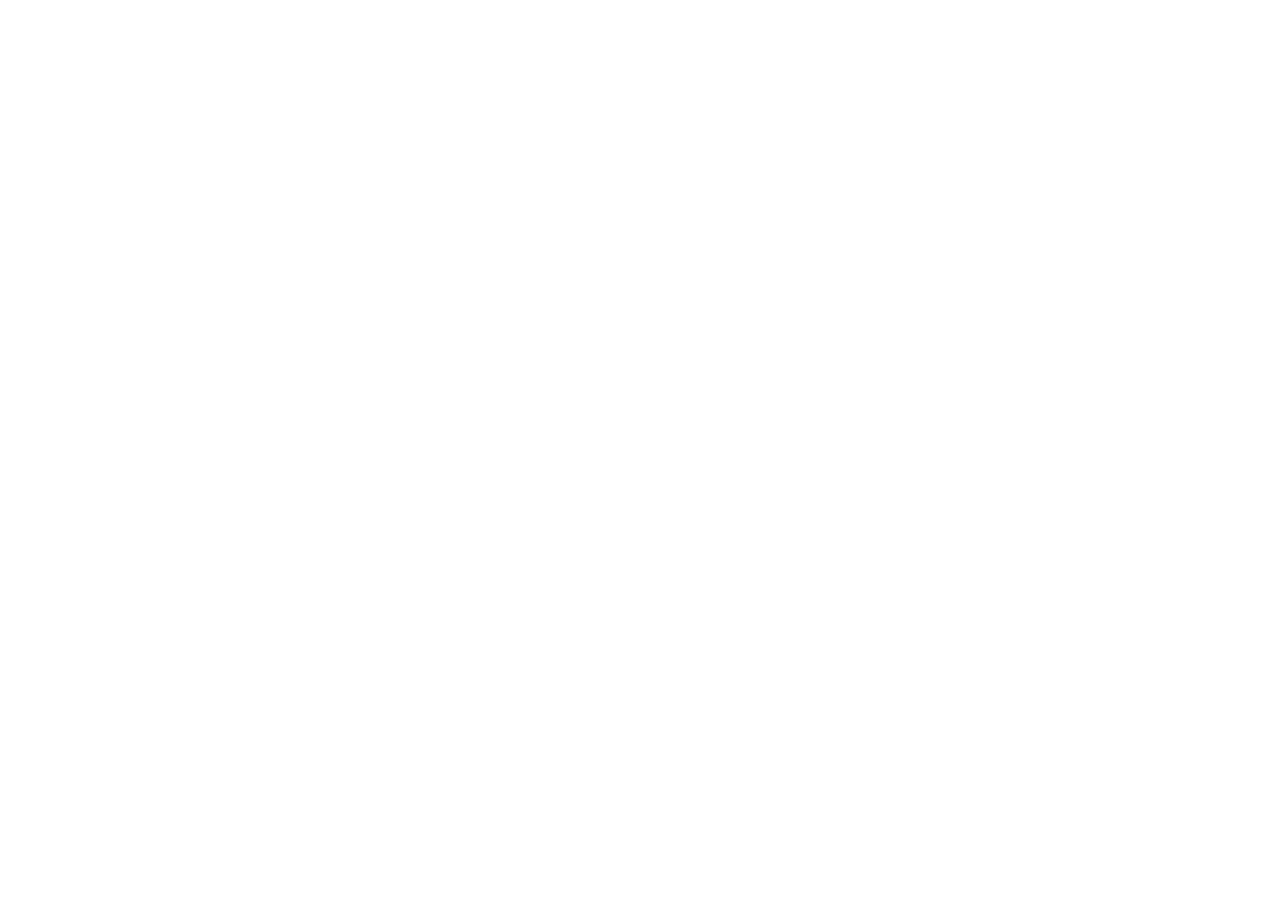
==== collection.html @ 688c5cdc "Collection is started" ====
<!Doctype html>
<html class="no-js" lang="en">
<head>
    <meta charset="utf-8">
    <meta http-equiv="x-ua-compatible" content="ie=edge, chrome=1">
    <title>Uzbekikat - Uzbek ikat</title>
    <meta name="viewport" content="width=device-width, initial-scale=1">
    <meta name="keywords" content="Uzbek,Ikat,uzbekikat,ikat,uzbek,uzbekikats" />
    <meta name="description" content="Uzbek ikat is most beautiful fabric with
    unique pattern textiles. Uzbek ikat is purely made by hand and they are
    designed by person who will form ikat.">
    <link rel="shortcut icon" type="image/x-icon" href="images/fav.png">
    <!-- Place favicon.ico in the root directory -->
<!-- all css here -->
<!-- bootstrap v3.3.6 css -->
    <link rel="stylesheet" href="css/bootstrap.min.css">
<!-- animate css -->
    <link rel="stylesheet" href="css/animate.css">
<!-- jquery-ui.min css -->
    <link rel="stylesheet" href="css/jquery-ui.min.css">
<!-- meanmenu css -->
    <link rel="stylesheet" href="css/meanmenu.min.css">
<!-- owl.carousel css -->
    <link rel="stylesheet" href="css/owl.carousel.min.css">
    <!-- slick css -->
    <link rel="stylesheet" href="css/slick.css">
    <!-- magnific popup css -->
    <link rel="stylesheet" href="css/magnific-popup.css">
<!-- font-awesome css -->
    <link rel="stylesheet" href="css/font-awesome.min.css">
<!-- style css -->
<link rel="stylesheet" href="style.css">
<!-- responsive css -->
    <link rel="stylesheet" href="css/responsive.css">
<!-- modernizr css -->
    <script src="js/vendor/modernizr-2.8.3.min.js"></script>
</head>
   <body>
      
      <!--Footer area end here-->
      <!-- all js here -->
      <!-- jquery latest version -->
      <script src="js/vendor/jquery-1.12.0.min.js"></script>
      <!-- bootstrap js -->
      <script src="js/bootstrap.min.js"></script>
      <!-- owl.carousel js -->
      <script src="js/owl.carousel.min.js"></script>
      <!-- isotope js -->
      <script src="js/isotope.pkgd.min.js"></script>
      <!-- magnific popup js -->
      <script src="js/jquery.magnific-popup.min.js"></script>
      <!-- meanmenu js -->
      <script src="js/jquery.meanmenu.js"></script>
      <!-- jarallax js -->
      <script src="js/jarallax.min.js"></script>
      <!-- jquery-ui js -->
      <script src="js/jquery-ui.min.js"></script>
      <!-- wow js -->
      <script src="js/wow.min.js"></script>
      <!-- Touch Slider js -->
      <script src="js/touchslider.js"></script>
      <!-- slick js -->
      <script src="js/slick.min.js"></script>
      <!-- downCount JS -->
      <script src="js/jquery.downCount.js"></script>
      <!-- plugins js -->
      <script src="js/plugins.js"></script>
      <!-- main js -->
      <script src="js/main.js"></script>
   </body>
</html>
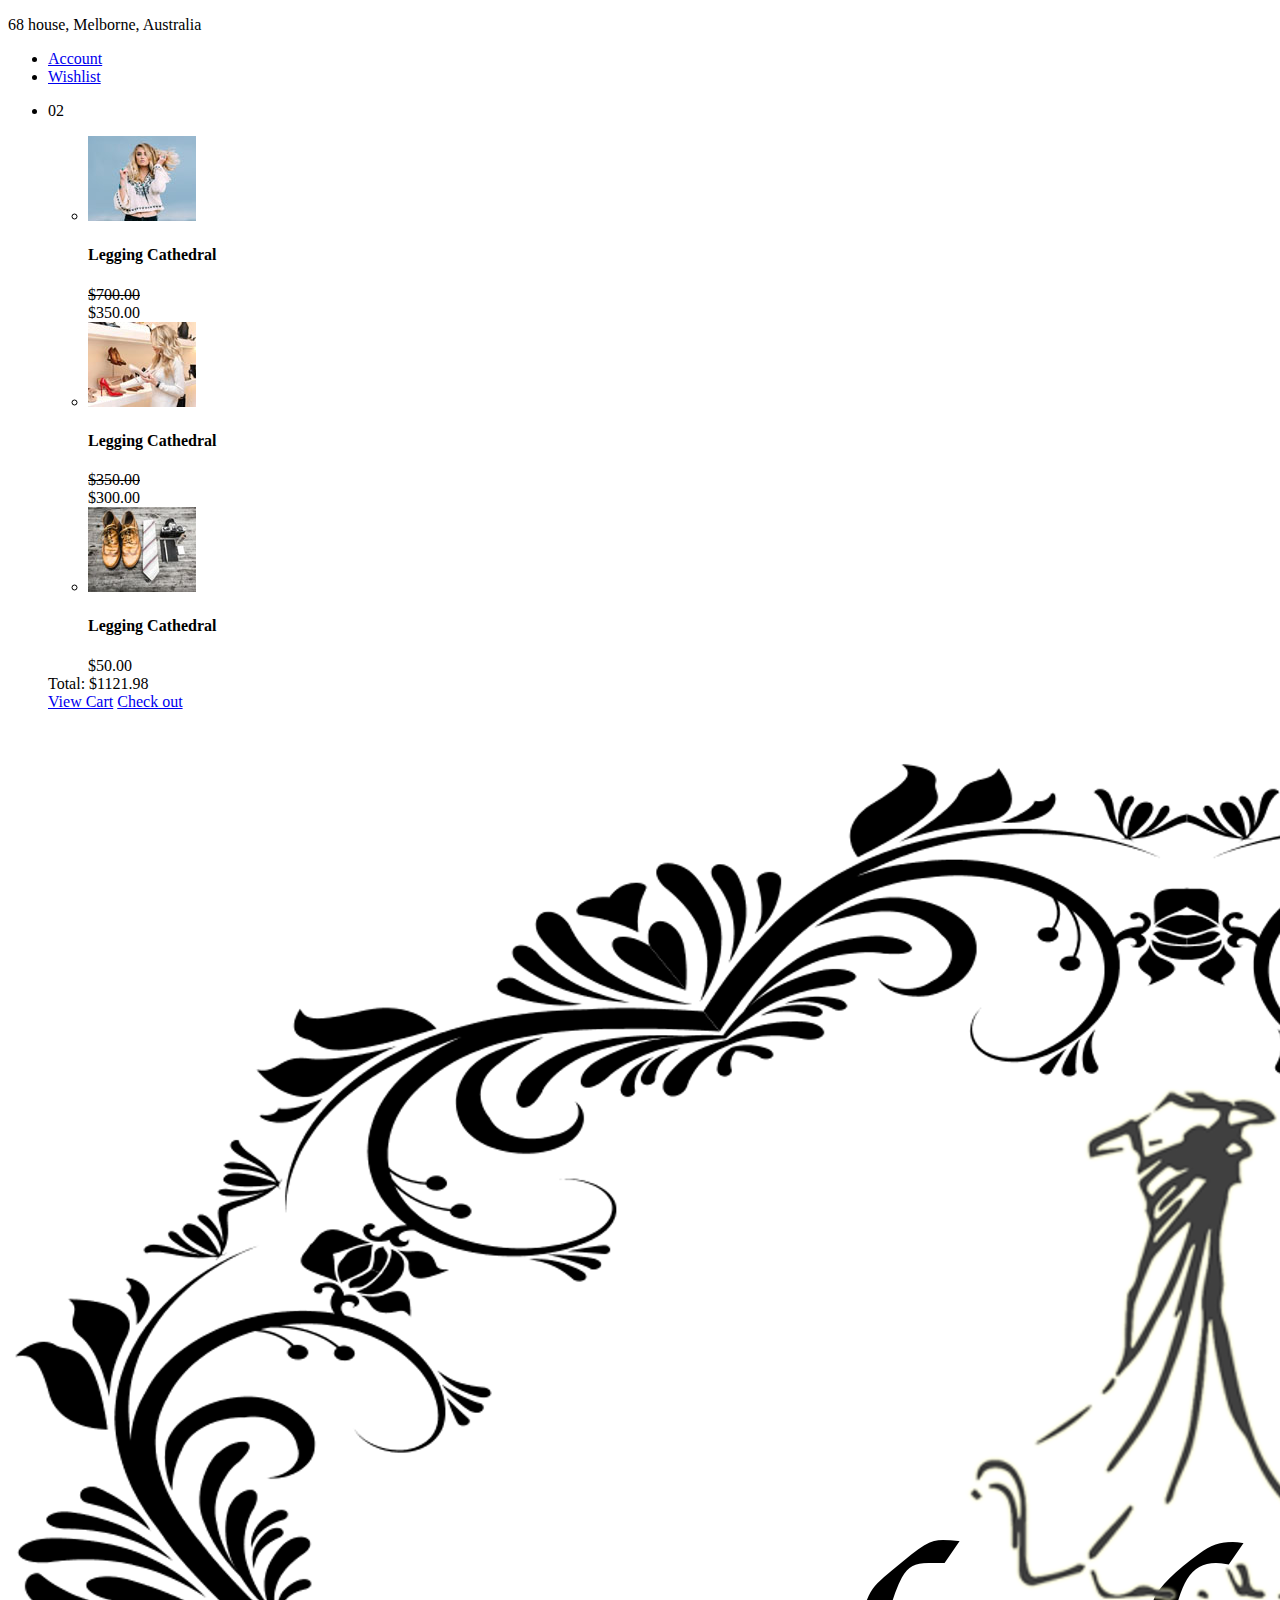
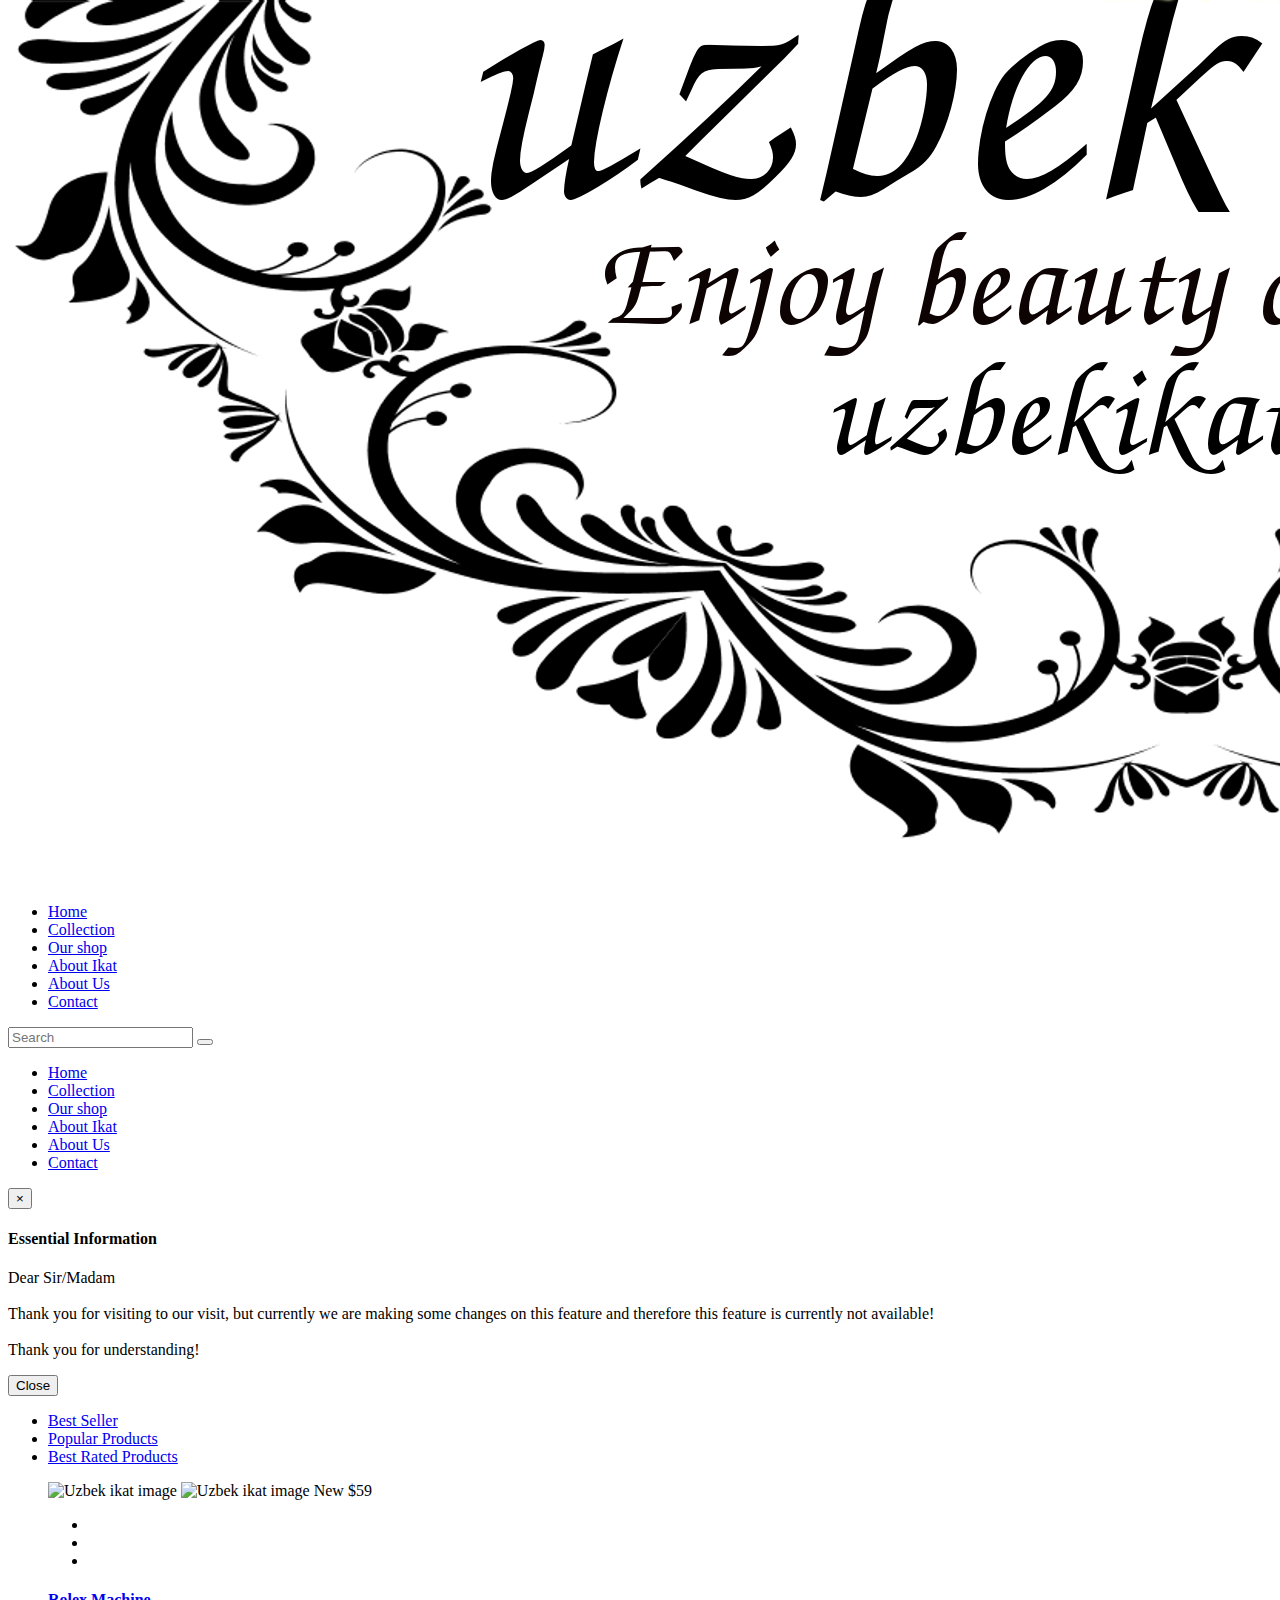
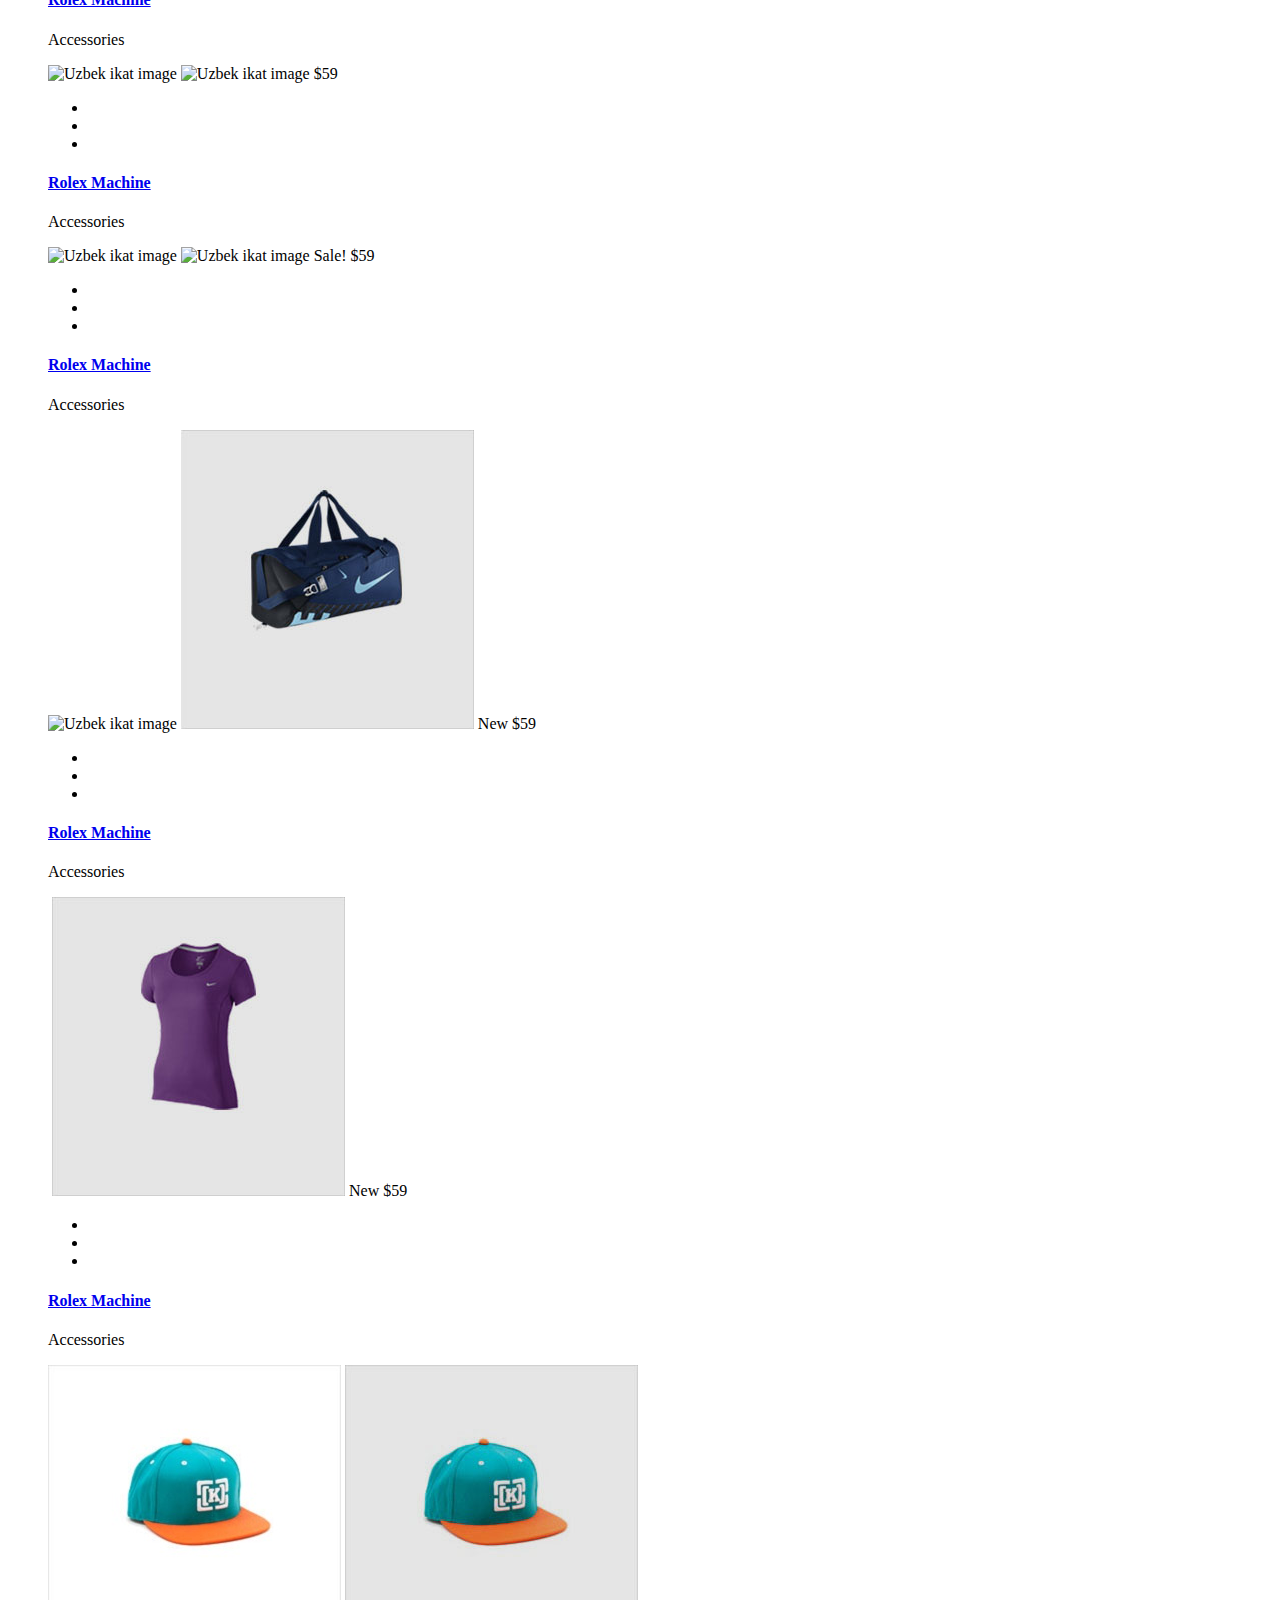
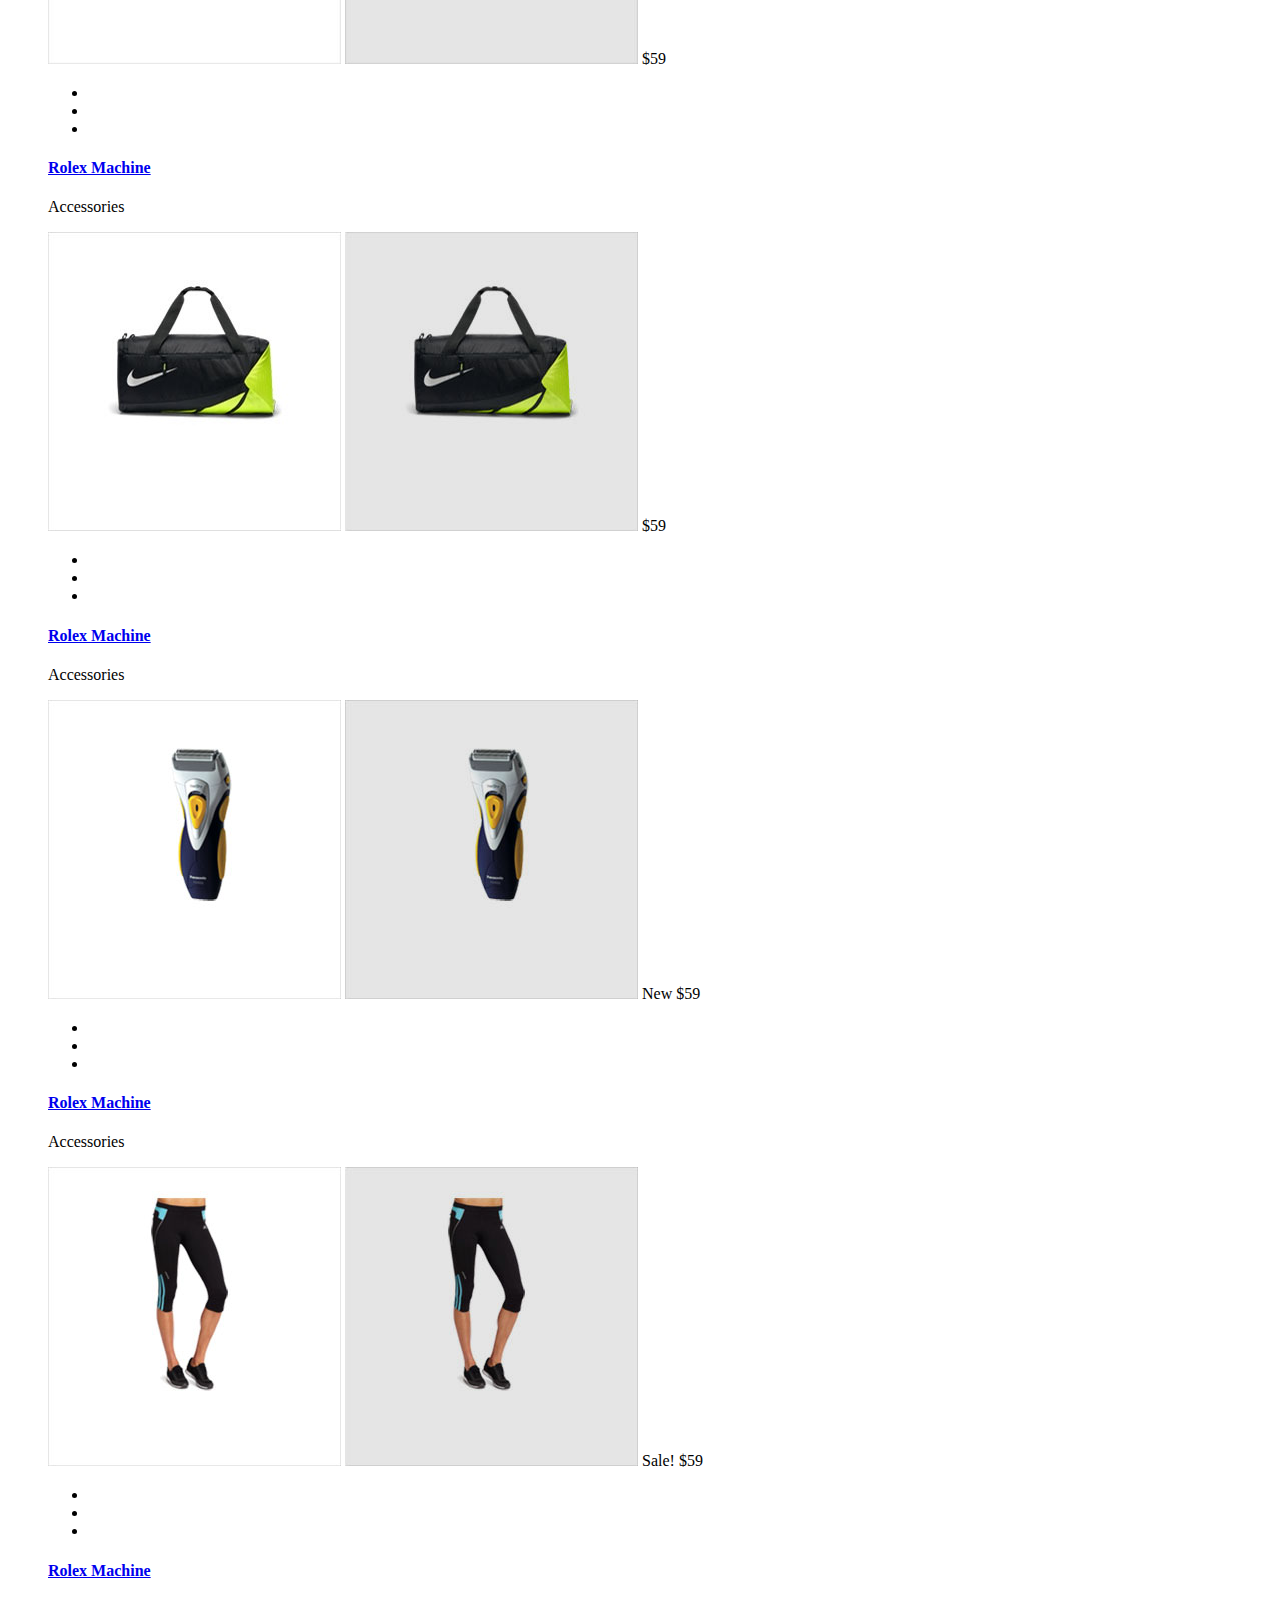
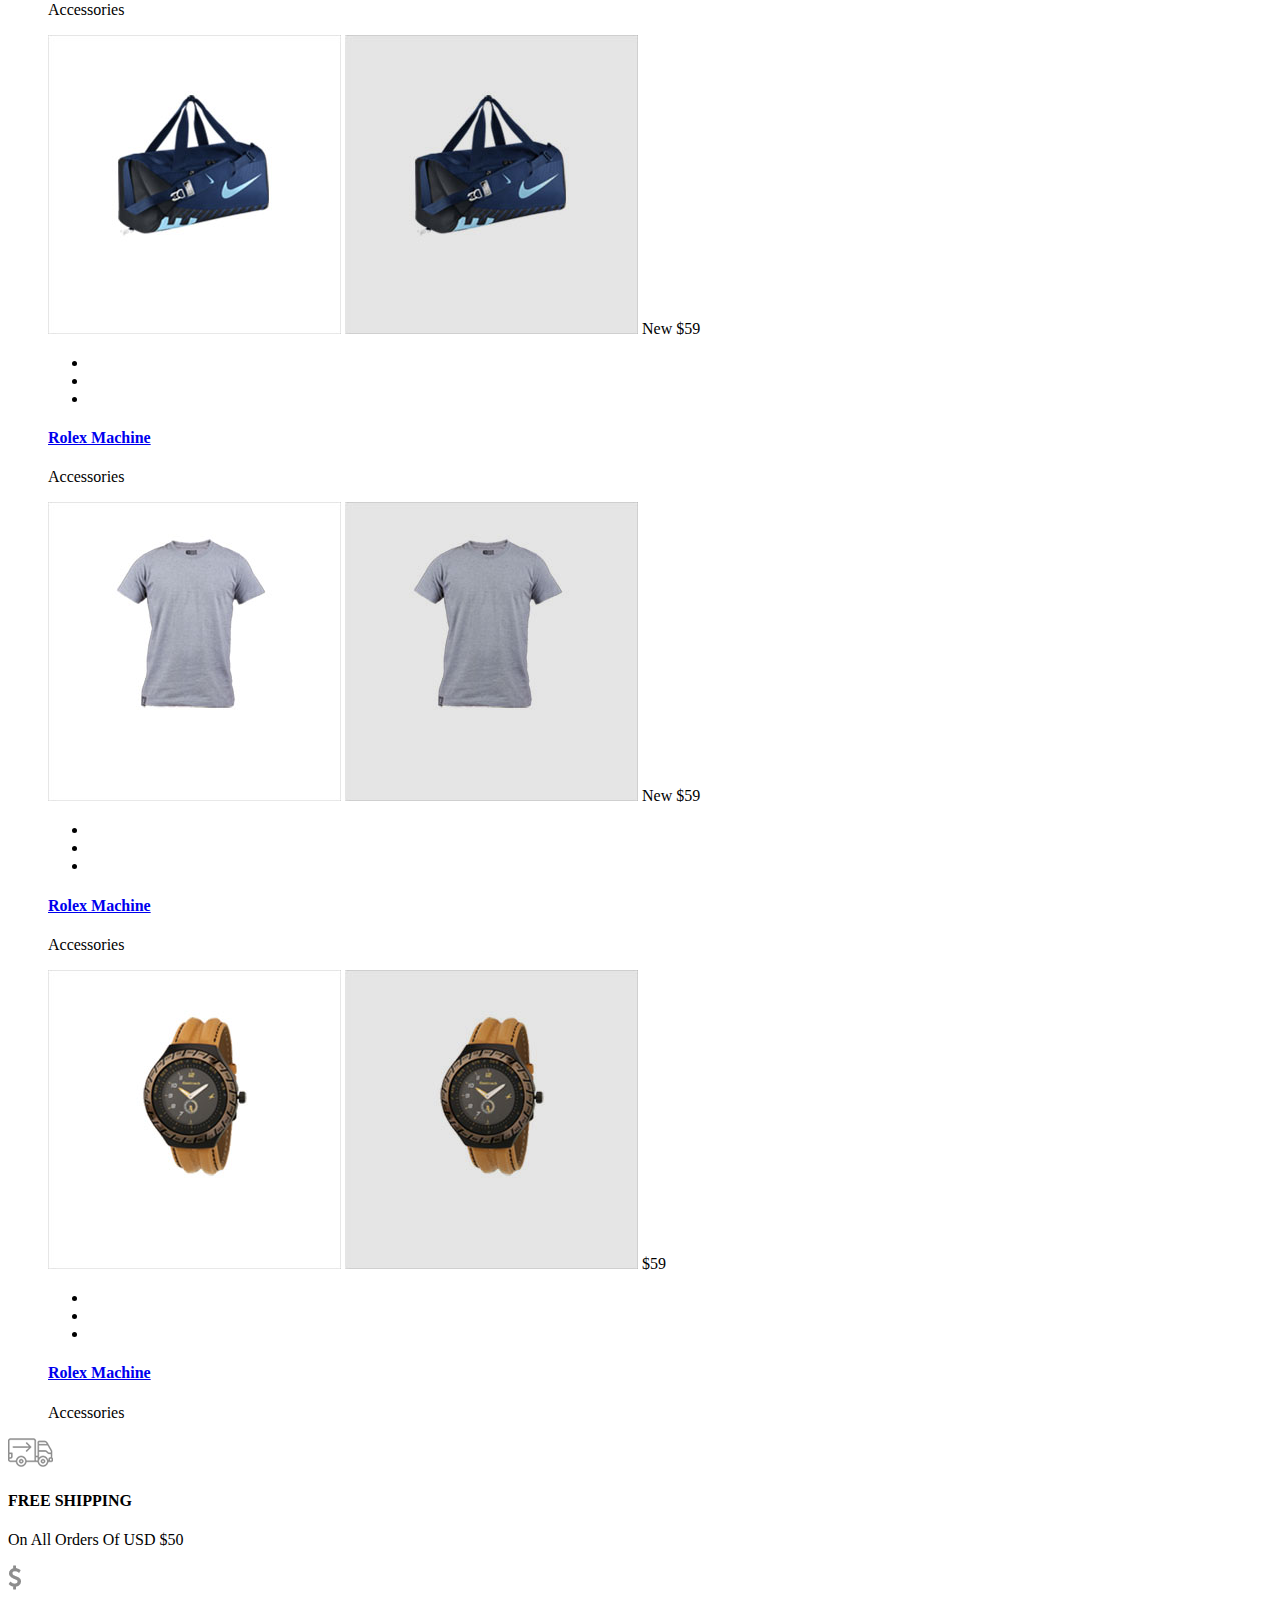
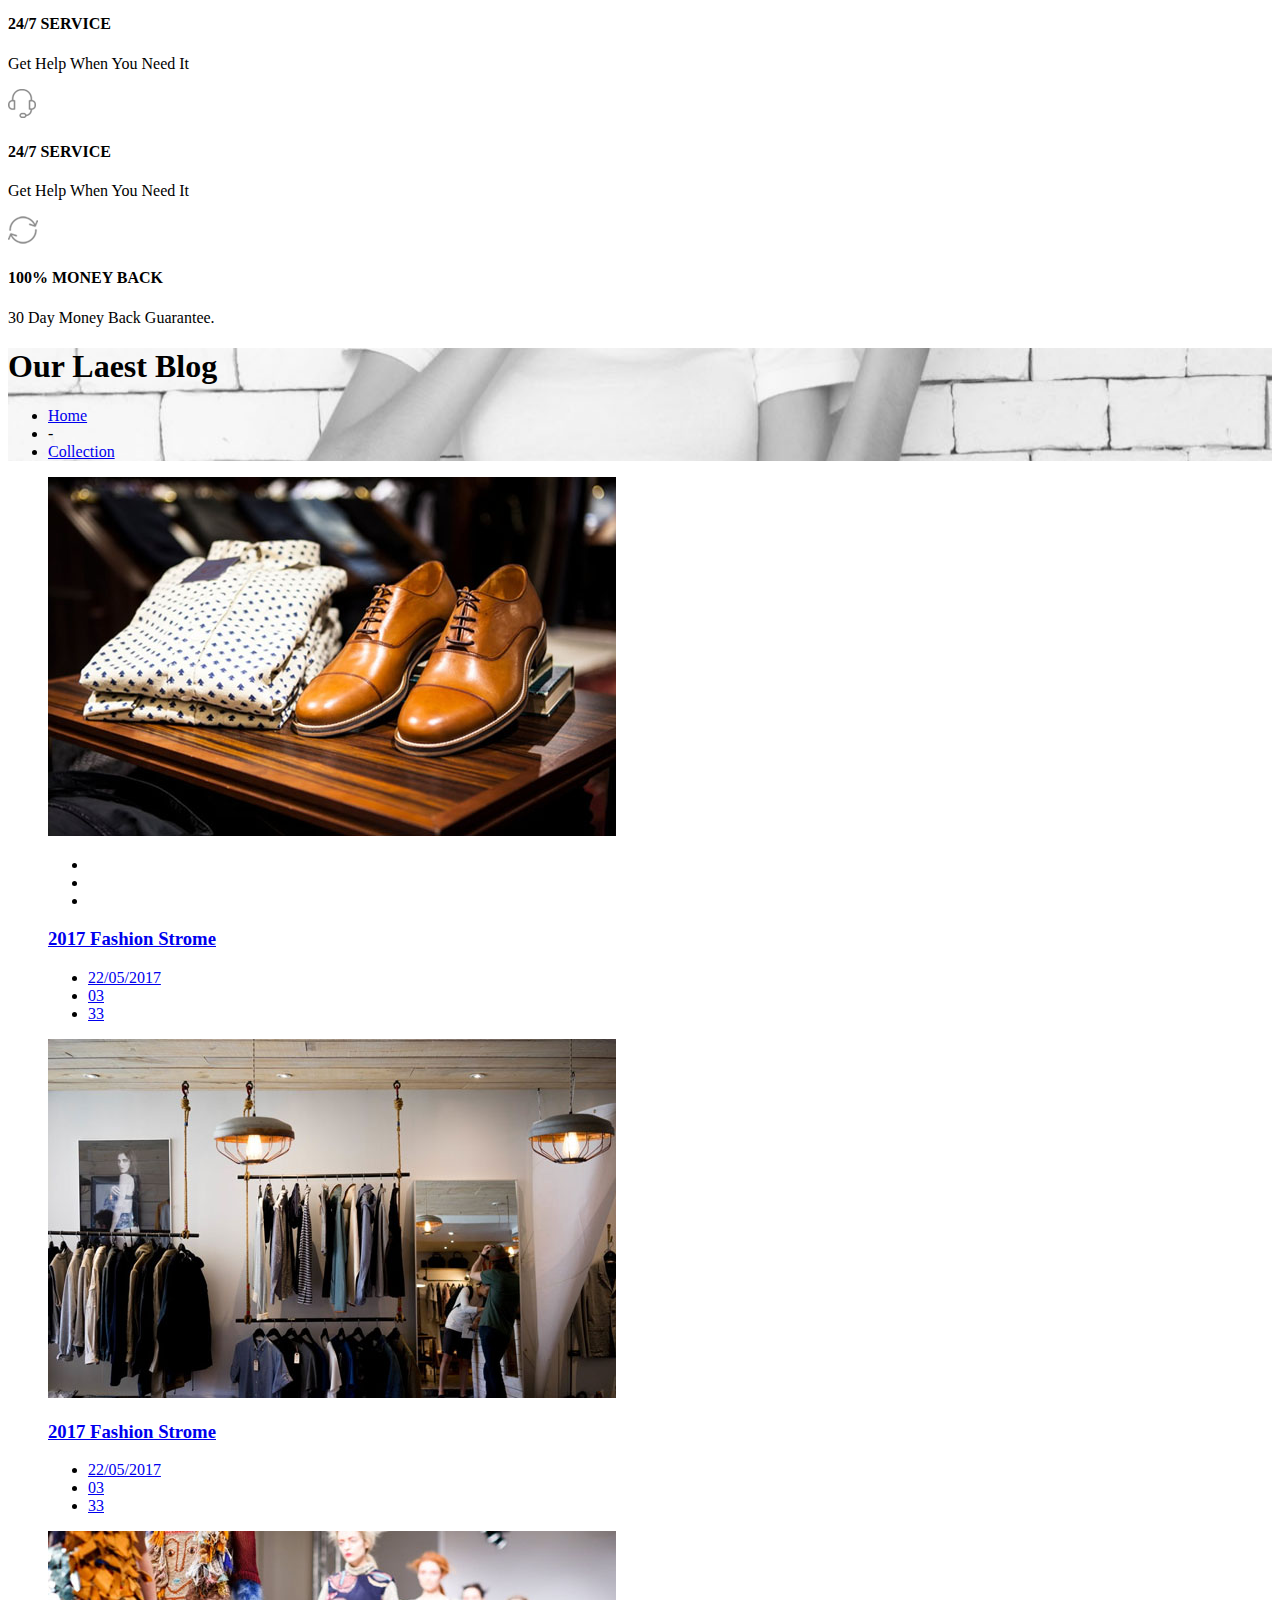
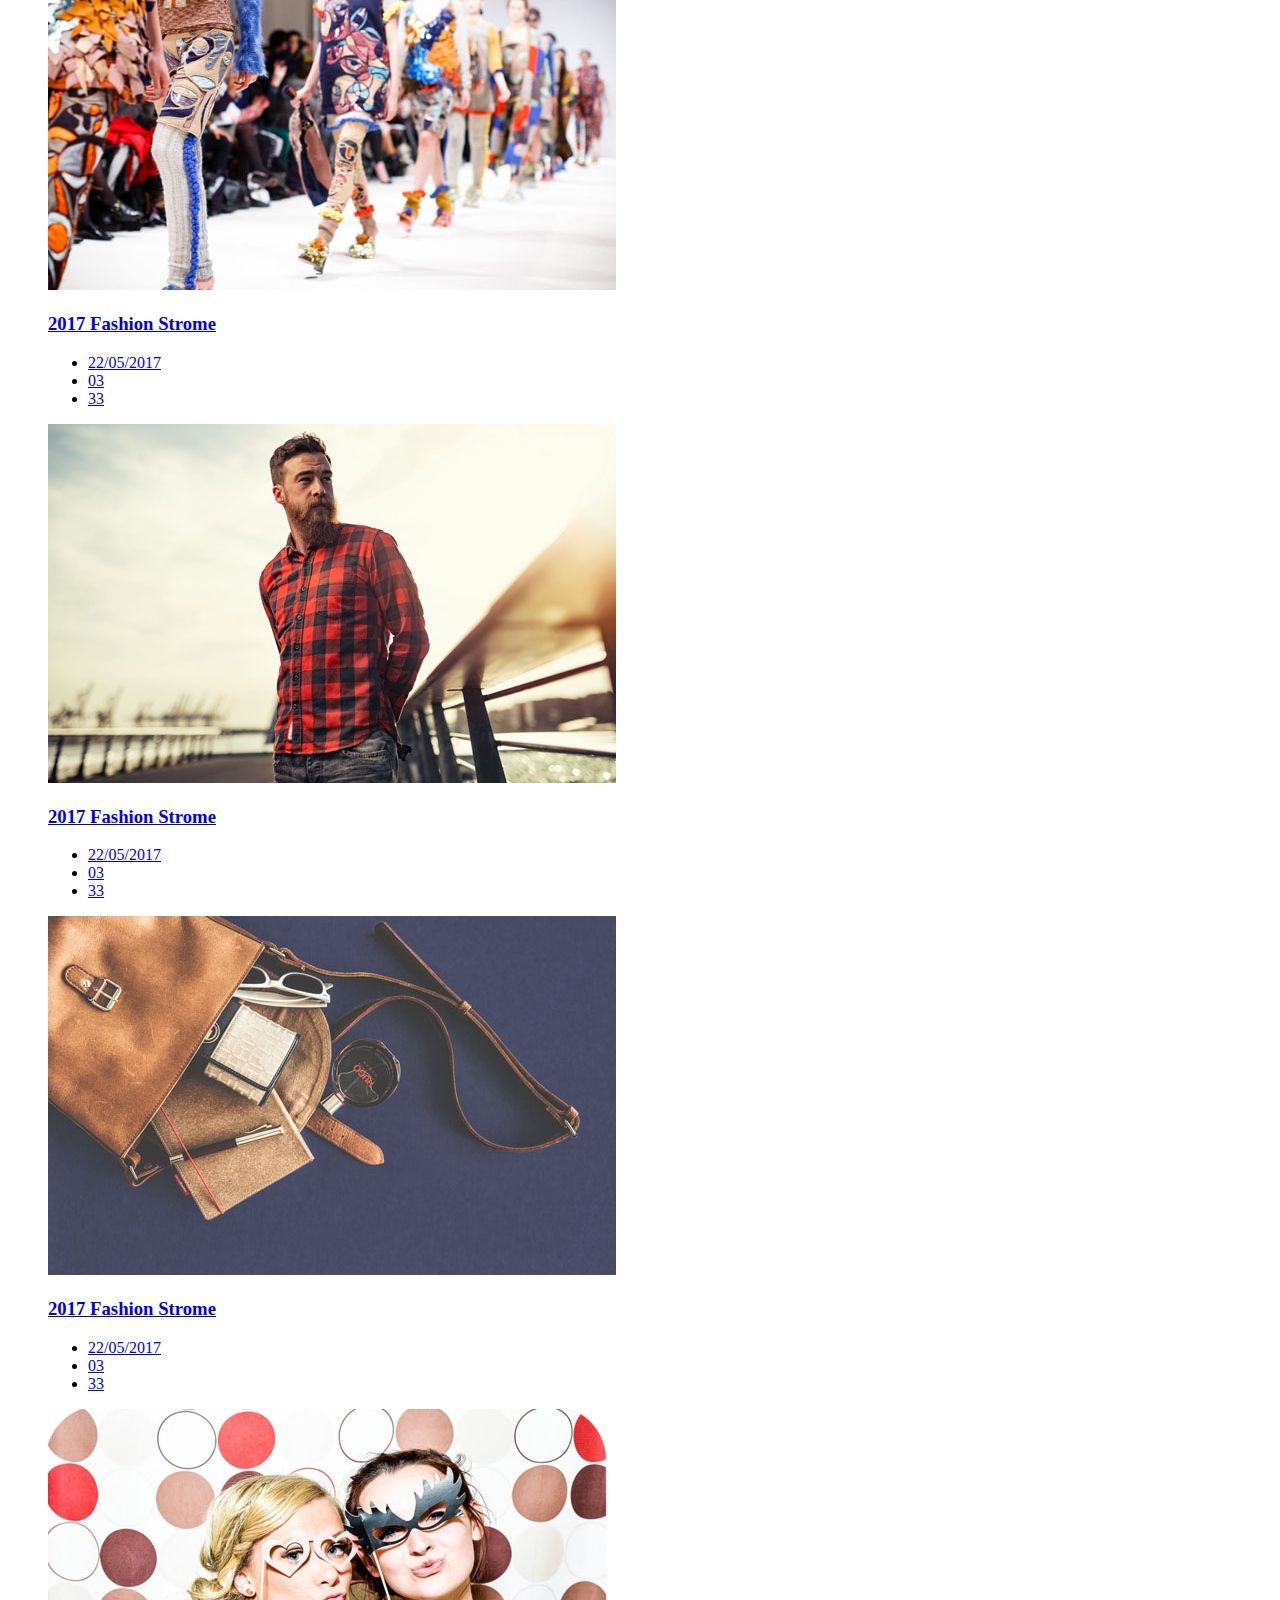
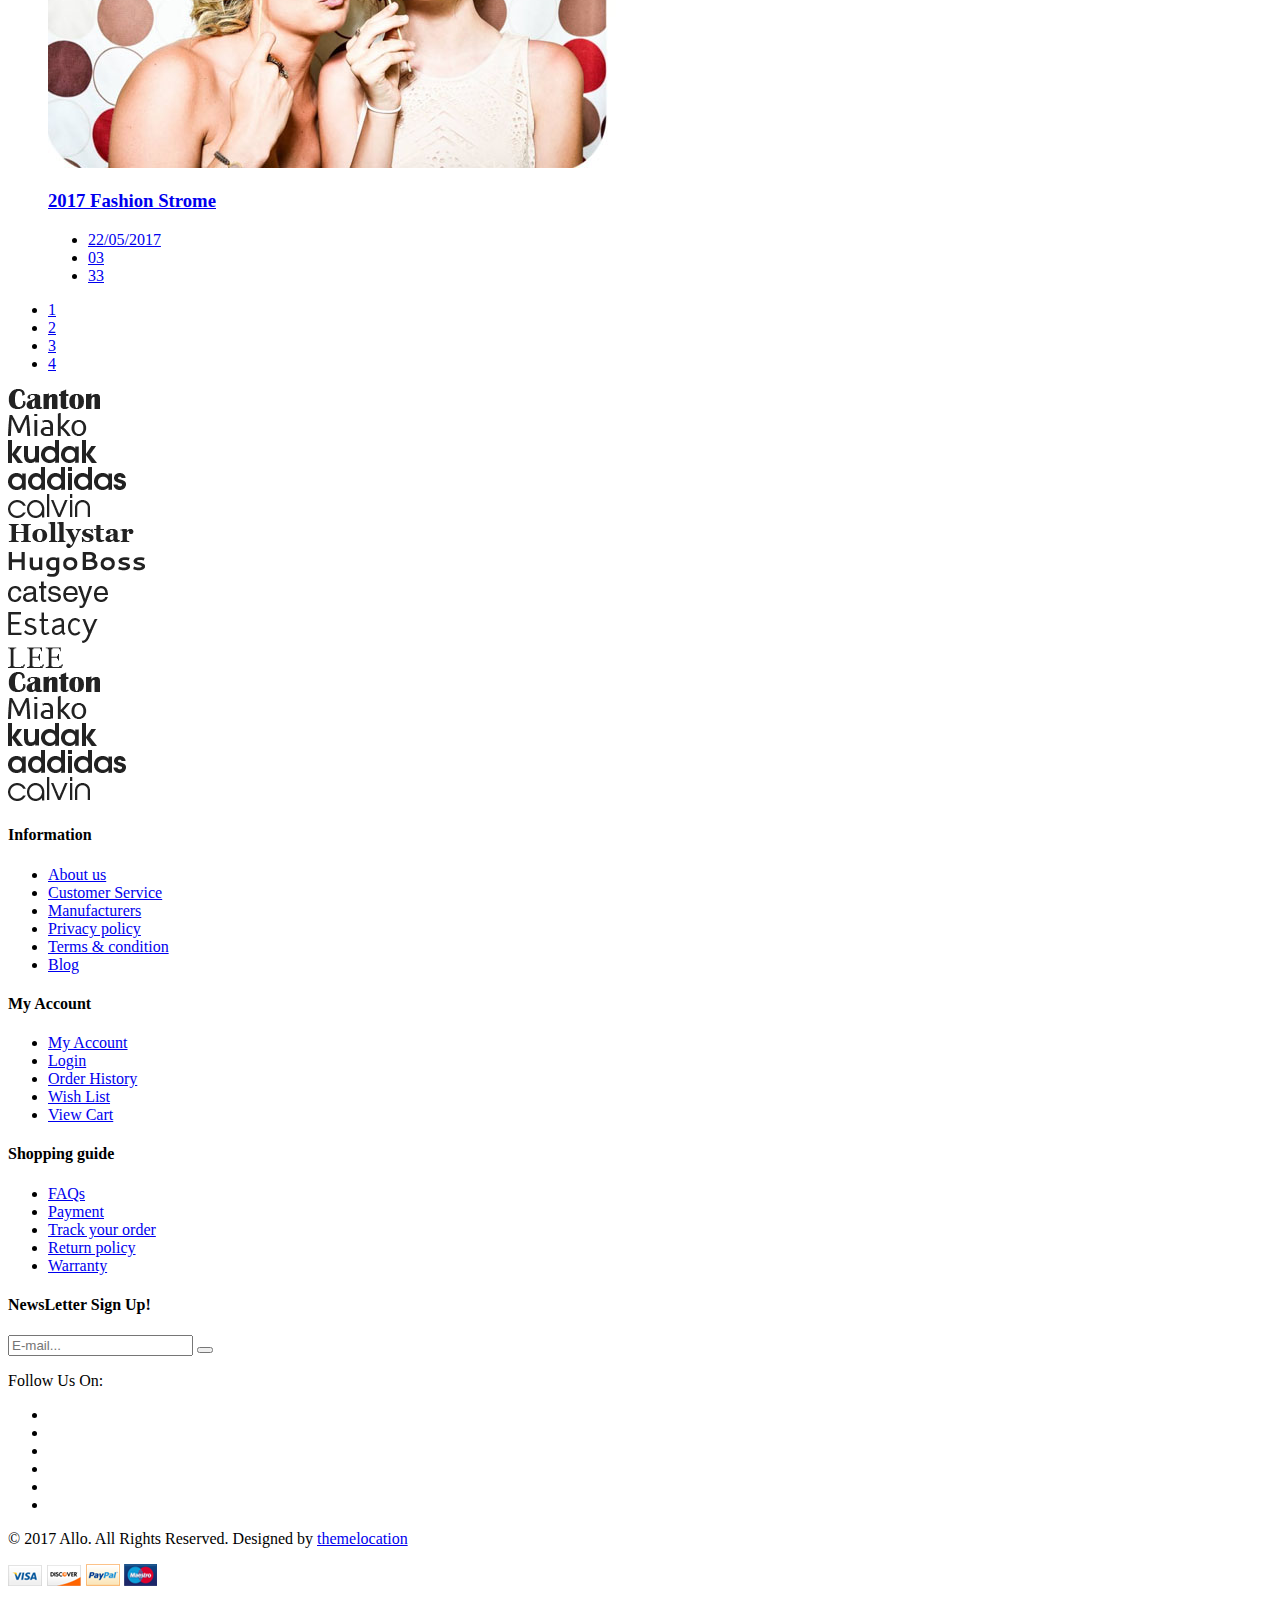
==== commit 55af530f: "Designing collection" ====
--- a/collection.html
+++ b/collection.html
@@ -36,7 +36,789 @@
     <script src="js/vendor/modernizr-2.8.3.min.js"></script>
 </head>
    <body>
-      
+      <header>
+         <div class="header-top-two">
+            <div class="container">
+               <div class="row">
+                  <div class="col-lg-6 col-md-6 col-sm-6 col-xs-12">
+                     <div class="top-contact">
+                        <p><i class="fa fa-map-marker"></i> 68 house, Melborne, Australia</p>
+                     </div>
+                  </div>
+                  <div class="col-lg-6 col-md-6 col-sm-6 col-xs-12">
+                     <div class="heiglight text-right">
+                        <ul>
+                           <li><a href="#"><i class="fa fa-user"></i>Account</a></li>
+                           <li><a href="#"><i class="fa fa-heart-o"></i>Wishlist</a></li>
+                           <li class="cart cart-area">
+                              <div class="hove">
+                                 <i class="fa fa-bell"></i>
+                                 <p class="be"><span>02</span></p>
+                                 <div class="cart-list">
+                                    <ul class="list">
+                                       <li>
+                                          <a href="#" title="" class="cart-product-image floatleft"><img src="images/blog/1-sm.jpg" alt="Product"></a>
+                                          <div class="text">
+                                             <a class="close" href="#" title="close"><i class="fa fa-times-circle"></i></a>
+                                             <h4>Legging Cathedral</h4>
+                                             <div class="product-price">
+                                                <div class="price-old"><del>$700.00</del></div>
+                                                <div class="price">$350.00</div>
+                                             </div>
+                                          </div>
+                                       </li>
+                                       <li>
+                                          <a href="#" title="" class="cart-product-image floatleft"><img src="images/blog/2-sm.jpg" alt="Product"></a>
+                                          <div class="text">
+                                             <a class="close" href="#" title="close"><i class="fa fa-times-circle"></i></a>
+                                             <h4>Legging Cathedral</h4>
+                                             <div class="product-price">
+                                                <div class="price-old"><del>$350.00</del></div>
+                                                <div class="price">$300.00</div>
+                                             </div>
+                                          </div>
+                                       </li>
+                                       <li>
+                                          <a href="#" title="" class="cart-product-image floatleft"><img src="images/blog/3-sm.jpg" alt="Product"></a>
+                                          <div class="text">
+                                             <a class="close" href="#" title="close"><i class="fa fa-times-circle"></i></a>
+                                             <h4>Legging Cathedral</h4>
+                                             <div class="product-price">
+                                                <div class="price">$50.00</div>
+                                             </div>
+                                          </div>
+                                       </li>
+                                    </ul>
+                                    <div class="total"><span class="left">Total:</span> <span class="right">$1121.98</span></div>
+                                    <div class="bottom">
+                                       <a class="btn4" href="#" title="viewcart">View Cart</a>
+                                       <a class="btn4" href="#" title="checkout">Check out</a>
+                                    </div>
+                                 </div>
+                              </div>
+                           </li>
+                        </ul>
+                     </div>
+                  </div>
+               </div>
+            </div>
+         </div>
+         <div class="main-header-two">
+            <div class="container">
+              <div class="row">
+                  <div class="col-lg-1 col-md-1 col-sm-1 col-xs-12">
+                      <div class="logo">
+                          <a href="index.html"><img src="images/logo/uzbekikat.png" alt=""/></a>
+                      </div>
+                  </div>
+                  <div class="col-lg-8 col-md-8 col-sm-9 col-xs-12">
+                      <div class="main-menu">
+                          <nav>
+                            <ul>
+                               <li><a href="index.html">Home</a></li>
+                               <li><a href="collection.html">Collection</a></li>
+                               <li><a data-toggle="modal" href="#alertmodal" role="button">Our shop</a></li>
+                               <li><a data-toggle="modal" href="#alertmodal" role="button">About Ikat</a></li>
+                               <li><a data-toggle="modal" href="#alertmodal" role="button">About Us</a></li>
+                               <li><a href="contact.html">Contact</a></li>
+                            </ul>
+                          </nav>
+                      </div>
+                  </div>
+                  <div class="col-lg-3 col-md-3 col-sm-2 col-xs-12">
+                      <div class="search-box">
+                          <div class="input-group stylish-input-group">
+                              <input type="text" class="form-control"  placeholder="Search" >
+                              <span class="input-group-addon">
+                                  <button type="submit">
+                                      <span class="glyphicon glyphicon-search"></span>
+                                  </button>
+                              </span>
+                          </div>
+                      </div>
+                  </div>
+              </div>
+            </div>
+         </div>
+         <div class="mobile-menu-area">
+            <div class="container">
+               <div class="row">
+                  <div class="col-md-12">
+                     <div class="mobile-menu">
+                        <nav id="dropdown">
+                          <ul>
+                             <li><a href="index.html">Home</a></li>
+                             <li><a href="collection.html">Collection</a></li>
+                             <li><a data-toggle="modal" href="#alertmodal" role="button">Our shop</a></li>
+                             <li><a data-toggle="modal" href="#alertmodal" role="button">About Ikat</a></li>
+                             <li><a data-toggle="modal" href="#alertmodal" role="button">About Us</a></li>
+                             <li><a href="contact.html">Contact</a></li>
+                          </ul>
+                        </nav>
+                     </div>
+                  </div>
+               </div>
+            </div>
+         </div>
+      </header>
+      <!--Header area end here-->
+
+
+      <!-- ===========================  Start Modal Section for motivational quotes ============================== -->
+      <div class="modal fade" id="alertmodal" role="dialog">
+         <div class="modal-dialog">
+            <!-- Modal content-->
+            <div class="modal-content">
+               <div class="modal-header">
+                  <button type="button" class="close" data-dismiss="modal">&times;</button>
+                  <h4 class="modal-title">Essential Information</h4>
+               </div>
+               <div class="modal-body">
+                  <p>Dear Sir/Madam</br></br>
+                    Thank you for visiting to our visit, but currently
+                    we are making some changes on this feature and therefore
+                    this feature is currently not available!
+
+                    <br><br>
+                    Thank you for understanding!
+                  </p>
+               </div>
+               <div class="modal-footer">
+                  <button type="button" class="btn btn-default" data-dismiss="modal">Close</button>
+               </div>
+            </div>
+         </div>
+      </div>
+      <!-- ===========================  END Modal Section for motivational quotes ============================== -->
+
+
+
+
+
+
+
+
+
+
+      <!--Best product area start here-->
+      <section class="best-product section">
+          <div class="container">
+              <div class="row">
+                  <div class="col-lg-12 col-md-12 col-sm-12 mr-b50">
+                      <ul class="tab-nav" role="tablist">
+                          <li role="presentation" class="active"><a href="#best-seller" aria-controls="best-seller" role="tab" data-toggle="tab">Best Seller</a></li>
+                          <li role="presentation"><a href="#popular-products" aria-controls="popular-products" role="tab" data-toggle="tab">Popular Products</a></li>
+                          <li role="presentation"><a href="#best-rated" aria-controls="best-rated" role="tab" data-toggle="tab">Best Rated Products</a></li>
+                      </ul>
+                  </div>
+              </div>
+              <div class="row">
+                  <div class="col-lg-12 col-md-12 col-sm-12 col-xs-12">
+                      <div class="tab-content">
+                          <div class="tab-pane active" id="best-seller">
+                              <div class="row accurate">
+                                  <div class="col-lg-4 col-md-4 col-sm-6 col-xs-12 accurate">
+                                      <div class="item-single">
+                                          <figure>
+                                              <img class="normal" src="images/collection/i-1.jpg" alt="Uzbek ikat image"/>
+                                              <img class="hover" src="images/collection/i-2.jpg" alt="Uzbek ikat image"/>
+                                              <span class="item-position color1">New</span>
+                                              <span class="price">$59</span>
+                                              <ul>
+                                                  <li><a href="#"><i class="fa fa-shopping-cart"></i></a></li>
+                                                  <li><a href="#"><i class="fa fa-heart-o"></i></a></li>
+                                                  <li><a href="#"><i class="fa fa-eye"></i></a></li>
+                                              </ul>
+                                              <div class="item-description">
+                                                  <a href="#"><h4>Rolex Machine</h4></a>
+                                                  <p>Accessories</p>
+                                              </div>
+                                          </figure>
+                                      </div>
+                                  </div>
+                                  <div class="col-lg-4 col-md-4 col-sm-6 col-xs-12 accurate">
+                                      <div class="item-single">
+                                          <figure>
+                                              <img class="normal" src="images/collection/i-2.jpg" alt="Uzbek ikat image"/>
+                                              <img class="hover" src="images/collection/i-2.jpg" alt="Uzbek ikat image"/>
+                                              <span class="price">$59</span>
+                                              <ul>
+                                                  <li><a href="#"><i class="fa fa-shopping-cart"></i></a></li>
+                                                  <li><a href="#"><i class="fa fa-heart-o"></i></a></li>
+                                                  <li><a href="#"><i class="fa fa-eye"></i></a></li>
+                                              </ul>
+                                              <div class="item-description">
+                                                  <a href="#"><h4>Rolex Machine</h4></a>
+                                                  <p>Accessories</p>
+                                              </div>
+                                          </figure>
+                                      </div>
+                                  </div>
+                                  <div class="col-lg-4 col-md-4 col-sm-6 col-xs-12 accurate">
+                                      <div class="item-single">
+                                          <figure>
+                                              <img class="normal" src="images/collection/i-3.jpg" alt="Uzbek ikat image"/>
+                                              <img class="hover" src="images/collection/i-3.jpg" alt="Uzbek ikat image"/>
+                                              <span class="item-position color2">Sale!</span>
+                                              <span class="price">$59</span>
+                                              <ul>
+                                                  <li><a href="#"><i class="fa fa-shopping-cart"></i></a></li>
+                                                  <li><a href="#"><i class="fa fa-heart-o"></i></a></li>
+                                                  <li><a href="#"><i class="fa fa-eye"></i></a></li>
+                                              </ul>
+                                              <div class="item-description">
+                                                  <a href="#"><h4>Rolex Machine</h4></a>
+                                                  <p>Accessories</p>
+                                              </div>
+                                          </figure>
+                                      </div>
+                                  </div>
+                                  <div class="col-lg-3 col-md-3 col-sm-6 col-xs-12 accurate">
+                                      <div class="item-single">
+                                          <figure>
+                                              <img class="normal" src="images/collection/i-4.jpg" alt="Uzbek ikat image"/>
+                                              <img class="hover" src="images/product/14h.jpg" alt="Uzbek ikat image"/>
+                                              <span class="item-position color1">New</span>
+                                              <span class="price">$59</span>
+                                              <ul>
+                                                  <li><a href="#"><i class="fa fa-shopping-cart"></i></a></li>
+                                                  <li><a href="#"><i class="fa fa-heart-o"></i></a></li>
+                                                  <li><a href="#"><i class="fa fa-eye"></i></a></li>
+                                              </ul>
+                                              <div class="item-description">
+                                                  <a href="#"><h4>Rolex Machine</h4></a>
+                                                  <p>Accessories</p>
+                                              </div>
+                                          </figure>
+                                      </div>
+                                  </div>
+                                  <div class="col-lg-3 col-md-3 col-sm-6 col-xs-12 accurate">
+                                      <div class="item-single">
+                                          <figure>
+                                              <img class="normal" src="images/collection/i-5.jpg" alt=""/>
+                                              <img class="hover" src="images/product/15h.jpg" alt=""/>
+                                              <span class="item-position color1">New</span>
+                                              <span class="price">$59</span>
+                                              <ul>
+                                                  <li><a href="#"><i class="fa fa-shopping-cart"></i></a></li>
+                                                  <li><a href="#"><i class="fa fa-heart-o"></i></a></li>
+                                                  <li><a href="#"><i class="fa fa-eye"></i></a></li>
+                                              </ul>
+                                              <div class="item-description">
+                                                  <a href="#"><h4>Rolex Machine</h4></a>
+                                                  <p>Accessories</p>
+                                              </div>
+                                          </figure>
+                                      </div>
+                                  </div>
+                                  <div class="col-lg-3 col-md-3 col-sm-6 col-xs-12 accurate">
+                                      <div class="item-single">
+                                          <figure>
+                                              <img class="normal" src="images/product/16.jpg" alt=""/>
+                                              <img class="hover" src="images/product/16h.jpg" alt=""/>
+                                              <span class="price">$59</span>
+                                              <ul>
+                                                  <li><a href="#"><i class="fa fa-shopping-cart"></i></a></li>
+                                                  <li><a href="#"><i class="fa fa-heart-o"></i></a></li>
+                                                  <li><a href="#"><i class="fa fa-eye"></i></a></li>
+                                              </ul>
+                                              <div class="item-description">
+                                                  <a href="#"><h4>Rolex Machine</h4></a>
+                                                  <p>Accessories</p>
+                                              </div>
+                                          </figure>
+                                      </div>
+                                  </div>
+                                  <div class="col-lg-3 col-md-3 col-sm-6 col-xs-12 accurate">
+                                      <div class="item-single">
+                                          <figure>
+                                              <img class="normal" src="images/product/8.jpg" alt=""/>
+                                              <img class="hover" src="images/product/8h.jpg" alt=""/>
+                                              <span class="price">$59</span>
+                                              <ul>
+                                                  <li><a href="#"><i class="fa fa-shopping-cart"></i></a></li>
+                                                  <li><a href="#"><i class="fa fa-heart-o"></i></a></li>
+                                                  <li><a href="#"><i class="fa fa-eye"></i></a></li>
+                                              </ul>
+                                              <div class="item-description">
+                                                  <a href="#"><h4>Rolex Machine</h4></a>
+                                                  <p>Accessories</p>
+                                              </div>
+                                          </figure>
+                                      </div>
+                                  </div>
+                                  <div class="col-lg-3 col-md-3 col-sm-6 col-xs-12 accurate">
+                                      <div class="item-single">
+                                          <figure>
+                                              <img class="normal" src="images/product/17.jpg" alt=""/>
+                                              <img class="hover" src="images/product/17h.jpg" alt=""/>
+                                              <span class="item-position color1">New</span>
+                                              <span class="price">$59</span>
+                                              <ul>
+                                                  <li><a href="#"><i class="fa fa-shopping-cart"></i></a></li>
+                                                  <li><a href="#"><i class="fa fa-heart-o"></i></a></li>
+                                                  <li><a href="#"><i class="fa fa-eye"></i></a></li>
+                                              </ul>
+                                              <div class="item-description">
+                                                  <a href="#"><h4>Rolex Machine</h4></a>
+                                                  <p>Accessories</p>
+                                              </div>
+                                          </figure>
+                                      </div>
+                                  </div>
+                              </div>
+                          </div>
+                          <div class="tab-pane" id="popular-products">
+                              <div class="row accurate">
+                                  <div class="col-lg-3 col-md-3 col-sm-6 col-xs-12 accurate">
+                                      <div class="item-single">
+                                          <figure>
+                                              <img class="normal" src="images/product/13.jpg" alt=""/>
+                                              <img class="hover" src="images/product/13h.jpg" alt=""/>
+                                              <span class="item-position color2">Sale!</span>
+                                              <span class="price">$59</span>
+                                              <ul>
+                                                  <li><a href="#"><i class="fa fa-shopping-cart"></i></a></li>
+                                                  <li><a href="#"><i class="fa fa-heart-o"></i></a></li>
+                                                  <li><a href="#"><i class="fa fa-eye"></i></a></li>
+                                              </ul>
+                                              <div class="item-description">
+                                                  <a href="#"><h4>Rolex Machine</h4></a>
+                                                  <p>Accessories</p>
+                                              </div>
+                                          </figure>
+                                      </div>
+                                  </div>
+                                  <div class="col-lg-3 col-md-3 col-sm-6 col-xs-12 accurate">
+                                      <div class="item-single">
+                                          <figure>
+                                              <img class="normal" src="images/product/14.jpg" alt=""/>
+                                              <img class="hover" src="images/product/14h.jpg" alt=""/>
+                                              <span class="item-position color1">New</span>
+                                              <span class="price">$59</span>
+                                              <ul>
+                                                  <li><a href="#"><i class="fa fa-shopping-cart"></i></a></li>
+                                                  <li><a href="#"><i class="fa fa-heart-o"></i></a></li>
+                                                  <li><a href="#"><i class="fa fa-eye"></i></a></li>
+                                              </ul>
+                                              <div class="item-description">
+                                                  <a href="#"><h4>Rolex Machine</h4></a>
+                                                  <p>Accessories</p>
+                                              </div>
+                                          </figure>
+                                      </div>
+                                  </div>
+                              </div>
+                          </div>
+                          <div class="tab-pane" id="best-rated">
+                              <div class="row accurate">
+                                  <div class="col-lg-3 col-md-3 col-sm-6 col-xs-12 accurate">
+                                      <div class="item-single">
+                                          <figure>
+                                              <img class="normal" src="images/product/12.jpg" alt=""/>
+                                              <img class="hover" src="images/product/12h.jpg" alt=""/>
+                                              <span class="item-position color1">New</span>
+                                              <span class="price">$59</span>
+                                              <ul>
+                                                  <li><a href="#"><i class="fa fa-shopping-cart"></i></a></li>
+                                                  <li><a href="#"><i class="fa fa-heart-o"></i></a></li>
+                                                  <li><a href="#"><i class="fa fa-eye"></i></a></li>
+                                              </ul>
+                                              <div class="item-description">
+                                                  <a href="#"><h4>Rolex Machine</h4></a>
+                                                  <p>Accessories</p>
+                                              </div>
+                                          </figure>
+                                      </div>
+                                  </div>
+                                  <div class="col-lg-3 col-md-3 col-sm-6 col-xs-12 accurate">
+                                      <div class="item-single">
+                                          <figure>
+                                              <img class="normal" src="images/product/11.jpg" alt=""/>
+                                              <img class="hover" src="images/product/11h.jpg" alt=""/>
+                                              <span class="price">$59</span>
+                                              <ul>
+                                                  <li><a href="#"><i class="fa fa-shopping-cart"></i></a></li>
+                                                  <li><a href="#"><i class="fa fa-heart-o"></i></a></li>
+                                                  <li><a href="#"><i class="fa fa-eye"></i></a></li>
+                                              </ul>
+                                              <div class="item-description">
+                                                  <a href="#"><h4>Rolex Machine</h4></a>
+                                                  <p>Accessories</p>
+                                              </div>
+                                          </figure>
+                                      </div>
+                                  </div>
+                              </div>
+                          </div>
+                      </div>
+                  </div>
+              </div>
+          </div>
+      </section>
+      <!--Best product area end here-->
+
+
+
+
+
+
+
+
+
+
+
+
+      <!--support area start here-->
+      <section class="support-area-two">
+         <div class="container">
+            <div class="row">
+               <div class="col-lg-3 col-md-3 col-sm-6 col-xs-6 accurate support-list">
+                  <div class="single-support">
+                     <div class="suport-icon mr-r20 mr-t5">
+                        <img src="images/icon/4.png" alt=""/>
+                     </div>
+                     <div class="content-support">
+                        <h4>FREE SHIPPING </h4>
+                        <p>On All Orders Of USD $50</p>
+                     </div>
+                  </div>
+               </div>
+               <div class="col-lg-3 col-md-3 col-sm-6 col-xs-6 accurate support-list">
+                  <div class="single-support pd-50">
+                     <div class="suport-icon mr-r20 mr-t5">
+                        <img src="images/icon/5.png" alt=""/>
+                     </div>
+                     <div class="content-support">
+                        <h4>24/7 SERVICE</h4>
+                        <p>Get Help When You Need It</p>
+                     </div>
+                  </div>
+               </div>
+               <div class="col-lg-3 col-md-3 col-sm-6 col-xs-6 accurate support-list">
+                  <div class="single-support pd-50">
+                     <div class="suport-icon mr-r20 mr-t5">
+                        <img src="images/icon/6.png" alt=""/>
+                     </div>
+                     <div class="content-support">
+                        <h4>24/7 SERVICE</h4>
+                        <p>Get Help When You Need It</p>
+                     </div>
+                  </div>
+               </div>
+               <div class="col-lg-3 col-md-3 col-sm-6 col-xs-6 accurate support-list">
+                  <div class="single-support pd-50">
+                     <div class="suport-icon mr-r20 mr-t5">
+                        <img src="images/icon/7.png" alt=""/>
+                     </div>
+                     <div class="content-support">
+                        <h4>100% MONEY BACK</h4>
+                        <p>30 Day Money Back Guarantee.</p>
+                     </div>
+                  </div>
+               </div>
+            </div>
+         </div>
+      </section>
+      <!--support area end here-->
+      <!--Breadcumb area start here-->
+      <section class="breadcumb-area af jarallax" style="background: url(images/breadcumb/1.jpg);">
+         <div class="container">
+            <div class="row">
+               <div class="col-lg-12 col-md-12 col-sm-12 col-xs-12 text-center">
+                  <div class="breadcumb-content">
+                     <div class="breadcumb-title">
+                        <h1>Our Laest Blog</h1>
+                     </div>
+                     <div class="breadcumb-link">
+                        <ul>
+                           <li><a href="index.html">Home</a></li>
+                           <li>-</li>
+                           <li><a data-toggle="modal" href="#alertmodal" role="button">Collection</a></li>
+                        </ul>
+                     </div>
+                  </div>
+               </div>
+            </div>
+         </div>
+      </section>
+      <!--Breadcumb area end here-->
+      <!--Blog area start here-->
+      <section class="blog-page-area section">
+         <div class="container">
+            <div class="row accurate">
+               <div class="col-lg-6 col-md-6 col-sm-12 col-xs-12">
+                  <div class="item-single">
+                     <figure>
+                        <img class="normal" src="images/blog/4.jpg" alt=""/>
+                        <ul>
+                            <li><a href="#"><i class="fa fa-shopping-cart"></i></a></li>
+                            <li><a href="#"><i class="fa fa-heart-o"></i></a></li>
+                            <li><a href="#"><i class="fa fa-eye"></i></a></li>
+                        </ul>
+                        <div class="blog-con">
+                           <div class="bg-pos">
+                              <a href="#">
+                                 <h3>2017 Fashion Strome</h3>
+                              </a>
+                              <ul class="list-inline">
+                                 <li><a href="#">22/05/2017</a></li>
+                                 <li><a href="#"><i class="fa fa-comment-o"></i><span>03</span></a></li>
+                                 <li><a href="#"><i class="fa fa-heart-o"></i><span>33</span></a></li>
+                              </ul>
+                           </div>
+                        </div>
+                     </figure>
+                  </div>
+               </div>
+               <div class="col-lg-6 col-md-6 col-sm-12 col-xs-12">
+                  <div class="single-blog mr-b30 text-center">
+                     <figure>
+                        <img src="images/blog/5.jpg" alt=""/>
+                        <div class="blog-con">
+                           <div class="bg-pos">
+                              <a href="#">
+                                 <h3>2017 Fashion Strome</h3>
+                              </a>
+                              <ul class="list-inline">
+                                 <li><a href="#">22/05/2017</a></li>
+                                 <li><a href="#"><i class="fa fa-comment-o"></i><span>03</span></a></li>
+                                 <li><a href="#"><i class="fa fa-heart-o"></i><span>33</span></a></li>
+                              </ul>
+                           </div>
+                        </div>
+                     </figure>
+                  </div>
+               </div>
+               <div class="col-lg-6 col-md-6 col-sm-12 col-xs-12">
+                  <div class="single-blog mr-b30 text-center">
+                     <figure>
+                        <img src="images/blog/6.jpg" alt=""/>
+                        <div class="blog-con">
+                           <div class="bg-pos">
+                              <a href="#">
+                                 <h3>2017 Fashion Strome</h3>
+                              </a>
+                              <ul class="list-inline">
+                                 <li><a href="#">22/05/2017</a></li>
+                                 <li><a href="#"><i class="fa fa-comment-o"></i><span>03</span></a></li>
+                                 <li><a href="#"><i class="fa fa-heart-o"></i><span>33</span></a></li>
+                              </ul>
+                           </div>
+                        </div>
+                     </figure>
+                  </div>
+               </div>
+               <div class="col-lg-6 col-md-6 col-sm-12 col-xs-12">
+                  <div class="single-blog mr-b30 text-center">
+                     <figure>
+                        <img src="images/blog/7.jpg" alt=""/>
+                        <div class="blog-con">
+                           <div class="bg-pos">
+                              <a href="#">
+                                 <h3>2017 Fashion Strome</h3>
+                              </a>
+                              <ul class="list-inline">
+                                 <li><a href="#">22/05/2017</a></li>
+                                 <li><a href="#"><i class="fa fa-comment-o"></i><span>03</span></a></li>
+                                 <li><a href="#"><i class="fa fa-heart-o"></i><span>33</span></a></li>
+                              </ul>
+                           </div>
+                        </div>
+                     </figure>
+                  </div>
+               </div>
+               <div class="col-lg-6 col-md-6 col-sm-12 col-xs-12">
+                  <div class="single-blog mr-b30 text-center">
+                     <figure>
+                        <img src="images/blog/8.jpg" alt=""/>
+                        <div class="blog-con">
+                           <div class="bg-pos">
+                              <a href="#">
+                                 <h3>2017 Fashion Strome</h3>
+                              </a>
+                              <ul class="list-inline">
+                                 <li><a href="#">22/05/2017</a></li>
+                                 <li><a href="#"><i class="fa fa-comment-o"></i><span>03</span></a></li>
+                                 <li><a href="#"><i class="fa fa-heart-o"></i><span>33</span></a></li>
+                              </ul>
+                           </div>
+                        </div>
+                     </figure>
+                  </div>
+               </div>
+               <div class="col-lg-6 col-md-6 col-sm-12 col-xs-12">
+                  <div class="single-blog mr-b30 text-center">
+                     <figure>
+                        <img src="images/blog/9.jpg" alt=""/>
+                        <div class="blog-con">
+                           <div class="bg-pos">
+                              <a href="#">
+                                 <h3>2017 Fashion Strome</h3>
+                              </a>
+                              <ul class="list-inline">
+                                 <li><a href="#">22/05/2017</a></li>
+                                 <li><a href="#"><i class="fa fa-comment-o"></i><span>03</span></a></li>
+                                 <li><a href="#"><i class="fa fa-heart-o"></i><span>33</span></a></li>
+                              </ul>
+                           </div>
+                        </div>
+                     </figure>
+                  </div>
+               </div>
+               <div class="col-lg-12 col-md-12 col-sm-12 col-xs-12 text-center">
+                  <div class="pagination">
+                     <ul class="list-inline">
+                        <li class="active"><a href="#">1</a></li>
+                        <li><a href="#">2</a></li>
+                        <li><a href="#">3</a></li>
+                        <li><a href="#">4</a></li>
+                     </ul>
+                  </div>
+               </div>
+            </div>
+         </div>
+      </section>
+      <!--Blog area end here-->
+      <!--Client area start here-->
+      <div class="client-area">
+         <div class="container-fluid">
+            <div class="row">
+               <div class="col-lg-12 col-md-12 col-sm-12 col-xs-12 text-center">
+                  <div class="client-slider">
+                     <div class="single-client">
+                        <a href="#"><img src="images/client/1.png" alt=""/></a>
+                     </div>
+                     <div class="single-client">
+                        <a href="#"><img src="images/client/2.png" alt=""/></a>
+                     </div>
+                     <div class="single-client">
+                        <a href="#"><img src="images/client/3.png" alt=""/></a>
+                     </div>
+                     <div class="single-client">
+                        <a href="#"><img src="images/client/4.png" alt=""/></a>
+                     </div>
+                     <div class="single-client">
+                        <a href="#"><img src="images/client/5.png" alt=""/></a>
+                     </div>
+                     <div class="single-client">
+                        <a href="#"><img src="images/client/6.png" alt=""/></a>
+                     </div>
+                     <div class="single-client">
+                        <a href="#"><img src="images/client/7.png" alt=""/></a>
+                     </div>
+                     <div class="single-client">
+                        <a href="#"><img src="images/client/8.png" alt=""/></a>
+                     </div>
+                     <div class="single-client">
+                        <a href="#"><img src="images/client/9.png" alt=""/></a>
+                     </div>
+                     <div class="single-client">
+                        <a href="#"><img src="images/client/10.png" alt=""/></a>
+                     </div>
+                     <div class="single-client">
+                        <a href="#"><img src="images/client/1.png" alt=""/></a>
+                     </div>
+                     <div class="single-client">
+                        <a href="#"><img src="images/client/2.png" alt=""/></a>
+                     </div>
+                     <div class="single-client">
+                        <a href="#"><img src="images/client/3.png" alt=""/></a>
+                     </div>
+                     <div class="single-client">
+                        <a href="#"><img src="images/client/4.png" alt=""/></a>
+                     </div>
+                     <div class="single-client">
+                        <a href="#"><img src="images/client/5.png" alt=""/></a>
+                     </div>
+                  </div>
+               </div>
+            </div>
+         </div>
+      </div>
+      <!--Client area end here-->
+      <!--Footer area start here-->
+      <footer  class="footer-one">
+         <div class="footer-top pd-t80 pd-b80">
+            <div class="container">
+               <div class="row">
+                  <div class="col-lg-3 col-md-3 col-sm-6 col-xs-12">
+                     <div class="footer-link widget">
+                        <h4>Information</h4>
+                        <ul class="link-list">
+                           <li><a href="#">About us</a></li>
+                           <li><a href="#">Customer Service</a></li>
+                           <li><a href="#">Manufacturers</a></li>
+                           <li><a href="#">Privacy policy</a></li>
+                           <li><a href="#">Terms & condition</a></li>
+                           <li><a href="#">Blog</a></li>
+                        </ul>
+                     </div>
+                  </div>
+                  <div class="col-lg-3 col-md-3 col-sm-6 col-xs-12">
+                     <div class="footer-link widget">
+                        <h4>My Account</h4>
+                        <ul class="link-list">
+                           <li><a href="#">My Account</a></li>
+                           <li><a href="#">Login</a></li>
+                           <li><a href="#">Order History</a></li>
+                           <li><a href="#">Wish List</a></li>
+                           <li><a href="#">View Cart</a></li>
+                        </ul>
+                     </div>
+                  </div>
+                  <div class="col-lg-3 col-md-3 col-sm-6 col-xs-12">
+                     <div class="footer-link widget">
+                        <h4>Shopping guide</h4>
+                        <ul class="link-list">
+                           <li><a href="#">FAQs</a></li>
+                           <li><a href="#">Payment</a></li>
+                           <li><a href="#">Track your order</a></li>
+                           <li><a href="#">Return policy</a></li>
+                           <li><a href="#">Warranty</a></li>
+                        </ul>
+                     </div>
+                  </div>
+                  <div class="col-lg-3 col-md-3 col-sm-6 col-xs-12">
+                     <div class="footer-link widget">
+                        <h4>NewsLetter Sign Up!</h4>
+                        <form>
+                           <div class="input-prepend">
+                              <input type="text" placeholder="E-mail...">
+                              <button type="submit"><i class="fa fa-angle-right"></i></button>
+                           </div>
+                        </form>
+                        <p class="social-head">Follow Us On:</p>
+                        <ul class="socila-link">
+                           <li><a href="#"><i class="fa fa-facebook"></i></a></li>
+                           <li><a href="#"><i class="fa fa-twitter"></i></a></li>
+                           <li><a href="#"><i class="fa fa-linkedin"></i></a></li>
+                           <li><a href="#"><i class="fa fa-pinterest-p"></i></a></li>
+                           <li><a href="#"><i class="fa fa-skype"></i></a></li>
+                           <li><a href="#"><i class="fa fa-youtube-play"></i></a></li>
+                        </ul>
+                     </div>
+                  </div>
+               </div>
+            </div>
+         </div>
+         <div class="footer-bottom">
+            <div class="container">
+               <div class="row">
+                  <div class="col-lg-6 col-md-6 col-sm-12 col-xs-12">
+                     <div class="copyright">
+                        <p>© 2017 Allo. All Rights Reserved. Designed by <a href="#">themelocation</a></p>
+                     </div>
+                  </div>
+                  <div class="col-lg-6 col-md-6 col-sm-12 col-xs-12">
+                     <div class="pay-option text-right">
+                        <img src="images/pay.png" alt=""/>
+                     </div>
+                  </div>
+               </div>
+            </div>
+         </div>
+      </footer>
       <!--Footer area end here-->
       <!-- all js here -->
       <!-- jquery latest version -->
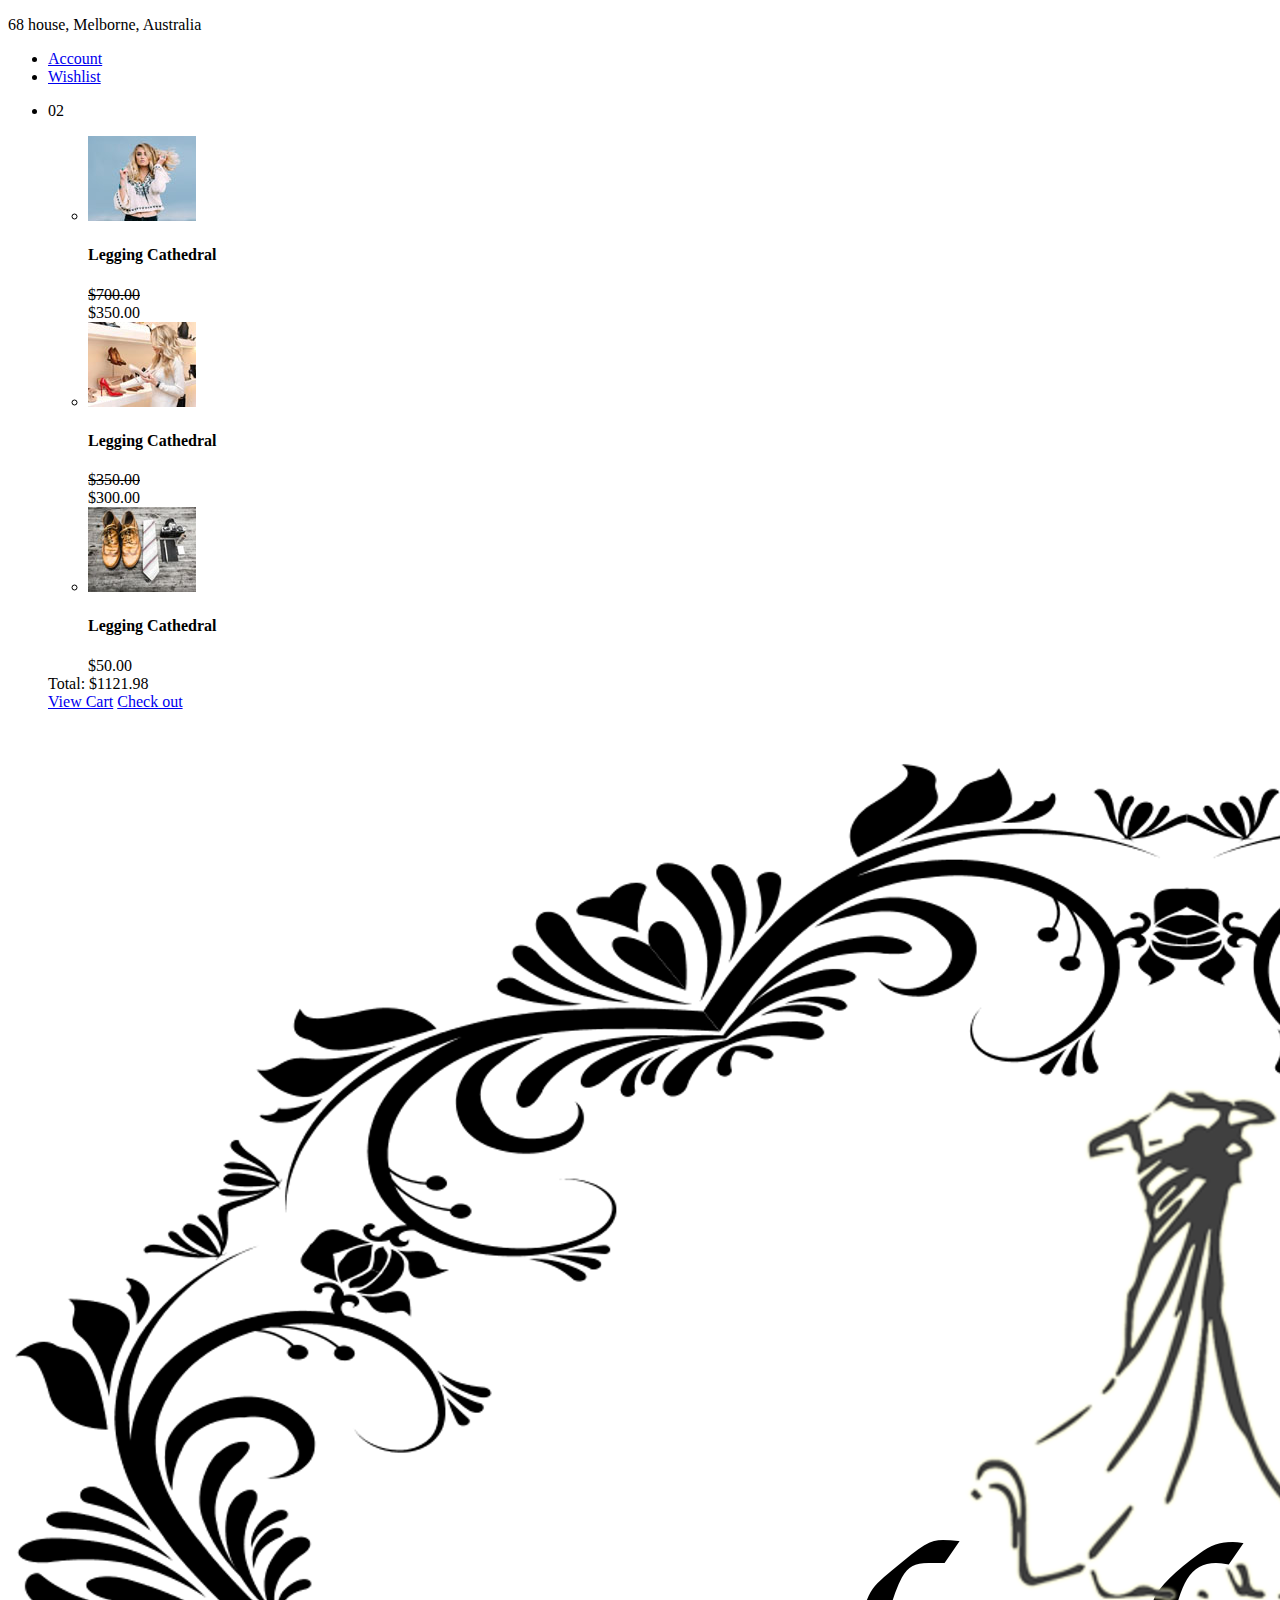
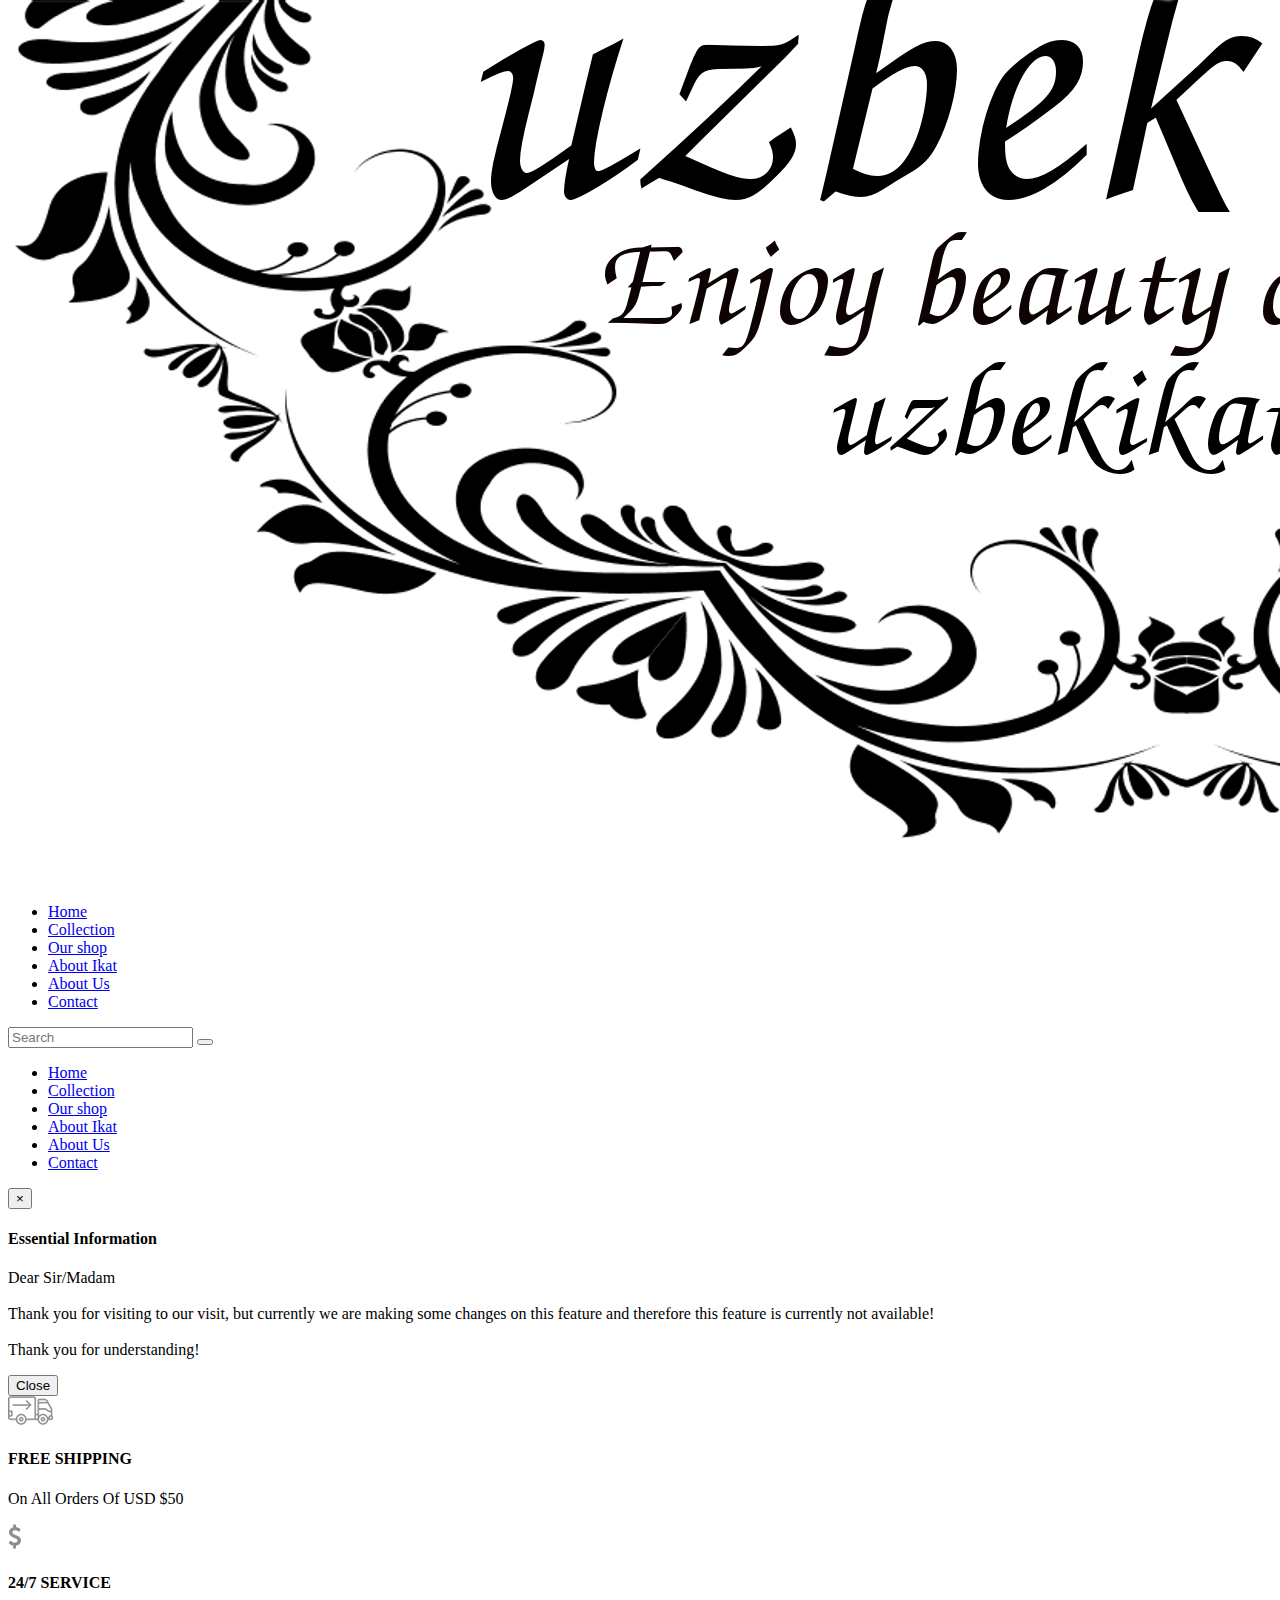
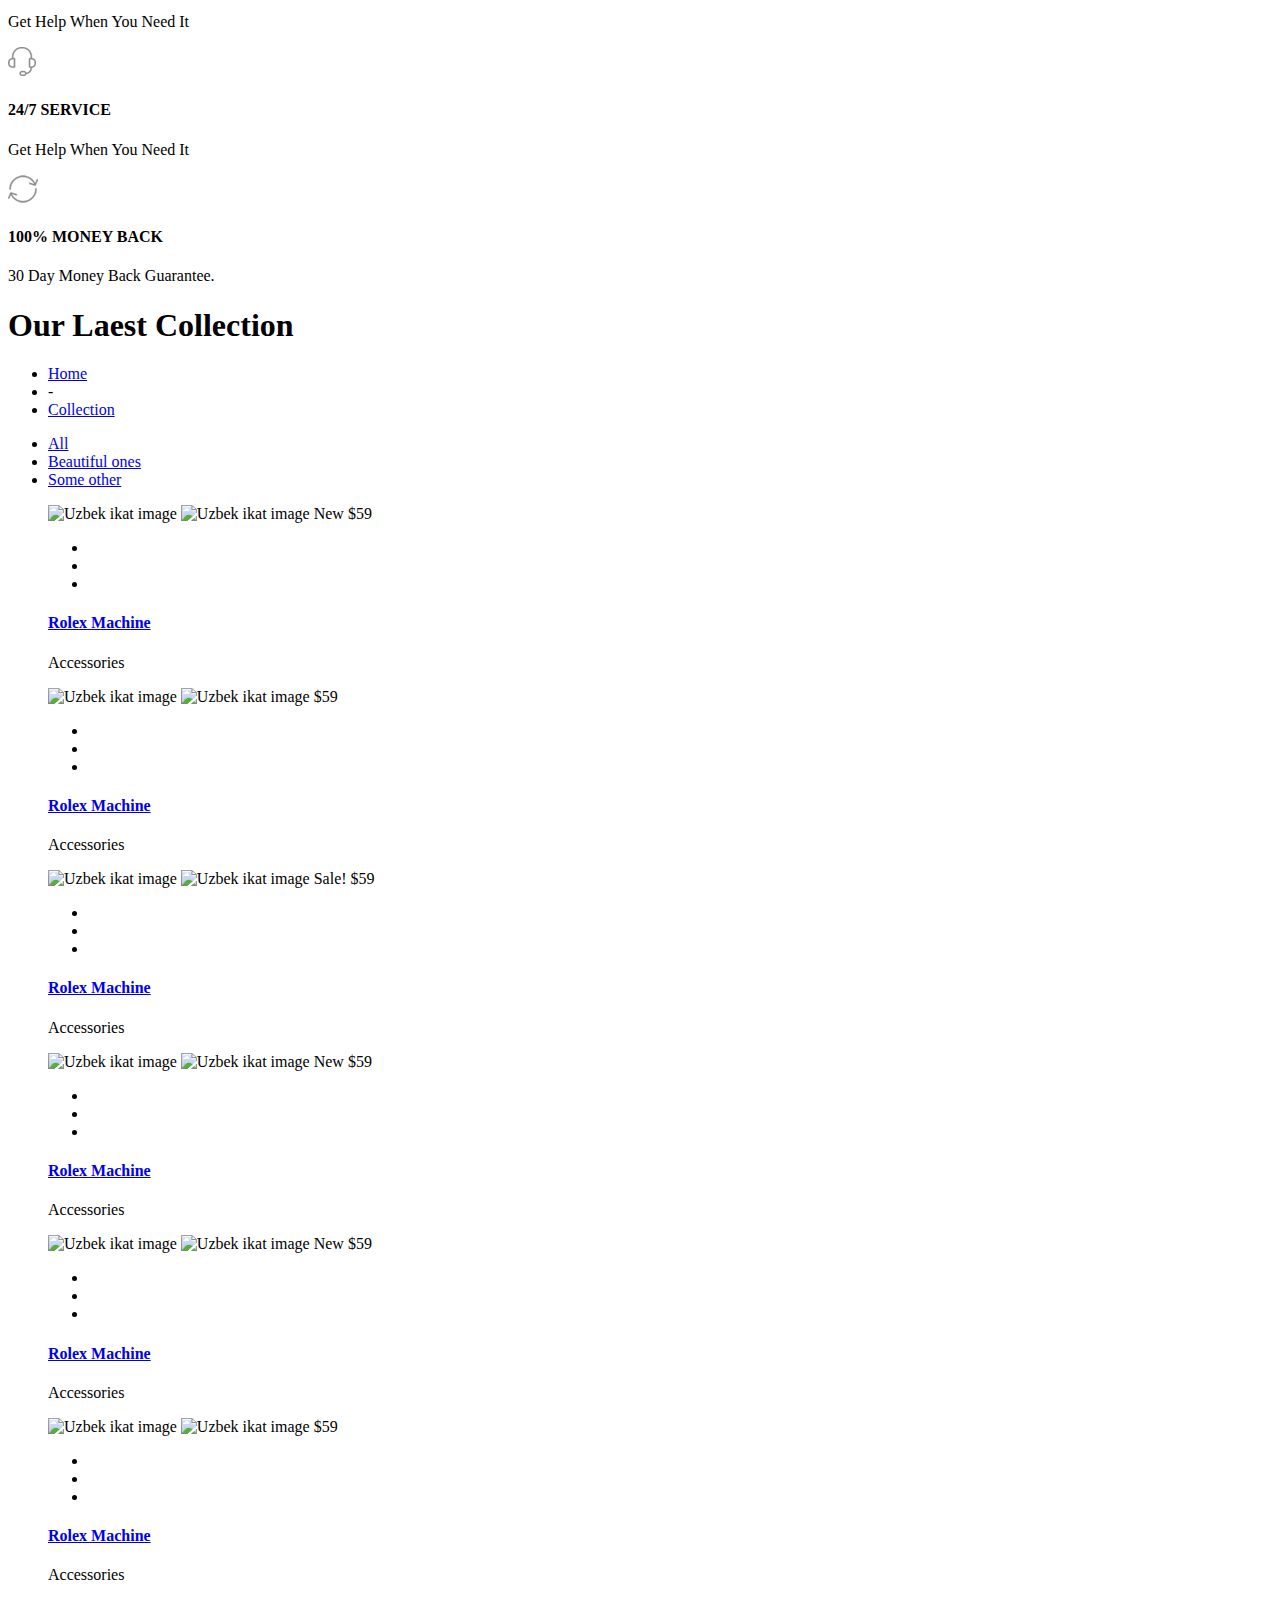
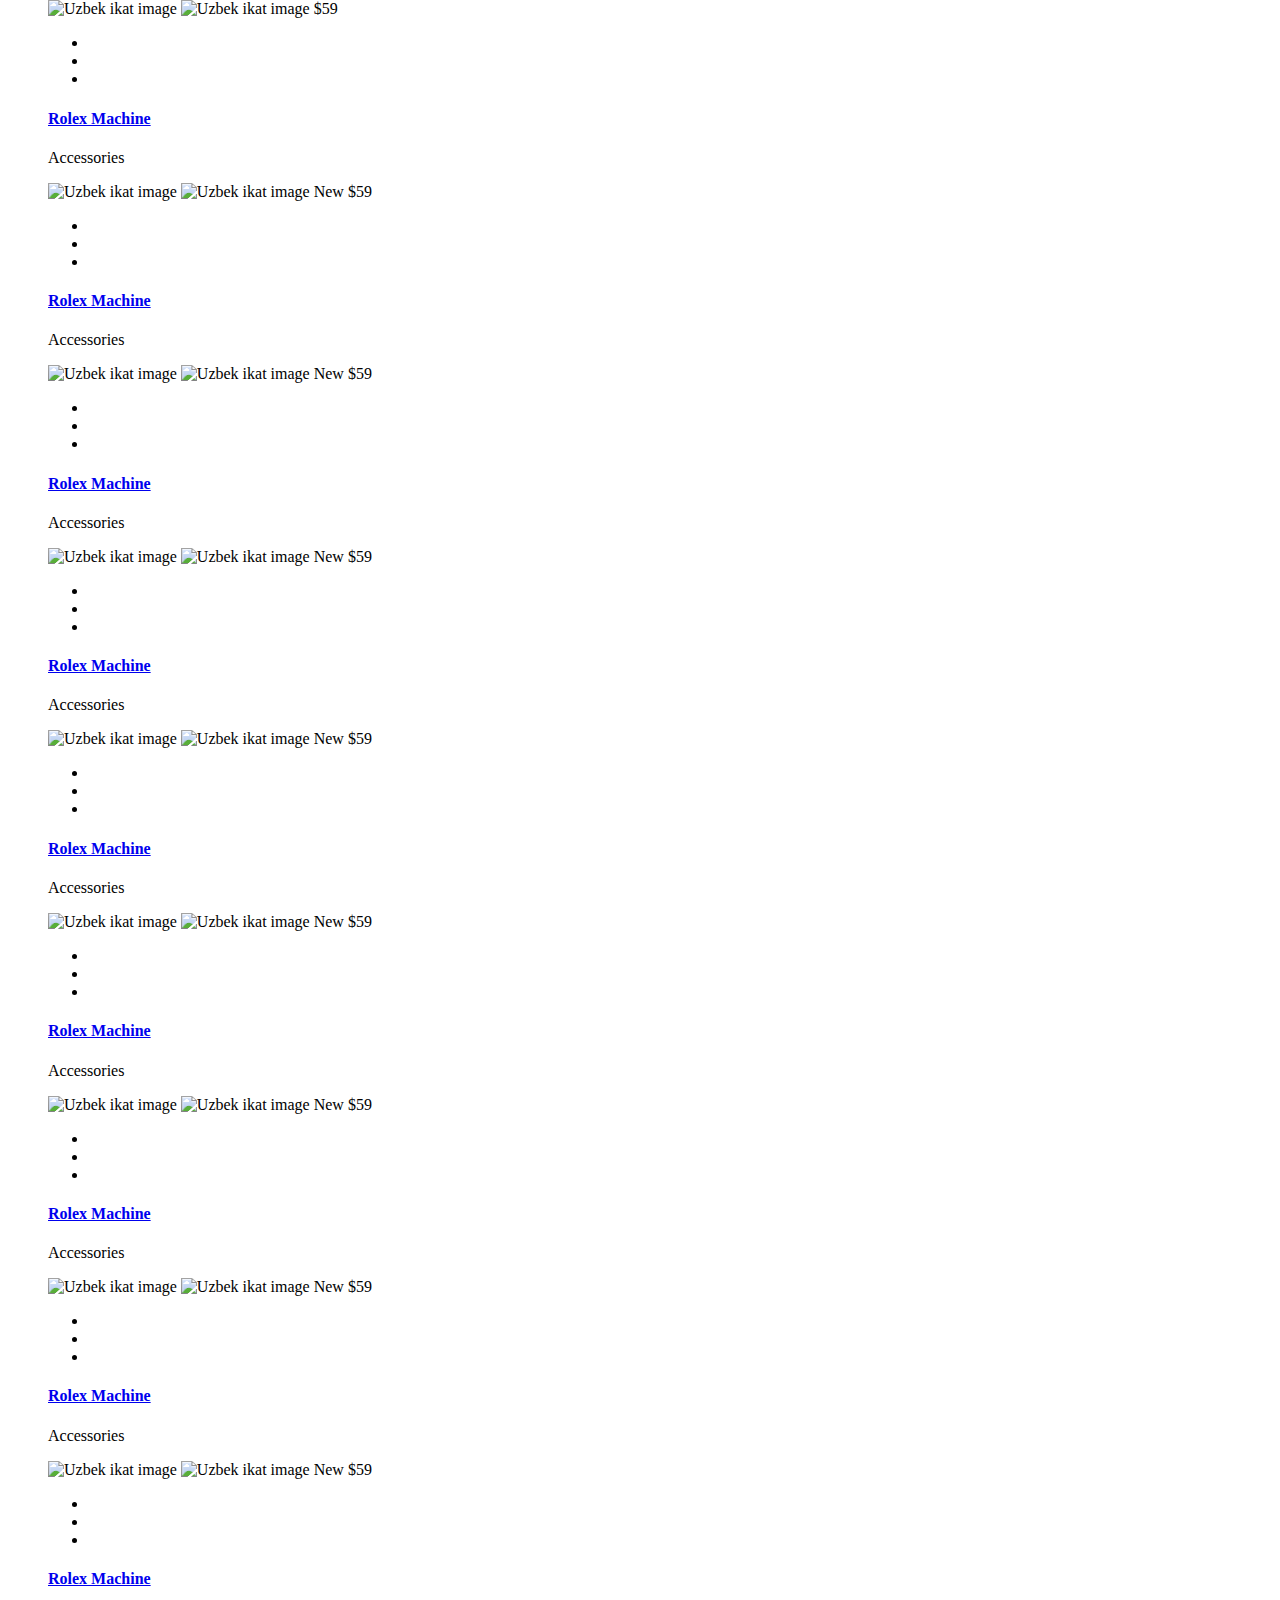
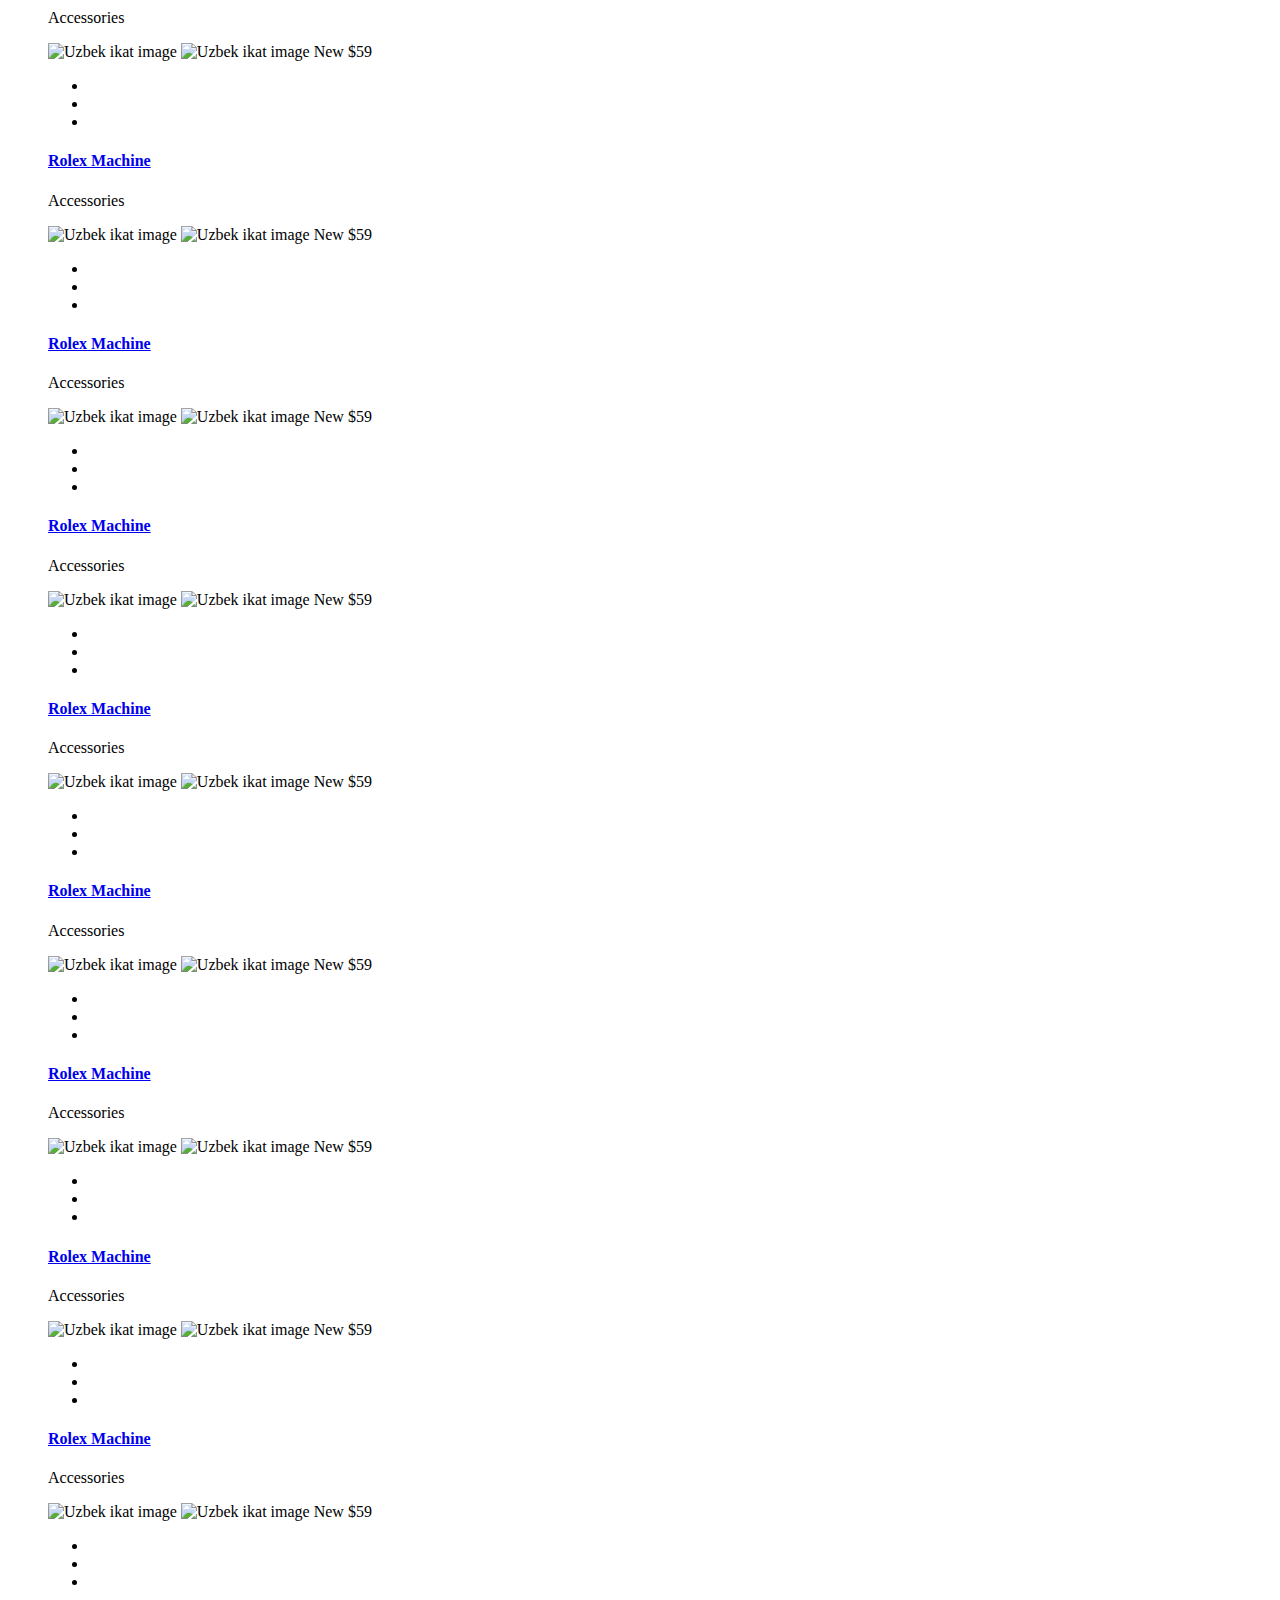
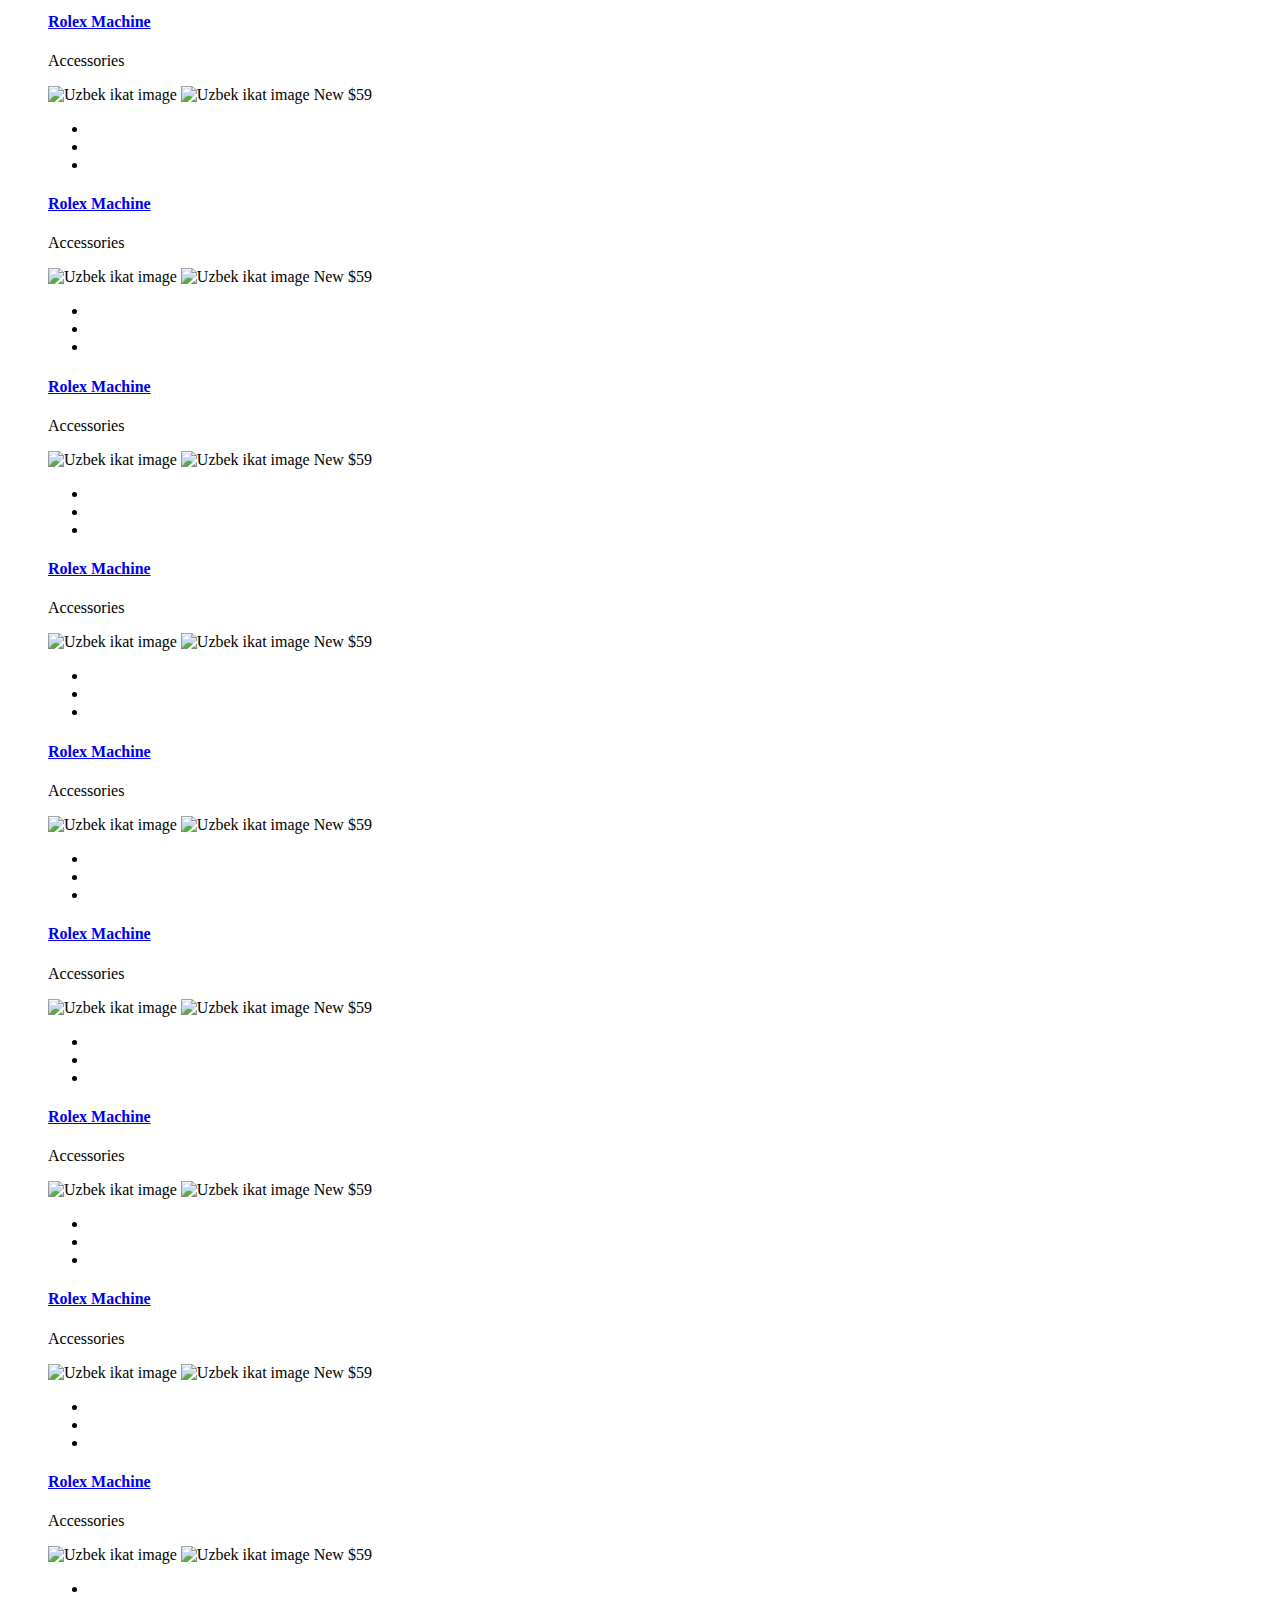
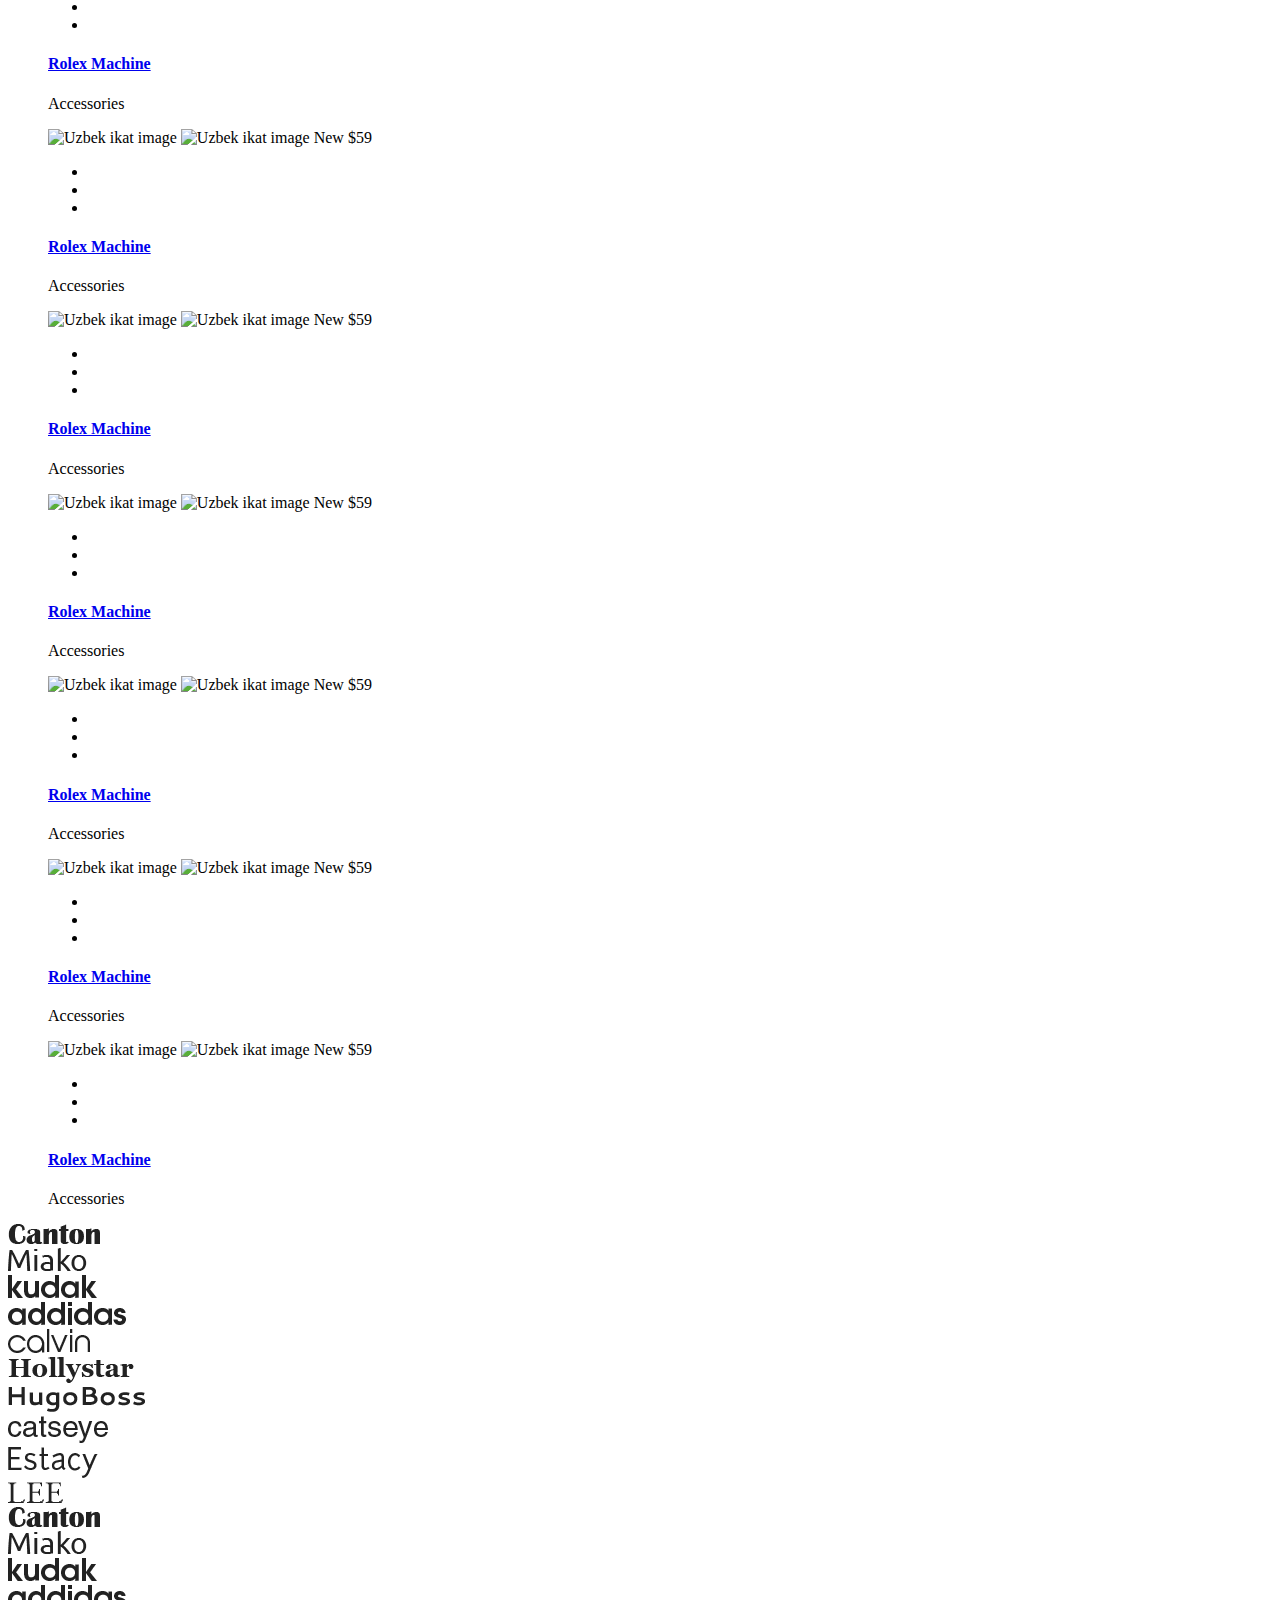
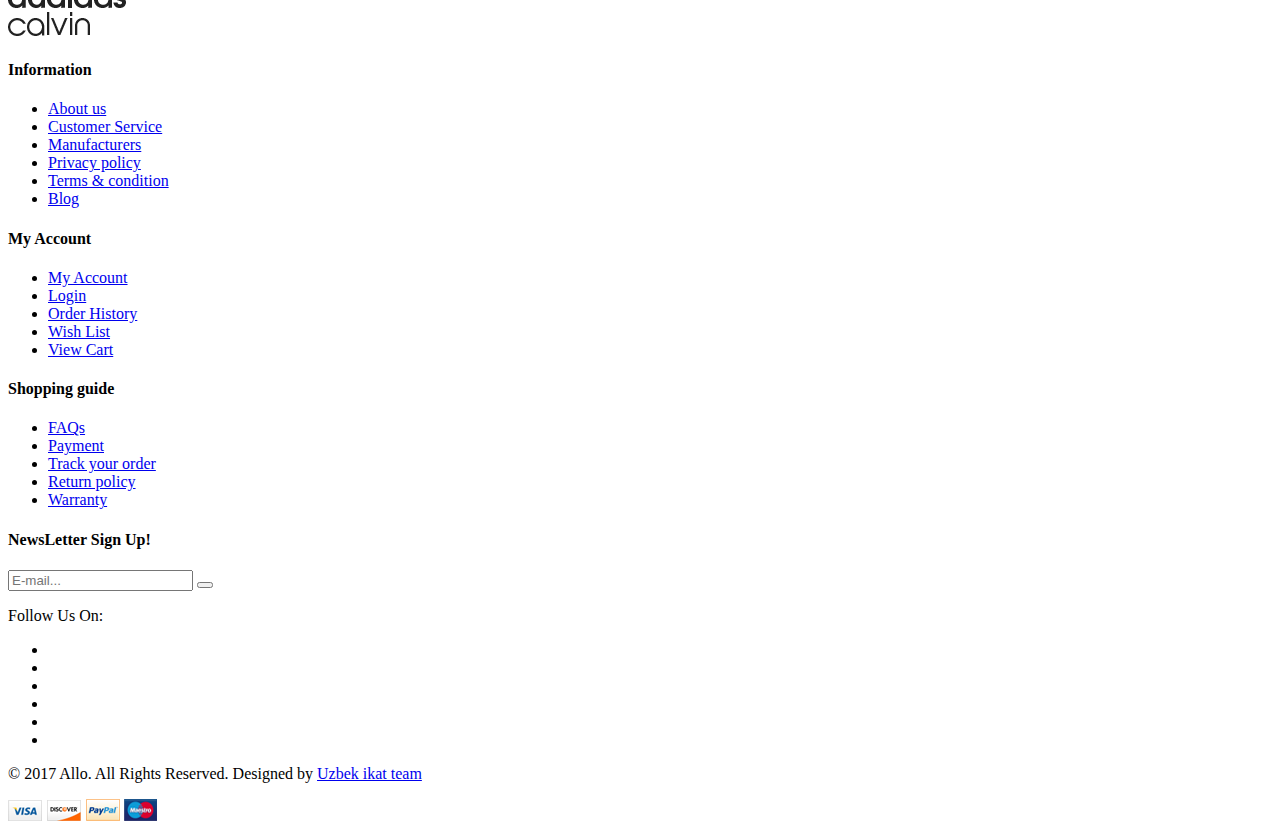
==== commit 14bec1d2: "Publishing" ====
--- a/collection.html
+++ b/collection.html
@@ -48,8 +48,8 @@
                   <div class="col-lg-6 col-md-6 col-sm-6 col-xs-12">
                      <div class="heiglight text-right">
                         <ul>
-                           <li><a href="#"><i class="fa fa-user"></i>Account</a></li>
-                           <li><a href="#"><i class="fa fa-heart-o"></i>Wishlist</a></li>
+                           <li><a data-toggle="modal" href="#alertmodal" role="button"><i class="fa fa-user"></i>Account</a></li>
+                           <li><a data-toggle="modal" href="#alertmodal" role="button"><i class="fa fa-heart-o"></i>Wishlist</a></li>
                            <li class="cart cart-area">
                               <div class="hove">
                                  <i class="fa fa-bell"></i>
@@ -57,7 +57,7 @@
                                  <div class="cart-list">
                                     <ul class="list">
                                        <li>
-                                          <a href="#" title="" class="cart-product-image floatleft"><img src="images/blog/1-sm.jpg" alt="Product"></a>
+                                          <a data-toggle="modal" href="#alertmodal" role="button" title="" class="cart-product-image floatleft"><img src="images/blog/1-sm.jpg" alt="Product"></a>
                                           <div class="text">
                                              <a class="close" href="#" title="close"><i class="fa fa-times-circle"></i></a>
                                              <h4>Legging Cathedral</h4>
@@ -91,8 +91,8 @@
                                     </ul>
                                     <div class="total"><span class="left">Total:</span> <span class="right">$1121.98</span></div>
                                     <div class="bottom">
-                                       <a class="btn4" href="#" title="viewcart">View Cart</a>
-                                       <a class="btn4" href="#" title="checkout">Check out</a>
+                                       <a class="btn4" data-toggle="modal" href="#alertmodal" role="button" title="viewcart">View Cart</a>
+                                       <a class="btn4" data-toggle="modal" href="#alertmodal" role="button" title="checkout">Check out</a>
                                     </div>
                                  </div>
                               </div>
@@ -194,6 +194,82 @@
 
 
 
+            <!--support area start here-->
+            <section class="support-area-two">
+               <div class="container">
+                  <div class="row">
+                     <div class="col-lg-3 col-md-3 col-sm-6 col-xs-6 accurate support-list">
+                        <div class="single-support">
+                           <div class="suport-icon mr-r20 mr-t5">
+                              <img src="images/icon/4.png" alt=""/>
+                           </div>
+                           <div class="content-support">
+                              <h4>FREE SHIPPING </h4>
+                              <p>On All Orders Of USD $50</p>
+                           </div>
+                        </div>
+                     </div>
+                     <div class="col-lg-3 col-md-3 col-sm-6 col-xs-6 accurate support-list">
+                        <div class="single-support pd-50">
+                           <div class="suport-icon mr-r20 mr-t5">
+                              <img src="images/icon/5.png" alt=""/>
+                           </div>
+                           <div class="content-support">
+                              <h4>24/7 SERVICE</h4>
+                              <p>Get Help When You Need It</p>
+                           </div>
+                        </div>
+                     </div>
+                     <div class="col-lg-3 col-md-3 col-sm-6 col-xs-6 accurate support-list">
+                        <div class="single-support pd-50">
+                           <div class="suport-icon mr-r20 mr-t5">
+                              <img src="images/icon/6.png" alt=""/>
+                           </div>
+                           <div class="content-support">
+                              <h4>24/7 SERVICE</h4>
+                              <p>Get Help When You Need It</p>
+                           </div>
+                        </div>
+                     </div>
+                     <div class="col-lg-3 col-md-3 col-sm-6 col-xs-6 accurate support-list">
+                        <div class="single-support pd-50">
+                           <div class="suport-icon mr-r20 mr-t5">
+                              <img src="images/icon/7.png" alt=""/>
+                           </div>
+                           <div class="content-support">
+                              <h4>100% MONEY BACK</h4>
+                              <p>30 Day Money Back Guarantee.</p>
+                           </div>
+                        </div>
+                     </div>
+                  </div>
+               </div>
+            </section>
+            <!--support area end here-->
+            <!--Breadcumb area start here-->
+            <section class="breadcumb-area af jarallax" style="background: url(images/collection/i-10.jpg);">
+               <div class="container">
+                  <div class="row">
+                     <div class="col-lg-12 col-md-12 col-sm-12 col-xs-12 text-center">
+                        <div class="breadcumb-content">
+                           <div class="breadcumb-title">
+                              <h1>Our Laest Collection</h1>
+                           </div>
+                           <div class="breadcumb-link">
+                              <ul>
+                                 <li><a href="index.html">Home</a></li>
+                                 <li>-</li>
+                                 <li><a data-toggle="modal" href="#alertmodal" role="button">Collection</a></li>
+                              </ul>
+                           </div>
+                        </div>
+                     </div>
+                  </div>
+               </div>
+            </section>
+            <!--Breadcumb area end here-->
+
+
 
 
 
@@ -206,9 +282,9 @@
               <div class="row">
                   <div class="col-lg-12 col-md-12 col-sm-12 mr-b50">
                       <ul class="tab-nav" role="tablist">
-                          <li role="presentation" class="active"><a href="#best-seller" aria-controls="best-seller" role="tab" data-toggle="tab">Best Seller</a></li>
-                          <li role="presentation"><a href="#popular-products" aria-controls="popular-products" role="tab" data-toggle="tab">Popular Products</a></li>
-                          <li role="presentation"><a href="#best-rated" aria-controls="best-rated" role="tab" data-toggle="tab">Best Rated Products</a></li>
+                          <li role="presentation" class="active"><a href="#best-seller" aria-controls="best-seller" role="tab" data-toggle="tab">All</a></li>
+                          <li role="presentation"><a href="#popular-products" aria-controls="popular-products" role="tab" data-toggle="tab">Beautiful ones</a></li>
+                          <li role="presentation"><a href="#best-rated" aria-controls="best-rated" role="tab" data-toggle="tab">Some other</a></li>
                       </ul>
                   </div>
               </div>
@@ -221,16 +297,16 @@
                                       <div class="item-single">
                                           <figure>
                                               <img class="normal" src="images/collection/i-1.jpg" alt="Uzbek ikat image"/>
-                                              <img class="hover" src="images/collection/i-2.jpg" alt="Uzbek ikat image"/>
-                                              <span class="item-position color1">New</span>
-                                              <span class="price">$59</span>
-                                              <ul>
-                                                  <li><a href="#"><i class="fa fa-shopping-cart"></i></a></li>
-                                                  <li><a href="#"><i class="fa fa-heart-o"></i></a></li>
-                                                  <li><a href="#"><i class="fa fa-eye"></i></a></li>
-                                              </ul>
-                                              <div class="item-description">
-                                                  <a href="#"><h4>Rolex Machine</h4></a>
+                                              <img class="hover" src="images/collection/i-1h.jpg" alt="Uzbek ikat image"/>
+                                              <span class="item-position color1">New</span>
+                                              <span class="price">$59</span>
+                                              <ul>
+                                                  <li><a data-toggle="modal" href="#alertmodal" role="button"><i class="fa fa-shopping-cart"></i></a></li>
+                                                  <li><a data-toggle="modal" href="#alertmodal" role="button"><i class="fa fa-heart-o"></i></a></li>
+                                                  <li><a data-toggle="modal" href="#alertmodal" role="button"><i class="fa fa-eye"></i></a></li>
+                                              </ul>
+                                              <div class="item-description">
+                                                  <a data-toggle="modal" href="#alertmodal" role="button"><h4>Rolex Machine</h4></a>
                                                   <p>Accessories</p>
                                               </div>
                                           </figure>
@@ -240,15 +316,15 @@
                                       <div class="item-single">
                                           <figure>
                                               <img class="normal" src="images/collection/i-2.jpg" alt="Uzbek ikat image"/>
-                                              <img class="hover" src="images/collection/i-2.jpg" alt="Uzbek ikat image"/>
-                                              <span class="price">$59</span>
-                                              <ul>
-                                                  <li><a href="#"><i class="fa fa-shopping-cart"></i></a></li>
-                                                  <li><a href="#"><i class="fa fa-heart-o"></i></a></li>
-                                                  <li><a href="#"><i class="fa fa-eye"></i></a></li>
-                                              </ul>
-                                              <div class="item-description">
-                                                  <a href="#"><h4>Rolex Machine</h4></a>
+                                              <img class="hover" src="images/collection/i-2h.jpg" alt="Uzbek ikat image"/>
+                                              <span class="price">$59</span>
+                                              <ul>
+                                                  <li><a data-toggle="modal" href="#alertmodal" role="button"><i class="fa fa-shopping-cart"></i></a></li>
+                                                  <li><a data-toggle="modal" href="#alertmodal" role="button"><i class="fa fa-heart-o"></i></a></li>
+                                                  <li><a data-toggle="modal" href="#alertmodal" role="button"><i class="fa fa-eye"></i></a></li>
+                                              </ul>
+                                              <div class="item-description">
+                                                  <a data-toggle="modal" href="#alertmodal" role="button"><h4>Rolex Machine</h4></a>
                                                   <p>Accessories</p>
                                               </div>
                                           </figure>
@@ -258,109 +334,527 @@
                                       <div class="item-single">
                                           <figure>
                                               <img class="normal" src="images/collection/i-3.jpg" alt="Uzbek ikat image"/>
-                                              <img class="hover" src="images/collection/i-3.jpg" alt="Uzbek ikat image"/>
+                                              <img class="hover" src="images/collection/i-3h.jpg" alt="Uzbek ikat image"/>
                                               <span class="item-position color2">Sale!</span>
                                               <span class="price">$59</span>
                                               <ul>
-                                                  <li><a href="#"><i class="fa fa-shopping-cart"></i></a></li>
-                                                  <li><a href="#"><i class="fa fa-heart-o"></i></a></li>
-                                                  <li><a href="#"><i class="fa fa-eye"></i></a></li>
-                                              </ul>
-                                              <div class="item-description">
-                                                  <a href="#"><h4>Rolex Machine</h4></a>
-                                                  <p>Accessories</p>
-                                              </div>
-                                          </figure>
-                                      </div>
-                                  </div>
-                                  <div class="col-lg-3 col-md-3 col-sm-6 col-xs-12 accurate">
+                                                  <li><a data-toggle="modal" href="#alertmodal" role="button"><i class="fa fa-shopping-cart"></i></a></li>
+                                                  <li><a data-toggle="modal" href="#alertmodal" role="button"><i class="fa fa-heart-o"></i></a></li>
+                                                  <li><a data-toggle="modal" href="#alertmodal" role="button"><i class="fa fa-eye"></i></a></li>
+                                              </ul>
+                                              <div class="item-description">
+                                                  <a data-toggle="modal" href="#alertmodal" role="button"><h4>Rolex Machine</h4></a>
+                                                  <p>Accessories</p>
+                                              </div>
+                                          </figure>
+                                      </div>
+                                  </div>
+                                  <div class="col-lg-4 col-md-4 col-sm-6 col-xs-12 accurate">
                                       <div class="item-single">
                                           <figure>
                                               <img class="normal" src="images/collection/i-4.jpg" alt="Uzbek ikat image"/>
-                                              <img class="hover" src="images/product/14h.jpg" alt="Uzbek ikat image"/>
-                                              <span class="item-position color1">New</span>
-                                              <span class="price">$59</span>
-                                              <ul>
-                                                  <li><a href="#"><i class="fa fa-shopping-cart"></i></a></li>
-                                                  <li><a href="#"><i class="fa fa-heart-o"></i></a></li>
-                                                  <li><a href="#"><i class="fa fa-eye"></i></a></li>
-                                              </ul>
-                                              <div class="item-description">
-                                                  <a href="#"><h4>Rolex Machine</h4></a>
-                                                  <p>Accessories</p>
-                                              </div>
-                                          </figure>
-                                      </div>
-                                  </div>
-                                  <div class="col-lg-3 col-md-3 col-sm-6 col-xs-12 accurate">
-                                      <div class="item-single">
-                                          <figure>
-                                              <img class="normal" src="images/collection/i-5.jpg" alt=""/>
-                                              <img class="hover" src="images/product/15h.jpg" alt=""/>
-                                              <span class="item-position color1">New</span>
-                                              <span class="price">$59</span>
-                                              <ul>
-                                                  <li><a href="#"><i class="fa fa-shopping-cart"></i></a></li>
-                                                  <li><a href="#"><i class="fa fa-heart-o"></i></a></li>
-                                                  <li><a href="#"><i class="fa fa-eye"></i></a></li>
-                                              </ul>
-                                              <div class="item-description">
-                                                  <a href="#"><h4>Rolex Machine</h4></a>
-                                                  <p>Accessories</p>
-                                              </div>
-                                          </figure>
-                                      </div>
-                                  </div>
-                                  <div class="col-lg-3 col-md-3 col-sm-6 col-xs-12 accurate">
-                                      <div class="item-single">
-                                          <figure>
-                                              <img class="normal" src="images/product/16.jpg" alt=""/>
-                                              <img class="hover" src="images/product/16h.jpg" alt=""/>
-                                              <span class="price">$59</span>
-                                              <ul>
-                                                  <li><a href="#"><i class="fa fa-shopping-cart"></i></a></li>
-                                                  <li><a href="#"><i class="fa fa-heart-o"></i></a></li>
-                                                  <li><a href="#"><i class="fa fa-eye"></i></a></li>
-                                              </ul>
-                                              <div class="item-description">
-                                                  <a href="#"><h4>Rolex Machine</h4></a>
-                                                  <p>Accessories</p>
-                                              </div>
-                                          </figure>
-                                      </div>
-                                  </div>
-                                  <div class="col-lg-3 col-md-3 col-sm-6 col-xs-12 accurate">
-                                      <div class="item-single">
-                                          <figure>
-                                              <img class="normal" src="images/product/8.jpg" alt=""/>
-                                              <img class="hover" src="images/product/8h.jpg" alt=""/>
-                                              <span class="price">$59</span>
-                                              <ul>
-                                                  <li><a href="#"><i class="fa fa-shopping-cart"></i></a></li>
-                                                  <li><a href="#"><i class="fa fa-heart-o"></i></a></li>
-                                                  <li><a href="#"><i class="fa fa-eye"></i></a></li>
-                                              </ul>
-                                              <div class="item-description">
-                                                  <a href="#"><h4>Rolex Machine</h4></a>
-                                                  <p>Accessories</p>
-                                              </div>
-                                          </figure>
-                                      </div>
-                                  </div>
-                                  <div class="col-lg-3 col-md-3 col-sm-6 col-xs-12 accurate">
-                                      <div class="item-single">
-                                          <figure>
-                                              <img class="normal" src="images/product/17.jpg" alt=""/>
-                                              <img class="hover" src="images/product/17h.jpg" alt=""/>
-                                              <span class="item-position color1">New</span>
-                                              <span class="price">$59</span>
-                                              <ul>
-                                                  <li><a href="#"><i class="fa fa-shopping-cart"></i></a></li>
-                                                  <li><a href="#"><i class="fa fa-heart-o"></i></a></li>
-                                                  <li><a href="#"><i class="fa fa-eye"></i></a></li>
-                                              </ul>
-                                              <div class="item-description">
-                                                  <a href="#"><h4>Rolex Machine</h4></a>
+                                              <img class="hover" src="images/collection/i-4h.jpg" alt="Uzbek ikat image"/>
+                                              <span class="item-position color1">New</span>
+                                              <span class="price">$59</span>
+                                              <ul>
+                                                  <li><a data-toggle="modal" href="#alertmodal" role="button"><i class="fa fa-shopping-cart"></i></a></li>
+                                                  <li><a data-toggle="modal" href="#alertmodal" role="button"><i class="fa fa-heart-o"></i></a></li>
+                                                  <li><a data-toggle="modal" href="#alertmodal" role="button"><i class="fa fa-eye"></i></a></li>
+                                              </ul>
+                                              <div class="item-description">
+                                                  <a data-toggle="modal" href="#alertmodal" role="button"><h4>Rolex Machine</h4></a>
+                                                  <p>Accessories</p>
+                                              </div>
+                                          </figure>
+                                      </div>
+                                  </div>
+                                  <div class="col-lg-4 col-md-4 col-sm-6 col-xs-12 accurate">
+                                      <div class="item-single">
+                                          <figure>
+                                              <img class="normal" src="images/collection/i-5.jpg" alt="Uzbek ikat image"/>
+                                              <img class="hover" src="images/collection/i-5h.jpg" alt="Uzbek ikat image"/>
+                                              <span class="item-position color1">New</span>
+                                              <span class="price">$59</span>
+                                              <ul>
+                                                  <li><a data-toggle="modal" href="#alertmodal" role="button"><i class="fa fa-shopping-cart"></i></a></li>
+                                                  <li><a data-toggle="modal" href="#alertmodal" role="button"><i class="fa fa-heart-o"></i></a></li>
+                                                  <li><a data-toggle="modal" href="#alertmodal" role="button"><i class="fa fa-eye"></i></a></li>
+                                              </ul>
+                                              <div class="item-description">
+                                                  <a data-toggle="modal" href="#alertmodal" role="button"><h4>Rolex Machine</h4></a>
+                                                  <p>Accessories</p>
+                                              </div>
+                                          </figure>
+                                      </div>
+                                  </div>
+                                  <div class="col-lg-4 col-md-4 col-sm-6 col-xs-12 accurate">
+                                      <div class="item-single">
+                                          <figure>
+                                              <img class="normal" src="images/collection/i-6.jpg" alt="Uzbek ikat image"/>
+                                              <img class="hover" src="images/collection/i-6h.jpg" alt="Uzbek ikat image"/>
+                                              <span class="price">$59</span>
+                                              <ul>
+                                                  <li><a data-toggle="modal" href="#alertmodal" role="button"><i class="fa fa-shopping-cart"></i></a></li>
+                                                  <li><a data-toggle="modal" href="#alertmodal" role="button"><i class="fa fa-heart-o"></i></a></li>
+                                                  <li><a data-toggle="modal" href="#alertmodal" role="button"><i class="fa fa-eye"></i></a></li>
+                                              </ul>
+                                              <div class="item-description">
+                                                  <a data-toggle="modal" href="#alertmodal" role="button"><h4>Rolex Machine</h4></a>
+                                                  <p>Accessories</p>
+                                              </div>
+                                          </figure>
+                                      </div>
+                                  </div>
+                                  <div class="col-lg-4 col-md-4 col-sm-6 col-xs-12 accurate">
+                                      <div class="item-single">
+                                          <figure>
+                                              <img class="normal" src="images/collection/i-7.jpg" alt="Uzbek ikat image"/>
+                                              <img class="hover" src="images/collection/i-7h.jpg" alt="Uzbek ikat image"/>
+                                              <span class="price">$59</span>
+                                              <ul>
+                                                  <li><a data-toggle="modal" href="#alertmodal" role="button"><i class="fa fa-shopping-cart"></i></a></li>
+                                                  <li><a data-toggle="modal" href="#alertmodal" role="button"><i class="fa fa-heart-o"></i></a></li>
+                                                  <li><a data-toggle="modal" href="#alertmodal" role="button"><i class="fa fa-eye"></i></a></li>
+                                              </ul>
+                                              <div class="item-description">
+                                                  <a data-toggle="modal" href="#alertmodal" role="button"><h4>Rolex Machine</h4></a>
+                                                  <p>Accessories</p>
+                                              </div>
+                                          </figure>
+                                      </div>
+                                  </div>
+                                  <div class="col-lg-4 col-md-4 col-sm-6 col-xs-12 accurate">
+                                      <div class="item-single">
+                                          <figure>
+                                              <img class="normal" src="images/collection/i-8.jpg" alt="Uzbek ikat image"/>
+                                              <img class="hover" src="images/collection/i-8h.jpg" alt="Uzbek ikat image"/>
+                                              <span class="item-position color1">New</span>
+                                              <span class="price">$59</span>
+                                              <ul>
+                                                  <li><a data-toggle="modal" href="#alertmodal" role="button"><i class="fa fa-shopping-cart"></i></a></li>
+                                                  <li><a data-toggle="modal" href="#alertmodal" role="button"><i class="fa fa-heart-o"></i></a></li>
+                                                  <li><a data-toggle="modal" href="#alertmodal" role="button"><i class="fa fa-eye"></i></a></li>
+                                              </ul>
+                                              <div class="item-description">
+                                                  <a data-toggle="modal" href="#alertmodal" role="button"><h4>Rolex Machine</h4></a>
+                                                  <p>Accessories</p>
+                                              </div>
+                                          </figure>
+                                      </div>
+                                  </div>
+                                  <div class="col-lg-4 col-md-4 col-sm-6 col-xs-12 accurate">
+                                      <div class="item-single">
+                                          <figure>
+                                              <img class="normal" src="images/collection/i-9.jpg" alt="Uzbek ikat image"/>
+                                              <img class="hover" src="images/collection/i-9h.jpg" alt="Uzbek ikat image"/>
+                                              <span class="item-position color1">New</span>
+                                              <span class="price">$59</span>
+                                              <ul>
+                                                  <li><a data-toggle="modal" href="#alertmodal" role="button"><i class="fa fa-shopping-cart"></i></a></li>
+                                                  <li><a data-toggle="modal" href="#alertmodal" role="button"><i class="fa fa-heart-o"></i></a></li>
+                                                  <li><a data-toggle="modal" href="#alertmodal" role="button"><i class="fa fa-eye"></i></a></li>
+                                              </ul>
+                                              <div class="item-description">
+                                                  <a data-toggle="modal" href="#alertmodal" role="button"><h4>Rolex Machine</h4></a>
+                                                  <p>Accessories</p>
+                                              </div>
+                                          </figure>
+                                      </div>
+                                  </div>
+                                  <div class="col-lg-4 col-md-4 col-sm-6 col-xs-12 accurate">
+                                      <div class="item-single">
+                                          <figure>
+                                              <img class="normal" src="images/collection/i-10.jpg" alt="Uzbek ikat image"/>
+                                              <img class="hover" src="images/collection/i-10h.jpg" alt="Uzbek ikat image"/>
+                                              <span class="item-position color1">New</span>
+                                              <span class="price">$59</span>
+                                              <ul>
+                                                  <li><a data-toggle="modal" href="#alertmodal" role="button"><i class="fa fa-shopping-cart"></i></a></li>
+                                                  <li><a data-toggle="modal" href="#alertmodal" role="button"><i class="fa fa-heart-o"></i></a></li>
+                                                  <li><a data-toggle="modal" href="#alertmodal" role="button"><i class="fa fa-eye"></i></a></li>
+                                              </ul>
+                                              <div class="item-description">
+                                                  <a data-toggle="modal" href="#alertmodal" role="button"><h4>Rolex Machine</h4></a>
+                                                  <p>Accessories</p>
+                                              </div>
+                                          </figure>
+                                      </div>
+                                  </div>
+                                  <div class="col-lg-4 col-md-4 col-sm-6 col-xs-12 accurate">
+                                      <div class="item-single">
+                                          <figure>
+                                              <img class="normal" src="images/collection/i-11.jpg" alt="Uzbek ikat image"/>
+                                              <img class="hover" src="images/collection/i-11h.jpg" alt="Uzbek ikat image"/>
+                                              <span class="item-position color1">New</span>
+                                              <span class="price">$59</span>
+                                              <ul>
+                                                  <li><a data-toggle="modal" href="#alertmodal" role="button"><i class="fa fa-shopping-cart"></i></a></li>
+                                                  <li><a data-toggle="modal" href="#alertmodal" role="button"><i class="fa fa-heart-o"></i></a></li>
+                                                  <li><a data-toggle="modal" href="#alertmodal" role="button"><i class="fa fa-eye"></i></a></li>
+                                              </ul>
+                                              <div class="item-description">
+                                                  <a data-toggle="modal" href="#alertmodal" role="button"><h4>Rolex Machine</h4></a>
+                                                  <p>Accessories</p>
+                                              </div>
+                                          </figure>
+                                      </div>
+                                  </div>
+                                  <div class="col-lg-4 col-md-4 col-sm-6 col-xs-12 accurate">
+                                      <div class="item-single">
+                                          <figure>
+                                              <img class="normal" src="images/collection/i-12.jpg" alt="Uzbek ikat image"/>
+                                              <img class="hover" src="images/collection/i-12h.jpg" alt="Uzbek ikat image"/>
+                                              <span class="item-position color1">New</span>
+                                              <span class="price">$59</span>
+                                              <ul>
+                                                  <li><a data-toggle="modal" href="#alertmodal" role="button"><i class="fa fa-shopping-cart"></i></a></li>
+                                                  <li><a data-toggle="modal" href="#alertmodal" role="button"><i class="fa fa-heart-o"></i></a></li>
+                                                  <li><a data-toggle="modal" href="#alertmodal" role="button"><i class="fa fa-eye"></i></a></li>
+                                              </ul>
+                                              <div class="item-description">
+                                                  <a data-toggle="modal" href="#alertmodal" role="button"><h4>Rolex Machine</h4></a>
+                                                  <p>Accessories</p>
+                                              </div>
+                                          </figure>
+                                      </div>
+                                  </div>
+                                  <div class="col-lg-4 col-md-4 col-sm-6 col-xs-12 accurate">
+                                      <div class="item-single">
+                                          <figure>
+                                              <img class="normal" src="images/collection/i-13.jpg" alt="Uzbek ikat image"/>
+                                              <img class="hover" src="images/collection/i-13h.jpg" alt="Uzbek ikat image"/>
+                                              <span class="item-position color1">New</span>
+                                              <span class="price">$59</span>
+                                              <ul>
+                                                  <li><a data-toggle="modal" href="#alertmodal" role="button"><i class="fa fa-shopping-cart"></i></a></li>
+                                                  <li><a data-toggle="modal" href="#alertmodal" role="button"><i class="fa fa-heart-o"></i></a></li>
+                                                  <li><a data-toggle="modal" href="#alertmodal" role="button"><i class="fa fa-eye"></i></a></li>
+                                              </ul>
+                                              <div class="item-description">
+                                                  <a data-toggle="modal" href="#alertmodal" role="button"><h4>Rolex Machine</h4></a>
+                                                  <p>Accessories</p>
+                                              </div>
+                                          </figure>
+                                      </div>
+                                  </div>
+                                  <div class="col-lg-4 col-md-4 col-sm-6 col-xs-12 accurate">
+                                      <div class="item-single">
+                                          <figure>
+                                              <img class="normal" src="images/collection/i-14.jpg" alt="Uzbek ikat image"/>
+                                              <img class="hover" src="images/collection/i-14h.jpg" alt="Uzbek ikat image"/>
+                                              <span class="item-position color1">New</span>
+                                              <span class="price">$59</span>
+                                              <ul>
+                                                  <li><a data-toggle="modal" href="#alertmodal" role="button"><i class="fa fa-shopping-cart"></i></a></li>
+                                                  <li><a data-toggle="modal" href="#alertmodal" role="button"><i class="fa fa-heart-o"></i></a></li>
+                                                  <li><a data-toggle="modal" href="#alertmodal" role="button"><i class="fa fa-eye"></i></a></li>
+                                              </ul>
+                                              <div class="item-description">
+                                                  <a data-toggle="modal" href="#alertmodal" role="button"><h4>Rolex Machine</h4></a>
+                                                  <p>Accessories</p>
+                                              </div>
+                                          </figure>
+                                      </div>
+                                  </div>
+                                  <div class="col-lg-4 col-md-4 col-sm-6 col-xs-12 accurate">
+                                      <div class="item-single">
+                                          <figure>
+                                              <img class="normal" src="images/collection/i-15.jpg" alt="Uzbek ikat image"/>
+                                              <img class="hover" src="images/collection/i-15h.jpg" alt="Uzbek ikat image"/>
+                                              <span class="item-position color1">New</span>
+                                              <span class="price">$59</span>
+                                              <ul>
+                                                  <li><a data-toggle="modal" href="#alertmodal" role="button"><i class="fa fa-shopping-cart"></i></a></li>
+                                                  <li><a data-toggle="modal" href="#alertmodal" role="button"><i class="fa fa-heart-o"></i></a></li>
+                                                  <li><a data-toggle="modal" href="#alertmodal" role="button"><i class="fa fa-eye"></i></a></li>
+                                              </ul>
+                                              <div class="item-description">
+                                                  <a data-toggle="modal" href="#alertmodal" role="button"><h4>Rolex Machine</h4></a>
+                                                  <p>Accessories</p>
+                                              </div>
+                                          </figure>
+                                      </div>
+                                  </div>
+                                  <div class="col-lg-4 col-md-4 col-sm-6 col-xs-12 accurate">
+                                      <div class="item-single">
+                                          <figure>
+                                              <img class="normal" src="images/collection/i-16.jpg" alt="Uzbek ikat image"/>
+                                              <img class="hover" src="images/collection/i-16h.jpg" alt="Uzbek ikat image"/>
+                                              <span class="item-position color1">New</span>
+                                              <span class="price">$59</span>
+                                              <ul>
+                                                  <li><a data-toggle="modal" href="#alertmodal" role="button"><i class="fa fa-shopping-cart"></i></a></li>
+                                                  <li><a data-toggle="modal" href="#alertmodal" role="button"><i class="fa fa-heart-o"></i></a></li>
+                                                  <li><a data-toggle="modal" href="#alertmodal" role="button"><i class="fa fa-eye"></i></a></li>
+                                              </ul>
+                                              <div class="item-description">
+                                                  <a data-toggle="modal" href="#alertmodal" role="button"><h4>Rolex Machine</h4></a>
+                                                  <p>Accessories</p>
+                                              </div>
+                                          </figure>
+                                      </div>
+                                  </div>
+                                  <div class="col-lg-4 col-md-4 col-sm-6 col-xs-12 accurate">
+                                      <div class="item-single">
+                                          <figure>
+                                              <img class="normal" src="images/collection/i-17.jpg" alt="Uzbek ikat image"/>
+                                              <img class="hover" src="images/collection/i-17h.jpg" alt="Uzbek ikat image"/>
+                                              <span class="item-position color1">New</span>
+                                              <span class="price">$59</span>
+                                              <ul>
+                                                  <li><a data-toggle="modal" href="#alertmodal" role="button"><i class="fa fa-shopping-cart"></i></a></li>
+                                                  <li><a data-toggle="modal" href="#alertmodal" role="button"><i class="fa fa-heart-o"></i></a></li>
+                                                  <li><a data-toggle="modal" href="#alertmodal" role="button"><i class="fa fa-eye"></i></a></li>
+                                              </ul>
+                                              <div class="item-description">
+                                                  <a data-toggle="modal" href="#alertmodal" role="button"><h4>Rolex Machine</h4></a>
+                                                  <p>Accessories</p>
+                                              </div>
+                                          </figure>
+                                      </div>
+                                  </div>
+                                  <div class="col-lg-4 col-md-4 col-sm-6 col-xs-12 accurate">
+                                      <div class="item-single">
+                                          <figure>
+                                              <img class="normal" src="images/collection/i-17.jpg" alt="Uzbek ikat image"/>
+                                              <img class="hover" src="images/collection/i-17h.jpg" alt="Uzbek ikat image"/>
+                                              <span class="item-position color1">New</span>
+                                              <span class="price">$59</span>
+                                              <ul>
+                                                  <li><a data-toggle="modal" href="#alertmodal" role="button"><i class="fa fa-shopping-cart"></i></a></li>
+                                                  <li><a data-toggle="modal" href="#alertmodal" role="button"><i class="fa fa-heart-o"></i></a></li>
+                                                  <li><a data-toggle="modal" href="#alertmodal" role="button"><i class="fa fa-eye"></i></a></li>
+                                              </ul>
+                                              <div class="item-description">
+                                                  <a data-toggle="modal" href="#alertmodal" role="button"><h4>Rolex Machine</h4></a>
+                                                  <p>Accessories</p>
+                                              </div>
+                                          </figure>
+                                      </div>
+                                  </div>
+                                  <div class="col-lg-4 col-md-4 col-sm-6 col-xs-12 accurate">
+                                      <div class="item-single">
+                                          <figure>
+                                              <img class="normal" src="images/collection/i-18.jpg" alt="Uzbek ikat image"/>
+                                              <img class="hover" src="images/collection/i-18h.jpg" alt="Uzbek ikat image"/>
+                                              <span class="item-position color1">New</span>
+                                              <span class="price">$59</span>
+                                              <ul>
+                                                  <li><a data-toggle="modal" href="#alertmodal" role="button"><i class="fa fa-shopping-cart"></i></a></li>
+                                                  <li><a data-toggle="modal" href="#alertmodal" role="button"><i class="fa fa-heart-o"></i></a></li>
+                                                  <li><a data-toggle="modal" href="#alertmodal" role="button"><i class="fa fa-eye"></i></a></li>
+                                              </ul>
+                                              <div class="item-description">
+                                                  <a data-toggle="modal" href="#alertmodal" role="button"><h4>Rolex Machine</h4></a>
+                                                  <p>Accessories</p>
+                                              </div>
+                                          </figure>
+                                      </div>
+                                  </div>
+                                  <div class="col-lg-4 col-md-4 col-sm-6 col-xs-12 accurate">
+                                      <div class="item-single">
+                                          <figure>
+                                              <img class="normal" src="images/collection/i-19.jpg" alt="Uzbek ikat image"/>
+                                              <img class="hover" src="images/collection/i-19h.jpg" alt="Uzbek ikat image"/>
+                                              <span class="item-position color1">New</span>
+                                              <span class="price">$59</span>
+                                              <ul>
+                                                  <li><a data-toggle="modal" href="#alertmodal" role="button"><i class="fa fa-shopping-cart"></i></a></li>
+                                                  <li><a data-toggle="modal" href="#alertmodal" role="button"><i class="fa fa-heart-o"></i></a></li>
+                                                  <li><a data-toggle="modal" href="#alertmodal" role="button"><i class="fa fa-eye"></i></a></li>
+                                              </ul>
+                                              <div class="item-description">
+                                                  <a data-toggle="modal" href="#alertmodal" role="button"><h4>Rolex Machine</h4></a>
+                                                  <p>Accessories</p>
+                                              </div>
+                                          </figure>
+                                      </div>
+                                  </div>
+                                  <div class="col-lg-4 col-md-4 col-sm-6 col-xs-12 accurate">
+                                      <div class="item-single">
+                                          <figure>
+                                              <img class="normal" src="images/collection/i-20.jpg" alt="Uzbek ikat image"/>
+                                              <img class="hover" src="images/collection/i-20h.jpg" alt="Uzbek ikat image"/>
+                                              <span class="item-position color1">New</span>
+                                              <span class="price">$59</span>
+                                              <ul>
+                                                  <li><a data-toggle="modal" href="#alertmodal" role="button"><i class="fa fa-shopping-cart"></i></a></li>
+                                                  <li><a data-toggle="modal" href="#alertmodal" role="button"><i class="fa fa-heart-o"></i></a></li>
+                                                  <li><a data-toggle="modal" href="#alertmodal" role="button"><i class="fa fa-eye"></i></a></li>
+                                              </ul>
+                                              <div class="item-description">
+                                                  <a data-toggle="modal" href="#alertmodal" role="button"><h4>Rolex Machine</h4></a>
+                                                  <p>Accessories</p>
+                                              </div>
+                                          </figure>
+                                      </div>
+                                  </div>
+                                  <div class="col-lg-4 col-md-4 col-sm-6 col-xs-12 accurate">
+                                      <div class="item-single">
+                                          <figure>
+                                              <img class="normal" src="images/collection/i-21.jpg" alt="Uzbek ikat image"/>
+                                              <img class="hover" src="images/collection/i-21h.jpg" alt="Uzbek ikat image"/>
+                                              <span class="item-position color1">New</span>
+                                              <span class="price">$59</span>
+                                              <ul>
+                                                  <li><a data-toggle="modal" href="#alertmodal" role="button"><i class="fa fa-shopping-cart"></i></a></li>
+                                                  <li><a data-toggle="modal" href="#alertmodal" role="button"><i class="fa fa-heart-o"></i></a></li>
+                                                  <li><a data-toggle="modal" href="#alertmodal" role="button"><i class="fa fa-eye"></i></a></li>
+                                              </ul>
+                                              <div class="item-description">
+                                                  <a data-toggle="modal" href="#alertmodal" role="button"><h4>Rolex Machine</h4></a>
+                                                  <p>Accessories</p>
+                                              </div>
+                                          </figure>
+                                      </div>
+                                  </div>
+                                  <div class="col-lg-4 col-md-4 col-sm-6 col-xs-12 accurate">
+                                      <div class="item-single">
+                                          <figure>
+                                              <img class="normal" src="images/collection/i-22.jpg" alt="Uzbek ikat image"/>
+                                              <img class="hover" src="images/collection/i-22h.jpg" alt="Uzbek ikat image"/>
+                                              <span class="item-position color1">New</span>
+                                              <span class="price">$59</span>
+                                              <ul>
+                                                  <li><a data-toggle="modal" href="#alertmodal" role="button"><i class="fa fa-shopping-cart"></i></a></li>
+                                                  <li><a data-toggle="modal" href="#alertmodal" role="button"><i class="fa fa-heart-o"></i></a></li>
+                                                  <li><a data-toggle="modal" href="#alertmodal" role="button"><i class="fa fa-eye"></i></a></li>
+                                              </ul>
+                                              <div class="item-description">
+                                                  <a data-toggle="modal" href="#alertmodal" role="button"><h4>Rolex Machine</h4></a>
+                                                  <p>Accessories</p>
+                                              </div>
+                                          </figure>
+                                      </div>
+                                  </div>
+                                  <div class="col-lg-4 col-md-4 col-sm-6 col-xs-12 accurate">
+                                      <div class="item-single">
+                                          <figure>
+                                              <img class="normal" src="images/collection/i-23.jpg" alt="Uzbek ikat image"/>
+                                              <img class="hover" src="images/collection/i-23h.jpg" alt="Uzbek ikat image"/>
+                                              <span class="item-position color1">New</span>
+                                              <span class="price">$59</span>
+                                              <ul>
+                                                  <li><a data-toggle="modal" href="#alertmodal" role="button"><i class="fa fa-shopping-cart"></i></a></li>
+                                                  <li><a data-toggle="modal" href="#alertmodal" role="button"><i class="fa fa-heart-o"></i></a></li>
+                                                  <li><a data-toggle="modal" href="#alertmodal" role="button"><i class="fa fa-eye"></i></a></li>
+                                              </ul>
+                                              <div class="item-description">
+                                                  <a data-toggle="modal" href="#alertmodal" role="button"><h4>Rolex Machine</h4></a>
+                                                  <p>Accessories</p>
+                                              </div>
+                                          </figure>
+                                      </div>
+                                  </div>
+                                  <div class="col-lg-4 col-md-4 col-sm-6 col-xs-12 accurate">
+                                      <div class="item-single">
+                                          <figure>
+                                              <img class="normal" src="images/collection/i-24.jpg" alt="Uzbek ikat image"/>
+                                              <img class="hover" src="images/collection/i-24h.jpg" alt="Uzbek ikat image"/>
+                                              <span class="item-position color1">New</span>
+                                              <span class="price">$59</span>
+                                              <ul>
+                                                  <li><a data-toggle="modal" href="#alertmodal" role="button"><i class="fa fa-shopping-cart"></i></a></li>
+                                                  <li><a data-toggle="modal" href="#alertmodal" role="button"><i class="fa fa-heart-o"></i></a></li>
+                                                  <li><a data-toggle="modal" href="#alertmodal" role="button"><i class="fa fa-eye"></i></a></li>
+                                              </ul>
+                                              <div class="item-description">
+                                                  <a data-toggle="modal" href="#alertmodal" role="button"><h4>Rolex Machine</h4></a>
+                                                  <p>Accessories</p>
+                                              </div>
+                                          </figure>
+                                      </div>
+                                  </div>
+                                  <div class="col-lg-4 col-md-4 col-sm-6 col-xs-12 accurate">
+                                      <div class="item-single">
+                                          <figure>
+                                              <img class="normal" src="images/collection/i-25.jpg" alt="Uzbek ikat image"/>
+                                              <img class="hover" src="images/collection/i-25h.jpg" alt="Uzbek ikat image"/>
+                                              <span class="item-position color1">New</span>
+                                              <span class="price">$59</span>
+                                              <ul>
+                                                  <li><a data-toggle="modal" href="#alertmodal" role="button"><i class="fa fa-shopping-cart"></i></a></li>
+                                                  <li><a data-toggle="modal" href="#alertmodal" role="button"><i class="fa fa-heart-o"></i></a></li>
+                                                  <li><a data-toggle="modal" href="#alertmodal" role="button"><i class="fa fa-eye"></i></a></li>
+                                              </ul>
+                                              <div class="item-description">
+                                                  <a data-toggle="modal" href="#alertmodal" role="button"><h4>Rolex Machine</h4></a>
+                                                  <p>Accessories</p>
+                                              </div>
+                                          </figure>
+                                      </div>
+                                  </div>
+                                  <div class="col-lg-4 col-md-4 col-sm-6 col-xs-12 accurate">
+                                      <div class="item-single">
+                                          <figure>
+                                              <img class="normal" src="images/collection/i-26.jpg" alt="Uzbek ikat image"/>
+                                              <img class="hover" src="images/collection/i-26h.jpg" alt="Uzbek ikat image"/>
+                                              <span class="item-position color1">New</span>
+                                              <span class="price">$59</span>
+                                              <ul>
+                                                  <li><a data-toggle="modal" href="#alertmodal" role="button"><i class="fa fa-shopping-cart"></i></a></li>
+                                                  <li><a data-toggle="modal" href="#alertmodal" role="button"><i class="fa fa-heart-o"></i></a></li>
+                                                  <li><a data-toggle="modal" href="#alertmodal" role="button"><i class="fa fa-eye"></i></a></li>
+                                              </ul>
+                                              <div class="item-description">
+                                                  <a data-toggle="modal" href="#alertmodal" role="button"><h4>Rolex Machine</h4></a>
+                                                  <p>Accessories</p>
+                                              </div>
+                                          </figure>
+                                      </div>
+                                  </div>
+                                  <div class="col-lg-4 col-md-4 col-sm-6 col-xs-12 accurate">
+                                      <div class="item-single">
+                                          <figure>
+                                              <img class="normal" src="images/collection/i-27.jpg" alt="Uzbek ikat image"/>
+                                              <img class="hover" src="images/collection/i-27h.jpg" alt="Uzbek ikat image"/>
+                                              <span class="item-position color1">New</span>
+                                              <span class="price">$59</span>
+                                              <ul>
+                                                  <li><a data-toggle="modal" href="#alertmodal" role="button"><i class="fa fa-shopping-cart"></i></a></li>
+                                                  <li><a data-toggle="modal" href="#alertmodal" role="button"><i class="fa fa-heart-o"></i></a></li>
+                                                  <li><a data-toggle="modal" href="#alertmodal" role="button"><i class="fa fa-eye"></i></a></li>
+                                              </ul>
+                                              <div class="item-description">
+                                                  <a data-toggle="modal" href="#alertmodal" role="button"><h4>Rolex Machine</h4></a>
+                                                  <p>Accessories</p>
+                                              </div>
+                                          </figure>
+                                      </div>
+                                  </div>
+                                  <div class="col-lg-4 col-md-4 col-sm-6 col-xs-12 accurate">
+                                      <div class="item-single">
+                                          <figure>
+                                              <img class="normal" src="images/collection/i-28.jpg" alt="Uzbek ikat image"/>
+                                              <img class="hover" src="images/collection/i-28h.jpg" alt="Uzbek ikat image"/>
+                                              <span class="item-position color1">New</span>
+                                              <span class="price">$59</span>
+                                              <ul>
+                                                  <li><a data-toggle="modal" href="#alertmodal" role="button"><i class="fa fa-shopping-cart"></i></a></li>
+                                                  <li><a data-toggle="modal" href="#alertmodal" role="button"><i class="fa fa-heart-o"></i></a></li>
+                                                  <li><a data-toggle="modal" href="#alertmodal" role="button"><i class="fa fa-eye"></i></a></li>
+                                              </ul>
+                                              <div class="item-description">
+                                                  <a data-toggle="modal" href="#alertmodal" role="button"><h4>Rolex Machine</h4></a>
+                                                  <p>Accessories</p>
+                                              </div>
+                                          </figure>
+                                      </div>
+                                  </div>
+                                  <div class="col-lg-4 col-md-4 col-sm-6 col-xs-12 accurate">
+                                      <div class="item-single">
+                                          <figure>
+                                              <img class="normal" src="images/collection/i-29.jpg" alt="Uzbek ikat image"/>
+                                              <img class="hover" src="images/collection/i-29h.jpg" alt="Uzbek ikat image"/>
+                                              <span class="item-position color1">New</span>
+                                              <span class="price">$59</span>
+                                              <ul>
+                                                  <li><a data-toggle="modal" href="#alertmodal" role="button"><i class="fa fa-shopping-cart"></i></a></li>
+                                                  <li><a data-toggle="modal" href="#alertmodal" role="button"><i class="fa fa-heart-o"></i></a></li>
+                                                  <li><a data-toggle="modal" href="#alertmodal" role="button"><i class="fa fa-eye"></i></a></li>
+                                              </ul>
+                                              <div class="item-description">
+                                                  <a data-toggle="modal" href="#alertmodal" role="button"><h4>Rolex Machine</h4></a>
                                                   <p>Accessories</p>
                                               </div>
                                           </figure>
@@ -370,85 +864,181 @@
                           </div>
                           <div class="tab-pane" id="popular-products">
                               <div class="row accurate">
-                                  <div class="col-lg-3 col-md-3 col-sm-6 col-xs-12 accurate">
-                                      <div class="item-single">
-                                          <figure>
-                                              <img class="normal" src="images/product/13.jpg" alt=""/>
-                                              <img class="hover" src="images/product/13h.jpg" alt=""/>
-                                              <span class="item-position color2">Sale!</span>
-                                              <span class="price">$59</span>
-                                              <ul>
-                                                  <li><a href="#"><i class="fa fa-shopping-cart"></i></a></li>
-                                                  <li><a href="#"><i class="fa fa-heart-o"></i></a></li>
-                                                  <li><a href="#"><i class="fa fa-eye"></i></a></li>
-                                              </ul>
-                                              <div class="item-description">
-                                                  <a href="#"><h4>Rolex Machine</h4></a>
-                                                  <p>Accessories</p>
-                                              </div>
-                                          </figure>
-                                      </div>
-                                  </div>
-                                  <div class="col-lg-3 col-md-3 col-sm-6 col-xs-12 accurate">
-                                      <div class="item-single">
-                                          <figure>
-                                              <img class="normal" src="images/product/14.jpg" alt=""/>
-                                              <img class="hover" src="images/product/14h.jpg" alt=""/>
-                                              <span class="item-position color1">New</span>
-                                              <span class="price">$59</span>
-                                              <ul>
-                                                  <li><a href="#"><i class="fa fa-shopping-cart"></i></a></li>
-                                                  <li><a href="#"><i class="fa fa-heart-o"></i></a></li>
-                                                  <li><a href="#"><i class="fa fa-eye"></i></a></li>
-                                              </ul>
-                                              <div class="item-description">
-                                                  <a href="#"><h4>Rolex Machine</h4></a>
-                                                  <p>Accessories</p>
-                                              </div>
-                                          </figure>
-                                      </div>
-                                  </div>
+                                <div class="col-lg-4 col-md-4 col-sm-6 col-xs-12 accurate">
+                                    <div class="item-single">
+                                        <figure>
+                                            <img class="normal" src="images/collection/i-27.jpg" alt="Uzbek ikat image"/>
+                                            <img class="hover" src="images/collection/i-27h.jpg" alt="Uzbek ikat image"/>
+                                            <span class="item-position color1">New</span>
+                                            <span class="price">$59</span>
+                                            <ul>
+                                                <li><a data-toggle="modal" href="#alertmodal" role="button"><i class="fa fa-shopping-cart"></i></a></li>
+                                                <li><a data-toggle="modal" href="#alertmodal" role="button"><i class="fa fa-heart-o"></i></a></li>
+                                                <li><a data-toggle="modal" href="#alertmodal" role="button"><i class="fa fa-eye"></i></a></li>
+                                            </ul>
+                                            <div class="item-description">
+                                                <a data-toggle="modal" href="#alertmodal" role="button"><h4>Rolex Machine</h4></a>
+                                                <p>Accessories</p>
+                                            </div>
+                                        </figure>
+                                    </div>
+                                </div>
+                                <div class="col-lg-4 col-md-4 col-sm-6 col-xs-12 accurate">
+                                    <div class="item-single">
+                                        <figure>
+                                            <img class="normal" src="images/collection/i-28.jpg" alt="Uzbek ikat image"/>
+                                            <img class="hover" src="images/collection/i-28h.jpg" alt="Uzbek ikat image"/>
+                                            <span class="item-position color1">New</span>
+                                            <span class="price">$59</span>
+                                            <ul>
+                                                <li><a data-toggle="modal" href="#alertmodal" role="button"><i class="fa fa-shopping-cart"></i></a></li>
+                                                <li><a data-toggle="modal" href="#alertmodal" role="button"><i class="fa fa-heart-o"></i></a></li>
+                                                <li><a data-toggle="modal" href="#alertmodal" role="button"><i class="fa fa-eye"></i></a></li>
+                                            </ul>
+                                            <div class="item-description">
+                                                <a data-toggle="modal" href="#alertmodal" role="button"><h4>Rolex Machine</h4></a>
+                                                <p>Accessories</p>
+                                            </div>
+                                        </figure>
+                                    </div>
+                                </div>
+                                <div class="col-lg-4 col-md-4 col-sm-6 col-xs-12 accurate">
+                                    <div class="item-single">
+                                        <figure>
+                                            <img class="normal" src="images/collection/i-29.jpg" alt="Uzbek ikat image"/>
+                                            <img class="hover" src="images/collection/i-29h.jpg" alt="Uzbek ikat image"/>
+                                            <span class="item-position color1">New</span>
+                                            <span class="price">$59</span>
+                                            <ul>
+                                                <li><a data-toggle="modal" href="#alertmodal" role="button"><i class="fa fa-shopping-cart"></i></a></li>
+                                                <li><a data-toggle="modal" href="#alertmodal" role="button"><i class="fa fa-heart-o"></i></a></li>
+                                                <li><a data-toggle="modal" href="#alertmodal" role="button"><i class="fa fa-eye"></i></a></li>
+                                            </ul>
+                                            <div class="item-description">
+                                                <a data-toggle="modal" href="#alertmodal" role="button"><h4>Rolex Machine</h4></a>
+                                                <p>Accessories</p>
+                                            </div>
+                                        </figure>
+                                    </div>
+                                </div>
                               </div>
                           </div>
                           <div class="tab-pane" id="best-rated">
                               <div class="row accurate">
-                                  <div class="col-lg-3 col-md-3 col-sm-6 col-xs-12 accurate">
-                                      <div class="item-single">
-                                          <figure>
-                                              <img class="normal" src="images/product/12.jpg" alt=""/>
-                                              <img class="hover" src="images/product/12h.jpg" alt=""/>
-                                              <span class="item-position color1">New</span>
-                                              <span class="price">$59</span>
-                                              <ul>
-                                                  <li><a href="#"><i class="fa fa-shopping-cart"></i></a></li>
-                                                  <li><a href="#"><i class="fa fa-heart-o"></i></a></li>
-                                                  <li><a href="#"><i class="fa fa-eye"></i></a></li>
-                                              </ul>
-                                              <div class="item-description">
-                                                  <a href="#"><h4>Rolex Machine</h4></a>
-                                                  <p>Accessories</p>
-                                              </div>
-                                          </figure>
-                                      </div>
-                                  </div>
-                                  <div class="col-lg-3 col-md-3 col-sm-6 col-xs-12 accurate">
-                                      <div class="item-single">
-                                          <figure>
-                                              <img class="normal" src="images/product/11.jpg" alt=""/>
-                                              <img class="hover" src="images/product/11h.jpg" alt=""/>
-                                              <span class="price">$59</span>
-                                              <ul>
-                                                  <li><a href="#"><i class="fa fa-shopping-cart"></i></a></li>
-                                                  <li><a href="#"><i class="fa fa-heart-o"></i></a></li>
-                                                  <li><a href="#"><i class="fa fa-eye"></i></a></li>
-                                              </ul>
-                                              <div class="item-description">
-                                                  <a href="#"><h4>Rolex Machine</h4></a>
-                                                  <p>Accessories</p>
-                                              </div>
-                                          </figure>
-                                      </div>
-                                  </div>
+                                <div class="col-lg-4 col-md-4 col-sm-6 col-xs-12 accurate">
+                                    <div class="item-single">
+                                        <figure>
+                                            <img class="normal" src="images/collection/i-9.jpg" alt="Uzbek ikat image"/>
+                                            <img class="hover" src="images/collection/i-9h.jpg" alt="Uzbek ikat image"/>
+                                            <span class="item-position color1">New</span>
+                                            <span class="price">$59</span>
+                                            <ul>
+                                                <li><a data-toggle="modal" href="#alertmodal" role="button"><i class="fa fa-shopping-cart"></i></a></li>
+                                                <li><a data-toggle="modal" href="#alertmodal" role="button"><i class="fa fa-heart-o"></i></a></li>
+                                                <li><a data-toggle="modal" href="#alertmodal" role="button"><i class="fa fa-eye"></i></a></li>
+                                            </ul>
+                                            <div class="item-description">
+                                                <a data-toggle="modal" href="#alertmodal" role="button"><h4>Rolex Machine</h4></a>
+                                                <p>Accessories</p>
+                                            </div>
+                                        </figure>
+                                    </div>
+                                </div>
+                                <div class="col-lg-4 col-md-4 col-sm-6 col-xs-12 accurate">
+                                    <div class="item-single">
+                                        <figure>
+                                            <img class="normal" src="images/collection/i-10.jpg" alt="Uzbek ikat image"/>
+                                            <img class="hover" src="images/collection/i-10h.jpg" alt="Uzbek ikat image"/>
+                                            <span class="item-position color1">New</span>
+                                            <span class="price">$59</span>
+                                            <ul>
+                                                <li><a data-toggle="modal" href="#alertmodal" role="button"><i class="fa fa-shopping-cart"></i></a></li>
+                                                <li><a data-toggle="modal" href="#alertmodal" role="button"><i class="fa fa-heart-o"></i></a></li>
+                                                <li><a data-toggle="modal" href="#alertmodal" role="button"><i class="fa fa-eye"></i></a></li>
+                                            </ul>
+                                            <div class="item-description">
+                                                <a data-toggle="modal" href="#alertmodal" role="button"><h4>Rolex Machine</h4></a>
+                                                <p>Accessories</p>
+                                            </div>
+                                        </figure>
+                                    </div>
+                                </div>
+                                <div class="col-lg-4 col-md-4 col-sm-6 col-xs-12 accurate">
+                                    <div class="item-single">
+                                        <figure>
+                                            <img class="normal" src="images/collection/i-11.jpg" alt="Uzbek ikat image"/>
+                                            <img class="hover" src="images/collection/i-11h.jpg" alt="Uzbek ikat image"/>
+                                            <span class="item-position color1">New</span>
+                                            <span class="price">$59</span>
+                                            <ul>
+                                                <li><a data-toggle="modal" href="#alertmodal" role="button"><i class="fa fa-shopping-cart"></i></a></li>
+                                                <li><a data-toggle="modal" href="#alertmodal" role="button"><i class="fa fa-heart-o"></i></a></li>
+                                                <li><a data-toggle="modal" href="#alertmodal" role="button"><i class="fa fa-eye"></i></a></li>
+                                            </ul>
+                                            <div class="item-description">
+                                                <a data-toggle="modal" href="#alertmodal" role="button"><h4>Rolex Machine</h4></a>
+                                                <p>Accessories</p>
+                                            </div>
+                                        </figure>
+                                    </div>
+                                </div>
+                                <div class="col-lg-4 col-md-4 col-sm-6 col-xs-12 accurate">
+                                    <div class="item-single">
+                                        <figure>
+                                            <img class="normal" src="images/collection/i-12.jpg" alt="Uzbek ikat image"/>
+                                            <img class="hover" src="images/collection/i-12h.jpg" alt="Uzbek ikat image"/>
+                                            <span class="item-position color1">New</span>
+                                            <span class="price">$59</span>
+                                            <ul>
+                                                <li><a data-toggle="modal" href="#alertmodal" role="button"><i class="fa fa-shopping-cart"></i></a></li>
+                                                <li><a data-toggle="modal" href="#alertmodal" role="button"><i class="fa fa-heart-o"></i></a></li>
+                                                <li><a data-toggle="modal" href="#alertmodal" role="button"><i class="fa fa-eye"></i></a></li>
+                                            </ul>
+                                            <div class="item-description">
+                                                <a data-toggle="modal" href="#alertmodal" role="button"><h4>Rolex Machine</h4></a>
+                                                <p>Accessories</p>
+                                            </div>
+                                        </figure>
+                                    </div>
+                                </div>
+                                <div class="col-lg-4 col-md-4 col-sm-6 col-xs-12 accurate">
+                                    <div class="item-single">
+                                        <figure>
+                                            <img class="normal" src="images/collection/i-13.jpg" alt="Uzbek ikat image"/>
+                                            <img class="hover" src="images/collection/i-13h.jpg" alt="Uzbek ikat image"/>
+                                            <span class="item-position color1">New</span>
+                                            <span class="price">$59</span>
+                                            <ul>
+                                                <li><a data-toggle="modal" href="#alertmodal" role="button"><i class="fa fa-shopping-cart"></i></a></li>
+                                                <li><a data-toggle="modal" href="#alertmodal" role="button"><i class="fa fa-heart-o"></i></a></li>
+                                                <li><a data-toggle="modal" href="#alertmodal" role="button"><i class="fa fa-eye"></i></a></li>
+                                            </ul>
+                                            <div class="item-description">
+                                                <a data-toggle="modal" href="#alertmodal" role="button"><h4>Rolex Machine</h4></a>
+                                                <p>Accessories</p>
+                                            </div>
+                                        </figure>
+                                    </div>
+                                </div>
+                                <div class="col-lg-4 col-md-4 col-sm-6 col-xs-12 accurate">
+                                    <div class="item-single">
+                                        <figure>
+                                            <img class="normal" src="images/collection/i-14.jpg" alt="Uzbek ikat image"/>
+                                            <img class="hover" src="images/collection/i-14h.jpg" alt="Uzbek ikat image"/>
+                                            <span class="item-position color1">New</span>
+                                            <span class="price">$59</span>
+                                            <ul>
+                                                <li><a data-toggle="modal" href="#alertmodal" role="button"><i class="fa fa-shopping-cart"></i></a></li>
+                                                <li><a data-toggle="modal" href="#alertmodal" role="button"><i class="fa fa-heart-o"></i></a></li>
+                                                <li><a data-toggle="modal" href="#alertmodal" role="button"><i class="fa fa-eye"></i></a></li>
+                                            </ul>
+                                            <div class="item-description">
+                                                <a data-toggle="modal" href="#alertmodal" role="button"><h4>Rolex Machine</h4></a>
+                                                <p>Accessories</p>
+                                            </div>
+                                        </figure>
+                                    </div>
+                                </div>
                               </div>
                           </div>
                       </div>
@@ -466,220 +1056,6 @@
 
 
 
-
-
-
-      <!--support area start here-->
-      <section class="support-area-two">
-         <div class="container">
-            <div class="row">
-               <div class="col-lg-3 col-md-3 col-sm-6 col-xs-6 accurate support-list">
-                  <div class="single-support">
-                     <div class="suport-icon mr-r20 mr-t5">
-                        <img src="images/icon/4.png" alt=""/>
-                     </div>
-                     <div class="content-support">
-                        <h4>FREE SHIPPING </h4>
-                        <p>On All Orders Of USD $50</p>
-                     </div>
-                  </div>
-               </div>
-               <div class="col-lg-3 col-md-3 col-sm-6 col-xs-6 accurate support-list">
-                  <div class="single-support pd-50">
-                     <div class="suport-icon mr-r20 mr-t5">
-                        <img src="images/icon/5.png" alt=""/>
-                     </div>
-                     <div class="content-support">
-                        <h4>24/7 SERVICE</h4>
-                        <p>Get Help When You Need It</p>
-                     </div>
-                  </div>
-               </div>
-               <div class="col-lg-3 col-md-3 col-sm-6 col-xs-6 accurate support-list">
-                  <div class="single-support pd-50">
-                     <div class="suport-icon mr-r20 mr-t5">
-                        <img src="images/icon/6.png" alt=""/>
-                     </div>
-                     <div class="content-support">
-                        <h4>24/7 SERVICE</h4>
-                        <p>Get Help When You Need It</p>
-                     </div>
-                  </div>
-               </div>
-               <div class="col-lg-3 col-md-3 col-sm-6 col-xs-6 accurate support-list">
-                  <div class="single-support pd-50">
-                     <div class="suport-icon mr-r20 mr-t5">
-                        <img src="images/icon/7.png" alt=""/>
-                     </div>
-                     <div class="content-support">
-                        <h4>100% MONEY BACK</h4>
-                        <p>30 Day Money Back Guarantee.</p>
-                     </div>
-                  </div>
-               </div>
-            </div>
-         </div>
-      </section>
-      <!--support area end here-->
-      <!--Breadcumb area start here-->
-      <section class="breadcumb-area af jarallax" style="background: url(images/breadcumb/1.jpg);">
-         <div class="container">
-            <div class="row">
-               <div class="col-lg-12 col-md-12 col-sm-12 col-xs-12 text-center">
-                  <div class="breadcumb-content">
-                     <div class="breadcumb-title">
-                        <h1>Our Laest Blog</h1>
-                     </div>
-                     <div class="breadcumb-link">
-                        <ul>
-                           <li><a href="index.html">Home</a></li>
-                           <li>-</li>
-                           <li><a data-toggle="modal" href="#alertmodal" role="button">Collection</a></li>
-                        </ul>
-                     </div>
-                  </div>
-               </div>
-            </div>
-         </div>
-      </section>
-      <!--Breadcumb area end here-->
-      <!--Blog area start here-->
-      <section class="blog-page-area section">
-         <div class="container">
-            <div class="row accurate">
-               <div class="col-lg-6 col-md-6 col-sm-12 col-xs-12">
-                  <div class="item-single">
-                     <figure>
-                        <img class="normal" src="images/blog/4.jpg" alt=""/>
-                        <ul>
-                            <li><a href="#"><i class="fa fa-shopping-cart"></i></a></li>
-                            <li><a href="#"><i class="fa fa-heart-o"></i></a></li>
-                            <li><a href="#"><i class="fa fa-eye"></i></a></li>
-                        </ul>
-                        <div class="blog-con">
-                           <div class="bg-pos">
-                              <a href="#">
-                                 <h3>2017 Fashion Strome</h3>
-                              </a>
-                              <ul class="list-inline">
-                                 <li><a href="#">22/05/2017</a></li>
-                                 <li><a href="#"><i class="fa fa-comment-o"></i><span>03</span></a></li>
-                                 <li><a href="#"><i class="fa fa-heart-o"></i><span>33</span></a></li>
-                              </ul>
-                           </div>
-                        </div>
-                     </figure>
-                  </div>
-               </div>
-               <div class="col-lg-6 col-md-6 col-sm-12 col-xs-12">
-                  <div class="single-blog mr-b30 text-center">
-                     <figure>
-                        <img src="images/blog/5.jpg" alt=""/>
-                        <div class="blog-con">
-                           <div class="bg-pos">
-                              <a href="#">
-                                 <h3>2017 Fashion Strome</h3>
-                              </a>
-                              <ul class="list-inline">
-                                 <li><a href="#">22/05/2017</a></li>
-                                 <li><a href="#"><i class="fa fa-comment-o"></i><span>03</span></a></li>
-                                 <li><a href="#"><i class="fa fa-heart-o"></i><span>33</span></a></li>
-                              </ul>
-                           </div>
-                        </div>
-                     </figure>
-                  </div>
-               </div>
-               <div class="col-lg-6 col-md-6 col-sm-12 col-xs-12">
-                  <div class="single-blog mr-b30 text-center">
-                     <figure>
-                        <img src="images/blog/6.jpg" alt=""/>
-                        <div class="blog-con">
-                           <div class="bg-pos">
-                              <a href="#">
-                                 <h3>2017 Fashion Strome</h3>
-                              </a>
-                              <ul class="list-inline">
-                                 <li><a href="#">22/05/2017</a></li>
-                                 <li><a href="#"><i class="fa fa-comment-o"></i><span>03</span></a></li>
-                                 <li><a href="#"><i class="fa fa-heart-o"></i><span>33</span></a></li>
-                              </ul>
-                           </div>
-                        </div>
-                     </figure>
-                  </div>
-               </div>
-               <div class="col-lg-6 col-md-6 col-sm-12 col-xs-12">
-                  <div class="single-blog mr-b30 text-center">
-                     <figure>
-                        <img src="images/blog/7.jpg" alt=""/>
-                        <div class="blog-con">
-                           <div class="bg-pos">
-                              <a href="#">
-                                 <h3>2017 Fashion Strome</h3>
-                              </a>
-                              <ul class="list-inline">
-                                 <li><a href="#">22/05/2017</a></li>
-                                 <li><a href="#"><i class="fa fa-comment-o"></i><span>03</span></a></li>
-                                 <li><a href="#"><i class="fa fa-heart-o"></i><span>33</span></a></li>
-                              </ul>
-                           </div>
-                        </div>
-                     </figure>
-                  </div>
-               </div>
-               <div class="col-lg-6 col-md-6 col-sm-12 col-xs-12">
-                  <div class="single-blog mr-b30 text-center">
-                     <figure>
-                        <img src="images/blog/8.jpg" alt=""/>
-                        <div class="blog-con">
-                           <div class="bg-pos">
-                              <a href="#">
-                                 <h3>2017 Fashion Strome</h3>
-                              </a>
-                              <ul class="list-inline">
-                                 <li><a href="#">22/05/2017</a></li>
-                                 <li><a href="#"><i class="fa fa-comment-o"></i><span>03</span></a></li>
-                                 <li><a href="#"><i class="fa fa-heart-o"></i><span>33</span></a></li>
-                              </ul>
-                           </div>
-                        </div>
-                     </figure>
-                  </div>
-               </div>
-               <div class="col-lg-6 col-md-6 col-sm-12 col-xs-12">
-                  <div class="single-blog mr-b30 text-center">
-                     <figure>
-                        <img src="images/blog/9.jpg" alt=""/>
-                        <div class="blog-con">
-                           <div class="bg-pos">
-                              <a href="#">
-                                 <h3>2017 Fashion Strome</h3>
-                              </a>
-                              <ul class="list-inline">
-                                 <li><a href="#">22/05/2017</a></li>
-                                 <li><a href="#"><i class="fa fa-comment-o"></i><span>03</span></a></li>
-                                 <li><a href="#"><i class="fa fa-heart-o"></i><span>33</span></a></li>
-                              </ul>
-                           </div>
-                        </div>
-                     </figure>
-                  </div>
-               </div>
-               <div class="col-lg-12 col-md-12 col-sm-12 col-xs-12 text-center">
-                  <div class="pagination">
-                     <ul class="list-inline">
-                        <li class="active"><a href="#">1</a></li>
-                        <li><a href="#">2</a></li>
-                        <li><a href="#">3</a></li>
-                        <li><a href="#">4</a></li>
-                     </ul>
-                  </div>
-               </div>
-            </div>
-         </div>
-      </section>
-      <!--Blog area end here-->
       <!--Client area start here-->
       <div class="client-area">
          <div class="container-fluid">
@@ -687,49 +1063,49 @@
                <div class="col-lg-12 col-md-12 col-sm-12 col-xs-12 text-center">
                   <div class="client-slider">
                      <div class="single-client">
-                        <a href="#"><img src="images/client/1.png" alt=""/></a>
-                     </div>
-                     <div class="single-client">
-                        <a href="#"><img src="images/client/2.png" alt=""/></a>
-                     </div>
-                     <div class="single-client">
-                        <a href="#"><img src="images/client/3.png" alt=""/></a>
-                     </div>
-                     <div class="single-client">
-                        <a href="#"><img src="images/client/4.png" alt=""/></a>
-                     </div>
-                     <div class="single-client">
-                        <a href="#"><img src="images/client/5.png" alt=""/></a>
-                     </div>
-                     <div class="single-client">
-                        <a href="#"><img src="images/client/6.png" alt=""/></a>
-                     </div>
-                     <div class="single-client">
-                        <a href="#"><img src="images/client/7.png" alt=""/></a>
-                     </div>
-                     <div class="single-client">
-                        <a href="#"><img src="images/client/8.png" alt=""/></a>
-                     </div>
-                     <div class="single-client">
-                        <a href="#"><img src="images/client/9.png" alt=""/></a>
-                     </div>
-                     <div class="single-client">
-                        <a href="#"><img src="images/client/10.png" alt=""/></a>
-                     </div>
-                     <div class="single-client">
-                        <a href="#"><img src="images/client/1.png" alt=""/></a>
-                     </div>
-                     <div class="single-client">
-                        <a href="#"><img src="images/client/2.png" alt=""/></a>
-                     </div>
-                     <div class="single-client">
-                        <a href="#"><img src="images/client/3.png" alt=""/></a>
-                     </div>
-                     <div class="single-client">
-                        <a href="#"><img src="images/client/4.png" alt=""/></a>
-                     </div>
-                     <div class="single-client">
-                        <a href="#"><img src="images/client/5.png" alt=""/></a>
+                        <a data-toggle="modal" href="#alertmodal" role="button"><img src="images/client/1.png" alt=""/></a>
+                     </div>
+                     <div class="single-client">
+                        <a data-toggle="modal" href="#alertmodal" role="button"><img src="images/client/2.png" alt=""/></a>
+                     </div>
+                     <div class="single-client">
+                        <a data-toggle="modal" href="#alertmodal" role="button"><img src="images/client/3.png" alt=""/></a>
+                     </div>
+                     <div class="single-client">
+                        <a data-toggle="modal" href="#alertmodal" role="button"><img src="images/client/4.png" alt=""/></a>
+                     </div>
+                     <div class="single-client">
+                        <a data-toggle="modal" href="#alertmodal" role="button"><img src="images/client/5.png" alt=""/></a>
+                     </div>
+                     <div class="single-client">
+                        <a data-toggle="modal" href="#alertmodal" role="button"><img src="images/client/6.png" alt=""/></a>
+                     </div>
+                     <div class="single-client">
+                        <a data-toggle="modal" href="#alertmodal" role="button"><img src="images/client/7.png" alt=""/></a>
+                     </div>
+                     <div class="single-client">
+                        <a data-toggle="modal" href="#alertmodal" role="button"><img src="images/client/8.png" alt=""/></a>
+                     </div>
+                     <div class="single-client">
+                        <a data-toggle="modal" href="#alertmodal" role="button"><img src="images/client/9.png" alt=""/></a>
+                     </div>
+                     <div class="single-client">
+                        <a data-toggle="modal" href="#alertmodal" role="button"><img src="images/client/10.png" alt=""/></a>
+                     </div>
+                     <div class="single-client">
+                        <a data-toggle="modal" href="#alertmodal" role="button"><img src="images/client/1.png" alt=""/></a>
+                     </div>
+                     <div class="single-client">
+                        <a data-toggle="modal" href="#alertmodal" role="button"><img src="images/client/2.png" alt=""/></a>
+                     </div>
+                     <div class="single-client">
+                        <a data-toggle="modal" href="#alertmodal" role="button"><img src="images/client/3.png" alt=""/></a>
+                     </div>
+                     <div class="single-client">
+                        <a data-toggle="modal" href="#alertmodal" role="button"><img src="images/client/4.png" alt=""/></a>
+                     </div>
+                     <div class="single-client">
+                        <a data-toggle="modal" href="#alertmodal" role="button"><img src="images/client/5.png" alt=""/></a>
                      </div>
                   </div>
                </div>
@@ -746,12 +1122,12 @@
                      <div class="footer-link widget">
                         <h4>Information</h4>
                         <ul class="link-list">
-                           <li><a href="#">About us</a></li>
-                           <li><a href="#">Customer Service</a></li>
-                           <li><a href="#">Manufacturers</a></li>
-                           <li><a href="#">Privacy policy</a></li>
-                           <li><a href="#">Terms & condition</a></li>
-                           <li><a href="#">Blog</a></li>
+                           <li><a data-toggle="modal" href="#alertmodal" role="button">About us</a></li>
+                           <li><a data-toggle="modal" href="#alertmodal" role="button">Customer Service</a></li>
+                           <li><a data-toggle="modal" href="#alertmodal" role="button">Manufacturers</a></li>
+                           <li><a data-toggle="modal" href="#alertmodal" role="button">Privacy policy</a></li>
+                           <li><a data-toggle="modal" href="#alertmodal" role="button">Terms & condition</a></li>
+                           <li><a data-toggle="modal" href="#alertmodal" role="button">Blog</a></li>
                         </ul>
                      </div>
                   </div>
@@ -759,11 +1135,11 @@
                      <div class="footer-link widget">
                         <h4>My Account</h4>
                         <ul class="link-list">
-                           <li><a href="#">My Account</a></li>
-                           <li><a href="#">Login</a></li>
-                           <li><a href="#">Order History</a></li>
-                           <li><a href="#">Wish List</a></li>
-                           <li><a href="#">View Cart</a></li>
+                           <li><a data-toggle="modal" href="#alertmodal" role="button">My Account</a></li>
+                           <li><a data-toggle="modal" href="#alertmodal" role="button">Login</a></li>
+                           <li><a data-toggle="modal" href="#alertmodal" role="button">Order History</a></li>
+                           <li><a data-toggle="modal" href="#alertmodal" role="button">Wish List</a></li>
+                           <li><a data-toggle="modal" href="#alertmodal" role="button">View Cart</a></li>
                         </ul>
                      </div>
                   </div>
@@ -771,11 +1147,11 @@
                      <div class="footer-link widget">
                         <h4>Shopping guide</h4>
                         <ul class="link-list">
-                           <li><a href="#">FAQs</a></li>
-                           <li><a href="#">Payment</a></li>
-                           <li><a href="#">Track your order</a></li>
-                           <li><a href="#">Return policy</a></li>
-                           <li><a href="#">Warranty</a></li>
+                           <li><a data-toggle="modal" href="#alertmodal" role="button">FAQs</a></li>
+                           <li><a data-toggle="modal" href="#alertmodal" role="button">Payment</a></li>
+                           <li><a data-toggle="modal" href="#alertmodal" role="button">Track your order</a></li>
+                           <li><a data-toggle="modal" href="#alertmodal" role="button">Return policy</a></li>
+                           <li><a data-toggle="modal" href="#alertmodal" role="button">Warranty</a></li>
                         </ul>
                      </div>
                   </div>
@@ -790,12 +1166,12 @@
                         </form>
                         <p class="social-head">Follow Us On:</p>
                         <ul class="socila-link">
-                           <li><a href="#"><i class="fa fa-facebook"></i></a></li>
-                           <li><a href="#"><i class="fa fa-twitter"></i></a></li>
-                           <li><a href="#"><i class="fa fa-linkedin"></i></a></li>
-                           <li><a href="#"><i class="fa fa-pinterest-p"></i></a></li>
-                           <li><a href="#"><i class="fa fa-skype"></i></a></li>
-                           <li><a href="#"><i class="fa fa-youtube-play"></i></a></li>
+                           <li><a data-toggle="modal" href="#alertmodal" role="button"><i class="fa fa-facebook"></i></a></li>
+                           <li><a data-toggle="modal" href="#alertmodal" role="button"><i class="fa fa-twitter"></i></a></li>
+                           <li><a data-toggle="modal" href="#alertmodal" role="button"><i class="fa fa-linkedin"></i></a></li>
+                           <li><a data-toggle="modal" href="#alertmodal" role="button"><i class="fa fa-pinterest-p"></i></a></li>
+                           <li><a data-toggle="modal" href="#alertmodal" role="button"><i class="fa fa-skype"></i></a></li>
+                           <li><a data-toggle="modal" href="#alertmodal" role="button"><i class="fa fa-youtube-play"></i></a></li>
                         </ul>
                      </div>
                   </div>
@@ -807,7 +1183,7 @@
                <div class="row">
                   <div class="col-lg-6 col-md-6 col-sm-12 col-xs-12">
                      <div class="copyright">
-                        <p>© 2017 Allo. All Rights Reserved. Designed by <a href="#">themelocation</a></p>
+                        <p>© 2017 Allo. All Rights Reserved. Designed by <a href="index.html">Uzbek ikat team</a></p>
                      </div>
                   </div>
                   <div class="col-lg-6 col-md-6 col-sm-12 col-xs-12">
